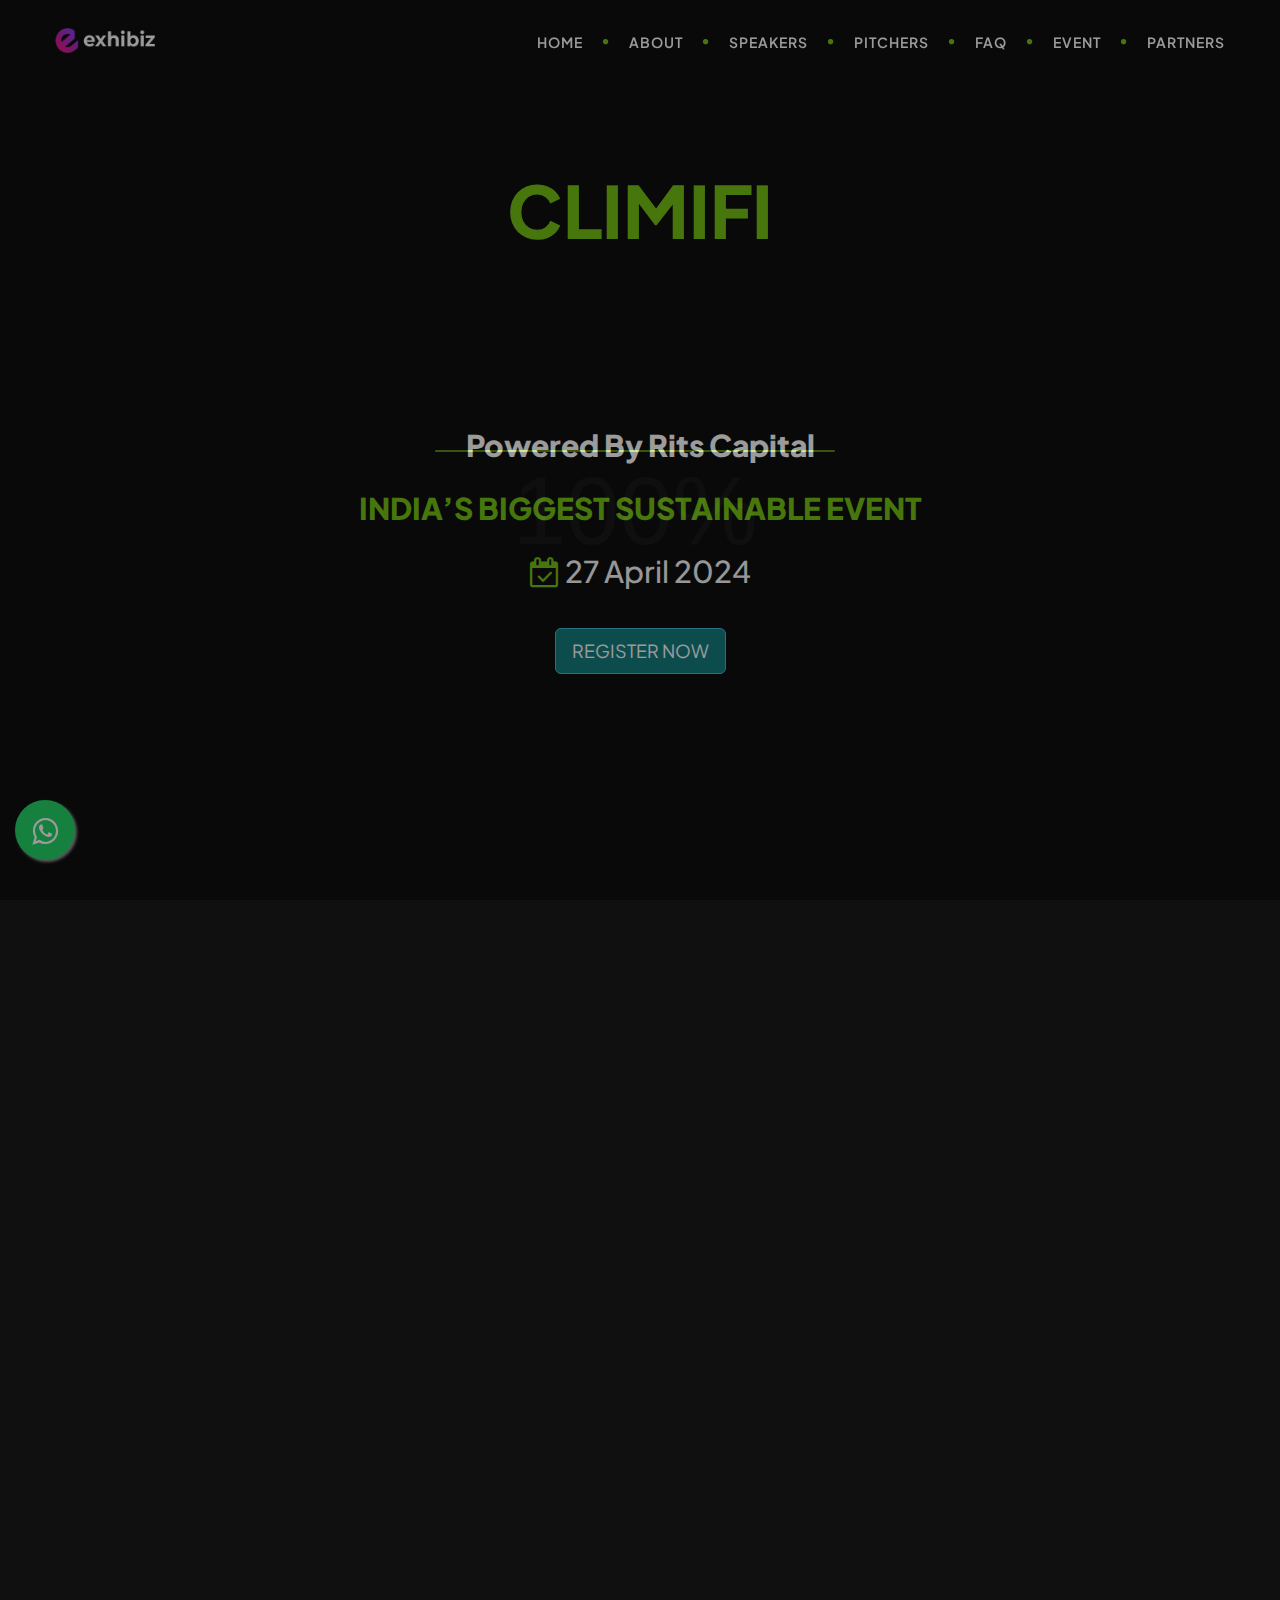
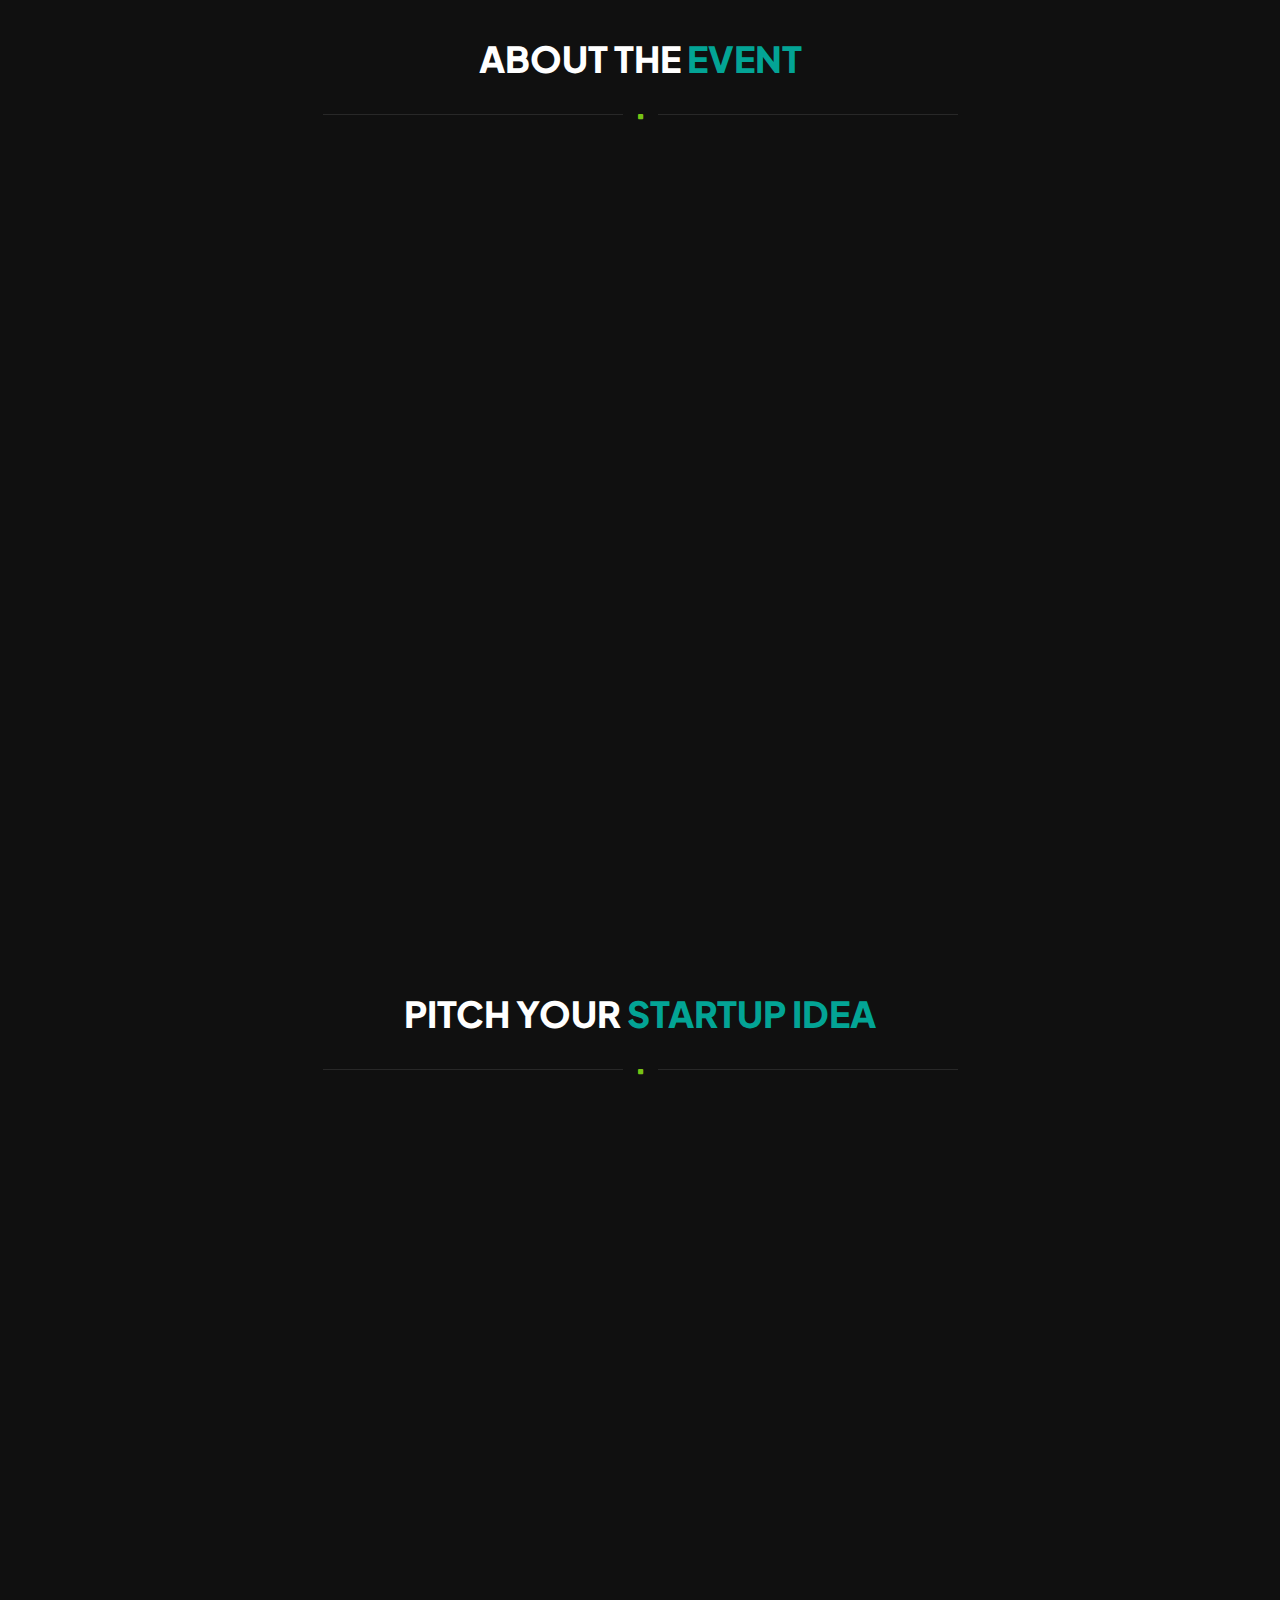
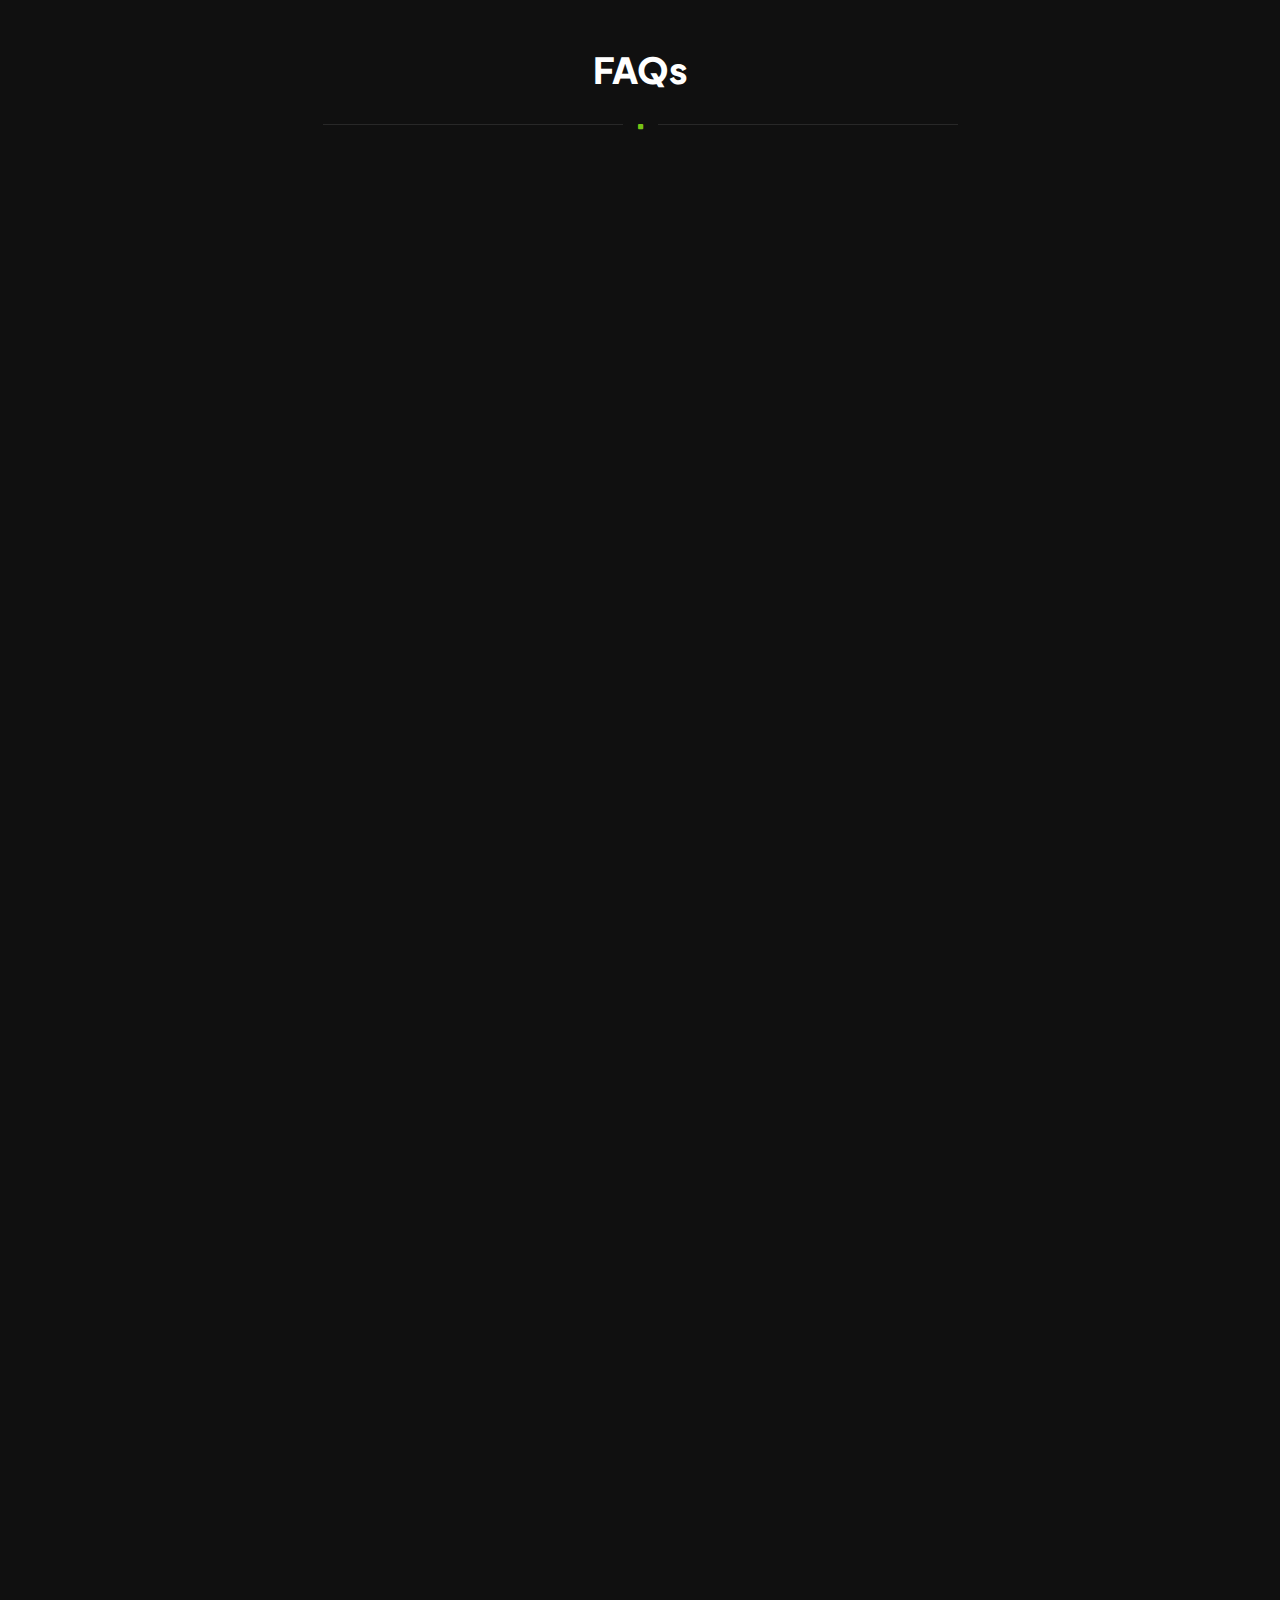
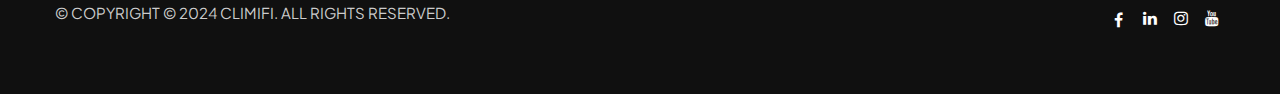
==== index.html @ d8b854db "updates" ====
<!DOCTYPE html>
<html lang="en-in">
  <head>
    <meta charset="utf-8" />
    <link rel="icon" href="images/logo.jpg" type="image/gif" sizes="16x16" />
    <title>climifi investor day</title>
    <meta name="viewport" content="width=device-width, initial-scale=1.0" />
    <meta name="description" content="INDIA’S BIGGEST SUSTAINABLE EVENT" />
    <meta name="keywords" content="climifi|event" />
    <meta name="author" content="" />

    <!-- CSS Files
    ================================================== -->
    <link
      href="css/bootstrap.min.css"
      rel="stylesheet"
      type="text/css"
      id="bootstrap"
    />
    <link
      href="css/bootstrap-grid.min.css"
      rel="stylesheet"
      type="text/css"
      id="bootstrap-grid"
    />
    <link
      href="css/bootstrap-reboot.min.css"
      rel="stylesheet"
      type="text/css"
      id="bootstrap-reboot"
    />
    <link href="css/plugins.css" rel="stylesheet" type="text/css" />
    <link href="css/style.css" rel="stylesheet" type="text/css" />
    <link href="css/rev-settings.css" rel="stylesheet" type="text/css" />
    <link href="css/color.css" rel="stylesheet" type="text/css" />
    <meta name="viewport" content="width=device-width, initial-scale=1" />
    <link
      rel="stylesheet"
      href="https://maxcdn.bootstrapcdn.com/bootstrap/3.4.1/css/bootstrap.min.css"
    />
    <script src="https://ajax.googleapis.com/ajax/libs/jquery/3.7.1/jquery.min.js"></script>
    <script src="https://maxcdn.bootstrapcdn.com/bootstrap/3.4.1/js/bootstrap.min.js"></script>

    <!-- color scheme -->
    <link
      rel="stylesheet"
      href="css/colors/magenta.css"
      type="text/css"
      id="colors"
    />

    <!-- custom font -->
    <link rel="stylesheet" href="css/font-style.css" type="text/css" />
    <!-- Google tag (gtag.js) -->
<script async src="https://www.googletagmanager.com/gtag/js?id=G-WSFBPQLBHY"></script>
<script>
  window.dataLayer = window.dataLayer || [];
  function gtag(){dataLayer.push(arguments);}
  gtag('js', new Date());

  gtag('config', 'G-WSFBPQLBHY');
</script>
  </head>

  <body id="homepage">
    <div id="wrapper">
      <!-- header begin -->
      <header class="transparent">
        <div class="info">
          <div class="container">
            <div class="row">
              <div class="col-md-12">
                <div class="column">
                  Working Hours Monday - Friday
                  <span class="id-color"><strong>08:00-16:00</strong></span>
                </div>
                <div class="column">
                  Toll Free
                  <span class="id-color"><strong>1800.899.900</strong></span>
                </div>
                <!-- social icons -->
                <div class="column social">
                  <a href="#"><i class="fa fa-facebook"></i></a>
                  <a href="#"><i class="fa fa-twitter"></i></a>
                  <a href="#"><i class="fa fa-rss"></i></a>
                  <a href="#"><i class="fa fa-google-plus"></i></a>
                  <a href="#"><i class="fa fa-envelope-o"></i></a>
                </div>
                <!-- social icons close -->
              </div>
            </div>
          </div>
        </div>

        <div class="container">
          <div class="row">
            <div class="col-md-12">
              <!-- logo begin -->
              <div id="logo">
                <a href="index.html">
                  <img
                    class="logo"
                    style="width: 100px"
                    src="images/logo.png"
                    alt=""
                  />
                </a>
              </div>
              <!-- logo close -->

              <!-- small button begin -->
              <span id="menu-btn"></span>
              <!-- small button close -->

              <!-- mainmenu begin -->
              <ul id="mainmenu" class="ms-2">
                <!-- <li><a href="#section-hero">Home<span></span></a>
                                    <ul>
                                        <li><a href="index.html">Slider Dark</a></li>
                                        <li><a href="index-event-particle-dark.html">Particle Dark</a></li>
                                        <li><a href="index-event-video-background-dark.html">Video Background Dark</a></li>
                                        <li><a href="index-event-speaker-dark.html">Speaker Dark</a></li>
                                        <li><a href="index-event-parallax-dark.html">Parallax Dark</a></li>
                                        <li><a href="index.html">Slider Light</a></li>
                                        <li><a href="index-event-particle.html">Particle Light</a></li>
                                        <li><a href="index-event-video-background.html">Video Background Light</a></li>
                                        <li><a href="index-event-speaker.html">Speaker Light</a></li>
                                        <li><a href="index-event-parallax.html">Parallax Light</a></li>
                                        <li><a href="index-event-slide-background-dark-menu-expand.html">Slider Dark V2</a></li>
                                        <li><a href="index-event-particle-dark-menu-expand.html">Particle Dark V2</a></li>
                                        <li><a href="index-event-video-background-dark-menu-expand.html">Video Background Dark V2</a></li>
                                        <li><a href="index-event-speaker-dark-menu-expand.html">Speaker Dark V2</a></li>
                                        <li><a href="index-event-parallax-dark-menu-expand.html">Parallax Dark V2</a></li>
                                    </ul>
                                </li> -->
                <li>
                  <a href="#">Home<span></span></a>
                </li>
                <li>
                  <a href="#about">About<span></span></a>
                </li>
                <li>
                  <a href="#speakers">Speakers<span></span></a>
                </li>
                <li>
                  <a href="#pitchers ">Pitchers <span></span></a>
                </li>
                <li>
                  <a href="#faq">Faq <span></span></a>
                </li>
                <li>
                  <a href="#section-sponsors">Event<span></span></a>
                </li>
                <li>
                  <a href="#partners">partners<span></span></a>
                </li>
              </ul>

              <!-- mainmenu close -->
            </div>
          </div>
        </div>
      </header>
      <!-- header close -->

      <!-- content begin -->
      <div id="content" class="no-bottom no-top">
        <section
          id="section-hero"
          class="full-height no-padding text-light"
          data-speed="5"
          data-type="background"
        >
          <div class="de-video-container home">
            <div class="de-video-content">
              <div class="container">
                <div class="row">
                  <div class="col-md-12 text-center">
                    <h1 class="title-3">
                      <span class="id-color"> CLIMIFI </span> <br />
                      <div style="min-height: 90px">
                        <span class="typed"></span>
                      </div>
                    </h1>

                    <!-- <p>powered by RITS CAPITAL</p> -->
                    <h2 class="">Powered By Rits Capital</h2>
                    <br>

                    <h2 class="id-color">INDIA’S BIGGEST SUSTAINABLE EVENT</h2>
                    <div class="d-lg-flex justify-content-center">
                      <div class="h2 padding10 pt0 pb0">
                        <i class="i_h2 fa fa-calendar-check-o id-color"></i> 27
                        April 2024
                      </div>
                      <!-- <div class="h2 padding10 pt0 pb0">
                        <i class="i_h2 fa fa-map-marker id-color"></i
                        ><span class="linear-wipe">
                         <a target="_blank" href="https://www.google.com/maps/place/DoubleTree+by+Hilton+Hotel+Gurgaon+-+New+Delhi+NCR/@28.4211871,77.1040226,13z/data=!4m9!3m8!1s0x390d21ff027e8ef3:0xad51d942e5b56df7!5m2!4m1!1i2!8m2!3d28.4220929!4d77.1045376!16s%2Fg%2F11kqt9wl77?hl=en-in&entry=ttu">DoubleTree by Hilton, Golf Course Rd, Gurugram</a> 
                        </span>
                      </div> -->

                      <!-- <div class="h6 padding10 pt0 pb0"><i class="i_h3 fa fa-map-marker id-color"></i>Palo Alto, California</div> -->
                    </div>
                    <!-- <div id="defaultCountdown" class="countdown-s2"></div> -->
                    <div class="spacer-single"></div>

                    <div>
                      <button
                        type="button"
                        class="btn btn-info btn-lg btn-color"
                        data-toggle="modal"
                        data-target="#firstModal"
                      >
                        REGISTER NOW
                      </button>
                    </div>

                    <!-- <a href="#section-ticket" class="btn-custom text-white scroll-to">Get Ticket</a> -->
                  </div>
                </div>
              </div>
            </div>

            <div class="de-video-overlay t50"></div>

            <!-- load your video here -->
            <video
              preload="true"
              autoplay="autoplay"
              loop="true"
              muted="true"
              class="videoHome"
            >
              <source src="images/video-1.mp4" type="video/mp4" />
            </video>
          </div>
        </section>

        <section id="about" data-bgimage="url(images/bg/1.png) fixed no-repeat">
          <div class="container">
            <div class="row align-items-center fff home">
              <div
                class="col-lg-12 wow fadeInLeft text-center aboutCompany"
                data-wow-delay="1s"
              >
                <h1>ABOUT <span class="highlight">CLIMIFI</span></h1>
                <div class="separator">
                  <span><i class="fa fa-square"></i></span>
                </div>
                <div class="spacer-single"></div>
                <ul class="text-left">
                  <li>
                    A bridge between
                    <span class="highlight">Green Fund Seekers </span> and
                    <span class="highlight"> Facilitators</span>
                  </li>
                  <li>
                    Early Stage Investors with ticket size of upto Rs<span
                      class="highlight"
                    >
                      1 crore</span
                    >
                  </li>
                  <li>
                    Specialist in<span class="highlight"> Equity</span> and
                    <span class="highlight">Debt </span>Transactions
                  </li>
                  <li>
                    <span class="highlight">
                      Incubation, Mentorship, Advisory</span
                    >
                    or<span class="highlight"> Consultation</span> support
                  </li>
                </ul>
                <div class="aboutdata b-t" id="counter">
                  <div>
                    <p><span class="counter">500</span>+</p>
                    <p>INVESTORS</p>
                  </div>
                  <div>
                    <p><span class="counter">200</span>+</p>
                    <p>COMPANIES</p>
                  </div>
                  <div>
                    <p><span class="counter">50</span>+</p>
                    <p>LOAN PARTNERS</p>
                  </div>
                  <div>
                    <p class="counter">20</p>
                    <p>FUNDED COMPANIES</p>
                  </div>
                  <div>
                    <p>₹<span class="counter">1000</span> Cr.</p>
                    <p>Raised</p>
                  </div>
                </div>
                <!-- <div class="aboutdata b-b" id="counter">
                  <div>
                      <p class="counter">20</p>
                      <p>FUNDED COMPANIES</p>
                  </div>
                  <div>
                      <p>₹<span class="counter">1000</span> Cr.</p>
                      <p>Raised</p>
                  </div>
                 
              </div> -->
                <br />
                <h3 class="highlight">PORTFOLIO COMPANIES</h3>
                <div class="aboutdata">
                 
                  <div>
                    <a href="https://www.xtendedspace.com/" target="_blank"><img src="./images/slider/21.png" /></a> 
                  </div>
                  <div>
                    <a href="https://sushainclinic.com/" target="_blank"><img src="./images/slider/22.png" /></a>
                  </div>
                  <!-- <div>
                    <a href="https://royalfinserv.co.in/" target="_blank"><img src="./images/slider/20.png" /></a>
                  </div> -->
                  <div>
                    <a href="https://afinoz.com/" target="_blank"><img src="./images/slider/23.png" /></a>
                  </div>
                  <div class="align-middle text-centre" style="font-size: 28px">
                    More...
                  </div>
                </div>

                <div class="spacer10"></div>

                <!-- <a href="#" class="btn-custom font-weight-bold text-white sm-mb-30">About Us</a> -->
              </div>

              <!-- <div class="col-lg-6 mb-sm-30 text-center wow fadeInRight">
              <div class="de-images">
               
                <img class="di-small-2" src="images/misc/about2.png" alt="" />
                <img
                  class="img-fluid wow fadeInRight"
                  data-wow-delay=".25s"
                  src="images/misc/about1.png"
                  alt=""
                />
              </div>
            </div> -->
            </div>
          </div>
        </section>
        <!-- <section id="blogs">        
          <h1 style="color: #fff">
          GLIMPSE OF OUR <span class="highlight"> PREVIOUS EVENT</span>
        </h1>
        <div class="separator">
          <span><i class="fa fa-square"></i></span>
        </div>
        <div id="p1"> 
          <h1>
              <div id="box">
                  <img src="https://images.unsplash.com/photo-1529626455594-4ff0802cfb7e?ixlib=rb-4.0.3&ixid=MnwxMjA3fDB8MHxwaG90by1wYWdlfHx8fGVufDB8fHx8&auto=format&fit=crop&w=387&q=80" alt="">
                  
              </div>
              <div id="box">
                  <img src="https://images.unsplash.com/photo-1531927557220-a9e23c1e4794?ixlib=rb-4.0.3&ixid=MnwxMjA3fDB8MHxwaG90by1yZWxhdGVkfDEwfHx8ZW58MHx8fHw%3D&auto=format&fit=crop&w=500&q=60" alt=""> 
                
              </div>
              <div id="box">
                  <img src="https://images.unsplash.com/photo-1674086631216-8aa6f3c6eaa1?ixlib=rb-4.0.3&ixid=MnwxMjA3fDB8MHxwaG90by1wYWdlfHx8fGVufDB8fHx8&auto=format&fit=crop&w=388&q=80" alt="">
               
              </div>
              <div id="box">
                  <img src="https://images.unsplash.com/photo-1485178575877-1a13bf489dfe?ixlib=rb-4.0.3&ixid=MnwxMjA3fDB8MHxwaG90by1yZWxhdGVkfDJ8fHxlbnwwfHx8fA%3D%3D&auto=format&fit=crop&w=500&q=60" alt="">
                 
              </div>
              <div id="box">
                  <img src="https://images.unsplash.com/photo-1665393717255-1a614d7dc2ca?ixlib=rb-4.0.3&ixid=MnwxMjA3fDB8MHxwaG90by1wYWdlfHx8fGVufDB8fHx8&auto=format&fit=crop&w=387&q=80" alt="">
               
              </div>
              <div id="box">
                  <img src="https://images.unsplash.com/photo-1507003211169-0a1dd7228f2d?ixlib=rb-4.0.3&ixid=MnwxMjA3fDB8MHxzZWFyY2h8MTZ8fHBlb3BsZXxlbnwwfHwwfHw%3D&auto=format&fit=crop&w=500&q=60" alt="">
                
              </div>
              <div id="box">
                  <img src="https://images.unsplash.com/photo-1506794778202-cad84cf45f1d?ixlib=rb-4.0.3&ixid=MnwxMjA3fDB8MHxwaG90by1yZWxhdGVkfDR8fHxlbnwwfHx8fA%3D%3D&auto=format&fit=crop&w=500&q=60" alt="">
                 
              </div>
              <div id="box">
                  <img src="https://images.unsplash.com/photo-1508835277982-1c1b0e205603?ixlib=rb-4.0.3&ixid=MnwxMjA3fDB8MHxwaG90by1yZWxhdGVkfDZ8fHxlbnwwfHx8fA%3D%3D&auto=format&fit=crop&w=500&q=60" alt="">
                 
              </div>
              <div id="box">
                  <img src="https://images.unsplash.com/photo-1560250097-0b93528c311a?ixlib=rb-4.0.3&ixid=MnwxMjA3fDB8MHxwaG90by1yZWxhdGVkfDE2fHx8ZW58MHx8fHw%3D&auto=format&fit=crop&w=500&q=60" alt="">
               
              </div>
              <div id="box">
                  <img src="https://images.unsplash.com/photo-1573496359142-b8d87734a5a2?ixlib=rb-4.0.3&ixid=MnwxMjA3fDB8MHxwaG90by1yZWxhdGVkfDEyfHx8ZW58MHx8fHw%3D&auto=format&fit=crop&w=500&q=60" alt="">
             
              </div>
              <div id="box">
                  <img src="https://images.unsplash.com/photo-1512316609839-ce289d3eba0a?ixlib=rb-4.0.3&ixid=MnwxMjA3fDB8MHxwaG90by1yZWxhdGVkfDE0fHx8ZW58MHx8fHw%3D&auto=format&fit=crop&w=500&q=60" alt="">
                
              </div>
          </h1>
          <h1>
              <div id="box">
                  <img src="https://images.unsplash.com/photo-1529626455594-4ff0802cfb7e?ixlib=rb-4.0.3&ixid=MnwxMjA3fDB8MHxwaG90by1wYWdlfHx8fGVufDB8fHx8&auto=format&fit=crop&w=387&q=80" alt="">
                  
              </div>
              <div id="box">
                  <img src="https://images.unsplash.com/photo-1531927557220-a9e23c1e4794?ixlib=rb-4.0.3&ixid=MnwxMjA3fDB8MHxwaG90by1yZWxhdGVkfDEwfHx8ZW58MHx8fHw%3D&auto=format&fit=crop&w=500&q=60" alt=""> 
                
              </div>
              <div id="box">
                  <img src="https://images.unsplash.com/photo-1674086631216-8aa6f3c6eaa1?ixlib=rb-4.0.3&ixid=MnwxMjA3fDB8MHxwaG90by1wYWdlfHx8fGVufDB8fHx8&auto=format&fit=crop&w=388&q=80" alt="">
               
              </div>
              <div id="box">
                  <img src="https://images.unsplash.com/photo-1485178575877-1a13bf489dfe?ixlib=rb-4.0.3&ixid=MnwxMjA3fDB8MHxwaG90by1yZWxhdGVkfDJ8fHxlbnwwfHx8fA%3D%3D&auto=format&fit=crop&w=500&q=60" alt="">
                 
              </div>
              <div id="box">
                  <img src="https://images.unsplash.com/photo-1665393717255-1a614d7dc2ca?ixlib=rb-4.0.3&ixid=MnwxMjA3fDB8MHxwaG90by1wYWdlfHx8fGVufDB8fHx8&auto=format&fit=crop&w=387&q=80" alt="">
               
              </div>
              <div id="box">
                  <img src="https://images.unsplash.com/photo-1507003211169-0a1dd7228f2d?ixlib=rb-4.0.3&ixid=MnwxMjA3fDB8MHxzZWFyY2h8MTZ8fHBlb3BsZXxlbnwwfHwwfHw%3D&auto=format&fit=crop&w=500&q=60" alt="">
                
              </div>
              <div id="box">
                  <img src="https://images.unsplash.com/photo-1506794778202-cad84cf45f1d?ixlib=rb-4.0.3&ixid=MnwxMjA3fDB8MHxwaG90by1yZWxhdGVkfDR8fHxlbnwwfHx8fA%3D%3D&auto=format&fit=crop&w=500&q=60" alt="">
                 
              </div>
              <div id="box">
                  <img src="https://images.unsplash.com/photo-1508835277982-1c1b0e205603?ixlib=rb-4.0.3&ixid=MnwxMjA3fDB8MHxwaG90by1yZWxhdGVkfDZ8fHxlbnwwfHx8fA%3D%3D&auto=format&fit=crop&w=500&q=60" alt="">
                 
              </div>
              <div id="box">
                  <img src="https://images.unsplash.com/photo-1560250097-0b93528c311a?ixlib=rb-4.0.3&ixid=MnwxMjA3fDB8MHxwaG90by1yZWxhdGVkfDE2fHx8ZW58MHx8fHw%3D&auto=format&fit=crop&w=500&q=60" alt="">
               
              </div>
              <div id="box">
                  <img src="https://images.unsplash.com/photo-1573496359142-b8d87734a5a2?ixlib=rb-4.0.3&ixid=MnwxMjA3fDB8MHxwaG90by1yZWxhdGVkfDEyfHx8ZW58MHx8fHw%3D&auto=format&fit=crop&w=500&q=60" alt="">
             
              </div>
              <div id="box">
                  <img src="https://images.unsplash.com/photo-1512316609839-ce289d3eba0a?ixlib=rb-4.0.3&ixid=MnwxMjA3fDB8MHxwaG90by1yZWxhdGVkfDE0fHx8ZW58MHx8fHw%3D&auto=format&fit=crop&w=500&q=60" alt="">
                 
              </div>
          </h1>
      </div> 
     </section> -->

        <!-- section begin -->
        <section id="about" data-bgimage="url(images/bg/1.png) fixed no-repeat">
          <div class="container">
            <h1 style="color: #fff">
              ABOUT THE <span class="highlight">EVENT</span>
            </h1>
            <div class="separator">
              <span><i class="fa fa-square"></i></span>
            </div>
            <div class="spacer-single"></div>
            <div class="row align-items-center fff eventWrap">
              <div class="col-lg-6 mb-sm-30 text-center wow fadeInRight">
                <div class="de-images">
                  <img
                    class="di-small wow fadeIn"
                    src="images/misc/2.png"
                    alt=""
                  />
                  <img class="di-small-2" src="images/misc/1.png" alt="" />
                  <img
                    class="img-fluid wow fadeInRight"
                    data-wow-delay=".25s"
                    src="images/misc/3.png"
                    alt=""
                  />
                </div>
              </div>
              <div
                class="col-lg-6 wow fadeInLeft event-left"
                data-wow-delay="0s"
                style="margin-bottom: 144px; padding-top: 20px"
              >
                <ul>
                  <li>
                    <span class="highlight">50+ </span> investors specialised in
                    sustainability space under one roof
                  </li>
                  <li><span class="highlight">100+ HNI’s</span></li>
                  <li>
                    Access to Combined investor network with
                    <span class="highlight">1000+ Portfolio companies </span>and
                    AUM of over<span class="highlight"> $2 Billion</span>
                  </li>
                  <li>
                    <span class="highlight">100+ Founders</span> attending the
                    event
                  </li>
                  <li><span class="highlight">8 Startups Pitch </span></li>
                  <li>
                    Online Reach -
                    <span class="highlight">10K+ Investors </span>and
                    <span class="highlight">Founder</span>
                  </li>
                </ul>
                <div class="aboutdata b-t" id="counter">
                  <div>
                    <p><span class="counter">50</span>+</p>
                    <p>SUSTANABILITY FOCUSED VC and PE INVESTORS</p>
                  </div>
                  <div>
                    <p><span class="counter">100</span>+</p>
                    <p>
                      HNI'S, UHNI'S & Family offices with 1000+ Portfolio
                      companies and AUM>$2 Billion
                    </p>
                  </div>
                  <div>
                    <p><span class="counter">100</span>+</p>
                    <p>Start-up Founders</p>
                  </div>
                  <div>
                    <p class="counter">8</p>
                    <p>Start-up Pitches</p>
                  </div>
                  <div>
                    <p><span class="counter">10</span>K+</p>
                    <p>Investors and Founders</p>
                  </div>
                </div>

                <div class="spacer10"></div>

                <!-- <a href="#" class="btn-custom font-weight-bold text-white sm-mb-30">About Us</a> -->
              </div>
            </div>
          </div>
        </section>

        <!-- section begin -->
        <section id="section-features">
          <div class="container">
            <div class="row justify-content-center">
              <div class="col-lg-4 wow fadeIn text-center" data-wow-delay="0s">
                <div class="box-number square">
                  <div class="box-icon">
                    <a onclick="openpopup('idea')" href="javascript:void(0)">
                      <img src="./images/logo/idea.png" class="width-icon" />
                    </a>
                  </div>

                  <!-- <i class="bg-color hover-color-2 fa fa-microphone text-light"></i>
                                <div class="text">
                                    <h3><span>World Class Speakers</span></h3>
                                    <p>At vero eos et accusamus et iusto odio dignissimos ducimus qui blanditiis praesentium voluptatum deleniti atque.</p>
                                </div> -->
                </div>
              </div>

              <!-- <div
                class="col-lg-4 wow fadeIn text-center"
                data-wow-delay=".25s"
              >
                <div class="box-number square">
                  <div class="box-icon">
                    <a onclick="openpopup('diss')" href="javascript:void(0)">
                      <img src="./images/logo/dis.png" class="width-icon"
                    /></a>
                  </div>
                </div>
              </div> -->

              <div class="col-lg-4 wow fadeIn text-center" data-wow-delay=".5s">
                <div class="box-number square">
                  <div class="box-icon">
                    <a onclick="openpopup('network')" href="javascript:void(0)">
                      <img src="./images/logo/network.png" class="width-icon"
                    /></a>
                  </div>
                </div>
              </div>

              <div class="spacer-single sm-hide"></div>

              <!-- <div class="col-lg-4 wow fadeIn" data-wow-delay=".75s">
                            <div class="box-number square">
                                <i class="bg-color hover-color-2 fa fa-building text-light"></i>
                                <div class="text">
                                    <h3><span>Modern Venue</span></h3>
                                    <p>At vero eos et accusamus et iusto odio dignissimos ducimus qui blanditiis praesentium voluptatum deleniti atque.</p>
                                </div>
                            </div>
                        </div>

                        <div class="col-lg-4 wow fadeIn" data-wow-delay="1s">
                            <div class="box-number square">
                                <i class="bg-color hover-color-2  fa fa-users text-light"></i>
                                <div class="text">
                                    <h3><span>New People</span></h3>
                                    <p>At vero eos et accusamus et iusto odio dignissimos ducimus qui blanditiis praesentium voluptatum deleniti atque.</p>
                                </div>
                            </div>
                        </div>

                        <div class="col-lg-4 wow fadeIn" data-wow-delay="1.25s">
                            <div class="box-number square">
                                <i class="bg-color hover-color-2 fa fa-mortar-board text-light"></i>
                                <div class="text">
                                    <h3><span>Certificates</span></h3>
                                    <p>At vero eos et accusamus et iusto odio dignissimos ducimus qui blanditiis praesentium voluptatum deleniti atque.</p>
                                </div>
                            </div>
                        </div> -->
            </div>
          </div>
        </section>
        <!-- section close -->

        <!-- section begin -->
        <!-- <section id="speakers" class="jarallax text-light">
          <img src="images/bg/banner.png" class="jarallax-img" alt="" />
          <div class="container">
            <div class="row">
              <div class="col-md-6 offset-md-3 text-center wow fadeInUp">
                <h1>SPEAKERS</h1>
                <div class="separator">
                  <span><i class="fa fa-square"></i></span>
                </div>
                <div class="spacer-single"></div>
              </div>

              <div class="clearfix"></div>

           

              <div class="col mb30 wow fadeInUp">
               
                <div class="de-team-list">
                  <div class="team-pic">
                    <img
                      src="images/logo/rahul.png"
                      class="img-responsive"
                      alt=""
                    />
                  </div>
                  <div class="team-desc">
                    <h3>Rahul Singh</h3>
                    <p class="lead">Founder & CEO, Beer Cafe Ex-ED, Reebok</p>
                    <div class="small-border"></div>
                   
                    <div class="social text-center">
                      <a
                        href="https://www.linkedin.com/in/rahul-singh-989b674/"
                        target="_blank"
                      >
                        <img
                          src="./images/logo/3b.png"
                          style="width: 100px; margin: auto"
                        />
                      </a>
                 
                    </div>
                  </div>
                </div>
             
              </div>

              <div class="col mb30 wow fadeInUp">
               
                <div class="de-team-list">
                  <div class="team-pic">
                    <img
                      src="images/logo/aditya.png"
                      class="img-responsive"
                      alt=""
                    />
                  </div>
                  <div class="team-desc">
                    <h3>Aditya Arora</h3>
                    <p class="lead">
                      CEO, Faad Network <br />Padma Shri Nominee 2020
                    </p>
                    <div class="small-border"></div>
                   
                    <div class="social text-center">
                      <a
                        href="https://www.linkedin.com/in/thefaadguy/"
                        target="_blank"
                      >
                        <img
                          src="./images/logo/3b.png"
                          style="width: 100px; margin: auto"
                        />
                      </a>
                 
                    </div>
                  </div>
                </div>
             
              </div>

              <div class="col mb30 wow fadeInUp">
               
                <div class="de-team-list">
                  <div class="team-pic">
                    <img
                      src="images/logo/brijesh.png"
                      class="img-responsive"
                      alt=""
                    />
                  </div>
                  <div class="team-desc">
                    <h3>Brijesh Damodaran</h3>
                    <p class="lead">
                      Co-founder & CIO at Auxano Capital <br>
                      Managing Partner - BellWether Associates
                    </p>
                    <div class="small-border"></div>
                   

                    <div class="social text-center">
                      <a
                        href="https://www.linkedin.com/in/brijeshdamodaran/"
                        target="_blank"
                      >
                        <img
                          src="./images/logo/3b.png"
                          style="width: 100px; margin: auto"
                        />
                      </a>
                 
                    </div>
                  </div>
                </div>
             
              </div>
              <div class="col mb30 wow fadeInUp">
               
                <div class="de-team-list">
                  <div class="team-pic">
                    <img
                      src="images/logo/eklavya.png"
                      class="img-responsive"
                      alt=""
                    />
                  </div>
                  <div class="team-desc">
                    <h3>Eklavya Gupta</h3>
                    <p class="lead">
                      I Founder, Recur Club<br />
                      Ex-Ivanhoe Cambridge
                    </p>
                    <div class="small-border"></div>
                   

                    <div class="social text-center">
                      <a
                        href="https://www.linkedin.com/in/eklavya-gupta/"
                        target="_blank"
                      >
                        <img
                          src="./images/logo/3b.png"
                          style="width: 100px; margin: auto"
                        />
                      </a>
                 
                    </div>
                  </div>
                </div>
             
              </div>
              <div class="col mb30 wow fadeInUp">
               
                <div class="de-team-list">
                  <div class="team-pic">
                    <img
                      src="images/logo/manoj.png"
                      class="img-responsive"
                      alt=""
                    />
                  </div>
                  <div class="team-desc">
                    <h3>Manoj Kohli</h3>
                    <p class="lead">
                      Chairman, Master Union<br />
                      Ex-CEO, Bharti Airtel
                    </p>
                    <div class="small-border"></div>
                   

                    <div class="social text-center">
                      <a
                        href="https://www.linkedin.com/in/manoj-kohli-34948b108/?originalSubdomain=in"
                        target="_blank"
                      >
                        <img
                          src="./images/logo/3b.png"
                          style="width: 100px; margin: auto"
                        />
                      </a>
                 
                    </div>
                  </div>
                </div>
             
              </div>
              <div class="col mb30 wow fadeInUp">
               
                <div class="de-team-list">
                  <div class="team-pic">
                    <img
                      src="images/logo/shiva.png"
                      class="img-responsive"
                      alt=""
                    />
                  </div>
                  <div class="team-desc">
                    <h3>Shiva Shanker</h3>
                    <p class="lead">
                      VC at Ankur Capital<br />
                      Ex-Head of revenue operations, Tara Urja
                    
                    </p>
                    <div class="small-border"></div>
                   

                    <div class="social text-center">
                      <a
                        href="https://www.linkedin.com/in/shankershiva/"
                        target="_blank"
                      >
                        <img
                          src="./images/logo/3b.png"
                          style="width: 100px; margin: auto"
                        />
                      </a>
                 
                    </div>
                  </div>
                </div>
             
              </div>

              <div class="clearfix"></div>
            </div>

          
          </div>
        </section> -->
        <!-- section close -->
      
        <section
          id="pitchers"
          data-bgimage="url(images/bg/1.png) fixed no-repeat"
        >
          <div class="container">
            <h1 style="color: #fff">
              PITCH YOUR<span class="highlight"> STARTUP IDEA</span>
            </h1>
            <div class="separator">
              <span><i class="fa fa-square"></i></span>
            </div>
            <div class="spacer-single"></div>
            <div class="row align-items-center fff">
              <div class="col-lg-6 mb-sm-30 text-center wow fadeInRight">
                <div class="videoWrap">
                  <!-- <img src="./images/slider/pitch.png" style="width: 280px;" /> -->
                  <video
                    height="400"
                    controls=""
                    preload="metadata"
                    class="w-100"
                  >
                    <source src="./images/video.mp4" type="video/mp4" />
                  </video>
                </div>
              </div>
              <div
                class="col-lg-6 wow fadeInLeft event-left pitch"
                data-wow-delay="0s"
                style="margin-bottom: 144px; padding-top: 20px"
              >
                <h3 class="highlights">
                  Share your 
                  <span class="highlight">Pitch Deck </span>with us and
                  <br />Get a chance to pitch in front of the
                  <span class="highlight"> 100+ INVESTORS </span>
                </h3>

                <div class="apply-now">
                  <br />
                  <button
                    type="button"
                    class="btn btn-info btn-lg btn-color"
                    data-toggle="modal"
                    data-target="#applyModal"
                  >
                    Enroll Now
                  </button>
                </div>

                <div class="spacer10"></div>

                <!-- <a href="#" class="btn-custom font-weight-bold text-white sm-mb-30">About Us</a> -->
              </div>
            </div>
          </div>
        </section>
      
        <section id="faq" data-bgimage="url(images/bg/1.png) fixed no-repeat">
          <div class="container">
            <h1 style="color: #fff">FAQs</h1>
            <div class="separator">
              <span><i class="fa fa-square"></i></span>
            </div>
            <div class="spacer-single"></div>
            <div class="row align-items-center fff">
              <div class="col-lg-12 mb-sm-30 text-center wow fadeInRight">
                <div class="accordion-container">
                  <div class="accordion-item">
                    <button class="accordion-header">
                      What is the purpose of the Green Funding Event?
                      <span class="icon">+</span>
                    </button>
                    <div class="accordion-content">
                      <p>
                        The event aims to bring together eco-conscious investors
                        and sustainable startups to foster collaboration,
                        networking, and facilitate funding opportunities for
                        environmentally friendly initiatives.
                      </p>
                    </div>
                  </div>
                  <div class="accordion-item">
                    <button class="accordion-header">
                      Who can attend the Green Funding Event?
                      <span class="icon">+</span>
                    </button>
                    <div class="accordion-content">
                      <p>
                        The event is open to anyone interested in supporting or
                        investing in green and sustainable businesses, as well
                        as startup owners seeking funding for their eco-friendly
                        ventures.
                      </p>
                    </div>
                  </div>
                  <div class="accordion-item">
                    <button class="accordion-header">
                      How can I register for the event?
                      <span class="icon">+</span>
                    </button>
                    <div class="accordion-content">
                      <p>
                        Registration details will be available on our website.
                        Simply visit the registration page, fill in the required
                        information, and secure your spot for a day of
                        networking and innovation.
                      </p>
                    </div>
                  </div>
                  <div class="accordion-item">
                    <button class="accordion-header">
                      What types of startups are eligible to pitch for funding?
                      <span class="icon">+</span>
                    </button>
                    <div class="accordion-content">
                      <p>
                        We welcome startups across various sectors with a focus
                        on sustainability, including renewable energy, green
                        technology, eco-friendly products, and initiatives
                        contributing to environmental conservation.
                      </p>
                    </div>
                  </div>
                  <div class="accordion-item">
                    <button class="accordion-header">
                      What networking opportunities will be available at the
                      event? <span class="icon">+</span>
                    </button>
                    <div class="accordion-content">
                      <p>
                        The event will feature dedicated networking sessions,
                        allowing attendees, startups, and investors to connect,
                        discuss potential collaborations, and explore
                        opportunities within the green business landscape.
                      </p>
                    </div>
                  </div>
                  <div class="accordion-item">
                    <button class="accordion-header">
                      How can investors participate in the Green Funding Event?
                      <span class="icon">+</span>
                    </button>
                    <div class="accordion-content">
                      <p>
                        Investors can register through our website to attend the
                        event. For those interested in evaluating and
                        potentially investing in startups, information on
                        becoming an event sponsor or part of the investor panel
                        will be provided.
                      </p>
                    </div>
                  </div>

                  <div class="accordion-item">
                    <button class="accordion-header">
                      Will there be any workshops or panel discussions during
                      the event? <span class="icon">+</span>
                    </button>
                    <div class="accordion-content">
                      <p>
                        Yes, the Green Funding Event will include insightful
                        workshops, panel discussions, and presentations from
                        industry experts, offering valuable insights into
                        sustainable business practices, funding trends, and
                        environmental innovation.
                      </p>
                    </div>
                  </div>
                </div>
              </div>
            </div>
          </div>
        </section>
        <!-- section begin -->
        <!-- <section id="section-schedule" aria-label="section-services-tab" data-bgimage="url(images/bg/2.png) fixed center no-repeat">
                <div class="wm wm-border dark wow fadeInDown ">schedule</div>
                <div class="container">
                    <div class="row">
                        <div class="col-md-6 offset-md-3 text-center wow fadeInUp">
                            <h1>Event Schedule</h1>
                            <div class="separator"><span><i class="fa fa-square"></i></span></div>
                            <div class="spacer-single"></div>
                        </div>

                        <div class="col-md-12 wow fadeInUp">
                            <div class="de_tab tab_style_4 text-center">
                                <ul class="de_nav de_nav_dark">
                                    <li class="active" data-link="#section-services-tab">
                                        <h3>Day <span>01</span></h3>
                                        <h4>June 20, 2023</h4>
                                    </li>
                                    <li data-link="#section-services-tab">
                                        <h3>Day <span>02</span></h3>
                                        <h4>June 21, 2023</h4>
                                    </li>
                                    <li data-link="#section-services-tab">
                                        <h3>Day <span>03</span></h3>
                                        <h4>June 22, 2023</h4>
                                    </li>
                                    <li data-link="#section-services-tab">
                                        <h3>Day <span>04</span></h3>
                                        <h4>June 23, 2023</h4>
                                    </li>
                                    <li data-link="#section-services-tab">
                                        <h3>Day <span>05</span></h3>
                                        <h4>June 24, 2023</h4>
                                    </li>
                                </ul>

                                <div class="de_tab_content text-left">

                                    <div id="tab1" class="tab_single_content dark">
                                        <div class="row">
                                            <div class="col-md-12">
                                                <div class="schedule-listing">
                                                    <div class="schedule-item">
                                                        <div class="sc-time">08:00 - 10:00 AM</div>
                                                        <div class="sc-pic">
                                                            <img src="images/team/1.jpg" class="img-circle" alt="">
                                                        </div>
                                                        <div class="sc-name">
                                                            <h4>John Smith</h4>
                                                            <span>Founder & CEO</span>
                                                        </div>
                                                        <div class="sc-info">
                                                            <h3>Introduction Creative Design</h3>
                                                            <p>In this session we will discuss about digital topics in detail. You need laptops and other tech support equipment. This session will last for 2 hours. So prepare yourself.</p>
                                                        </div>
                                                        <div class="clearfix"></div>
                                                    </div>
                                                </div>

                                                <div class="schedule-listing">
                                                    <div class="schedule-item">
                                                        <div class="sc-time">12:00 - 14:00 PM</div>
                                                        <div class="sc-pic">
                                                            <img src="images/team/2.jpg" class="img-circle" alt="">
                                                        </div>
                                                        <div class="sc-name">
                                                            <h4>Michael Dennis</h4>
                                                            <span>Founder & CEO</span>
                                                        </div>
                                                        <div class="sc-info">
                                                            <h3>Getting Started With Creative Design</h3>
                                                            <p>In this session we will discuss about digital topics in detail. You need laptops and other tech support equipment. This session will last for 2 hours. So prepare yourself.</p>
                                                        </div>
                                                        <div class="clearfix"></div>
                                                    </div>
                                                </div>

                                                <div class="schedule-listing">
                                                    <div class="schedule-item">
                                                        <div class="sc-time">16:00 - 18:00 PM</div>
                                                        <div class="sc-pic">
                                                            <img src="images/team/3.jpg" class="img-circle" alt="">
                                                        </div>
                                                        <div class="sc-name">
                                                            <h4>Sarah Michelle</h4>
                                                            <span>Founder & CEO</span>
                                                        </div>
                                                        <div class="sc-info">
                                                            <h3>Prepare Your Design Concept</h3>
                                                            <p>In this session we will discuss about digital topics in detail. You need laptops and other tech support equipment. This session will last for 2 hours. So prepare yourself.</p>
                                                        </div>
                                                        <div class="clearfix"></div>
                                                    </div>
                                                </div>

                                                <div class="schedule-listing">
                                                    <div class="schedule-item">
                                                        <div class="sc-time">20:00 - 22:00 PM</div>
                                                        <div class="sc-pic">
                                                            <img src="images/team/4.jpg" class="img-circle" alt="">
                                                        </div>
                                                        <div class="sc-name">
                                                            <h4>Katty Wilson</h4>
                                                            <span>Founder & CEO</span>
                                                        </div>
                                                        <div class="sc-info">
                                                            <h3>Creative Design Implementation Basic</h3>
                                                            <p>In this session we will discuss about digital topics in detail. You need laptops and other tech support equipment. This session will last for 2 hours. So prepare yourself.</p>
                                                        </div>
                                                        <div class="clearfix"></div>
                                                    </div>
                                                </div>
                                            </div>
                                        </div>
                                    </div>

                                    <div id="tab2" class="tab_single_content dark">
                                        <div class="row">
                                            <div class="col-md-12">
                                                <div class="schedule-listing">
                                                    <div class="schedule-item">
                                                        <div class="sc-time">08:00 - 12:00 AM</div>
                                                        <div class="sc-pic">
                                                            <img src="images/team/5.jpg" class="img-circle" alt="">
                                                        </div>
                                                        <div class="sc-name">
                                                            <h4>Rose Shipp</h4>
                                                            <span>Founder & CEO</span>
                                                        </div>
                                                        <div class="sc-info">
                                                            <h3>Creative Design Implementation Basic 2</h3>
                                                            <p>In this session we will discuss about digital topics in detail. You need laptops and other tech support equipment. This session will last for 2 hours. So prepare yourself.</p>
                                                        </div>
                                                        <div class="clearfix"></div>
                                                    </div>
                                                </div>

                                                <div class="schedule-listing">
                                                    <div class="schedule-item">
                                                        <div class="sc-time">12:00 - 14:00 PM</div>
                                                        <div class="sc-pic">
                                                            <img src="images/team/6.jpg" class="img-circle" alt="">
                                                        </div>
                                                        <div class="sc-name">
                                                            <h4>Isaac Nicholas</h4>
                                                            <span>Founder & CEO</span>
                                                        </div>
                                                        <div class="sc-info">
                                                            <h3>How to Design Happiness</h3>
                                                            <p>In this session we will discuss about digital topics in detail. You need laptops and other tech support equipment. This session will last for 2 hours. So prepare yourself.</p>
                                                        </div>
                                                        <div class="clearfix"></div>
                                                    </div>
                                                </div>

                                                <div class="schedule-listing">
                                                    <div class="schedule-item">
                                                        <div class="sc-time">16:00 - 18:00 PM</div>
                                                        <div class="sc-pic">
                                                            <img src="images/team/7.jpg" class="img-circle" alt="">
                                                        </div>
                                                        <div class="sc-name">
                                                            <h4>John Arnold</h4>
                                                            <span>Founder & CEO</span>
                                                        </div>
                                                        <div class="sc-info">
                                                            <h3>Good Storytelling For Great Design</h3>
                                                            <p>In this session we will discuss about digital topics in detail. You need laptops and other tech support equipment. This session will last for 2 hours. So prepare yourself.</p>
                                                        </div>
                                                        <div class="clearfix"></div>
                                                    </div>
                                                </div>

                                                <div class="schedule-listing">
                                                    <div class="schedule-item">
                                                        <div class="sc-time">20:00 - 22:00 PM</div>
                                                        <div class="sc-pic">
                                                            <img src="images/team/1.jpg" class="img-circle" alt="">
                                                        </div>
                                                        <div class="sc-name">
                                                            <h4>John Smith</h4>
                                                            <span>Founder & CEO</span>
                                                        </div>
                                                        <div class="sc-info">
                                                            <h3>Unintuitive Lessons on Being a Designer</h3>
                                                            <p>In this session we will discuss about digital topics in detail. You need laptops and other tech support equipment. This session will last for 2 hours. So prepare yourself.</p>
                                                        </div>
                                                        <div class="clearfix"></div>
                                                    </div>
                                                </div>
                                            </div>
                                        </div>
                                    </div>

                                    <div id="tab3" class="tab_single_content dark">
                                        <div class="row">
                                            <div class="col-md-12">
                                                <div class="schedule-listing">
                                                    <div class="schedule-item">
                                                        <div class="sc-time">08:00 - 12:00 AM</div>
                                                        <div class="sc-pic">
                                                            <img src="images/team/2.jpg" class="img-circle" alt="">
                                                        </div>
                                                        <div class="sc-name">
                                                            <h4>Michael Dennis</h4>
                                                            <span>Founder & CEO</span>
                                                        </div>
                                                        <div class="sc-info">
                                                            <h3>The Secret of Great App Design</h3>
                                                            <p>In this session we will discuss about digital topics in detail. You need laptops and other tech support equipment. This session will last for 2 hours. So prepare yourself.</p>
                                                        </div>
                                                        <div class="clearfix"></div>
                                                    </div>
                                                </div>

                                                <div class="schedule-listing">
                                                    <div class="schedule-item">
                                                        <div class="sc-time">12:00 - 14:00 PM</div>
                                                        <div class="sc-pic">
                                                            <img src="images/team/3.jpg" class="img-circle" alt="">
                                                        </div>
                                                        <div class="sc-name">
                                                            <h4>Sarah Michelle</h4>
                                                            <span>Founder & CEO</span>
                                                        </div>
                                                        <div class="sc-info">
                                                            <h3>Use Design Thinking in Your Everyday Routine</h3>
                                                            <p>In this session we will discuss about digital topics in detail. You need laptops and other tech support equipment. This session will last for 2 hours. So prepare yourself.</p>
                                                        </div>
                                                        <div class="clearfix"></div>
                                                    </div>
                                                </div>

                                                <div class="schedule-listing">
                                                    <div class="schedule-item">
                                                        <div class="sc-time">16:00 - 18:00 PM</div>
                                                        <div class="sc-pic">
                                                            <img src="images/team/4.jpg" class="img-circle" alt="">
                                                        </div>
                                                        <div class="sc-name">
                                                            <h4>Katty Wilson</h4>
                                                            <span>Founder & CEO</span>
                                                        </div>
                                                        <div class="sc-info">
                                                            <h3>Design Into The Real World</h3>
                                                            <p>In this session we will discuss about digital topics in detail. You need laptops and other tech support equipment. This session will last for 2 hours. So prepare yourself.</p>
                                                        </div>
                                                        <div class="clearfix"></div>
                                                    </div>
                                                </div>

                                                <div class="schedule-listing">
                                                    <div class="schedule-item">
                                                        <div class="sc-time">20:00 - 22:00 AM</div>
                                                        <div class="sc-pic">
                                                            <img src="images/team/5.jpg" class="img-circle" alt="">
                                                        </div>
                                                        <div class="sc-name">
                                                            <h4>Rose Shipp</h4>
                                                            <span>Founder & CEO</span>
                                                        </div>
                                                        <div class="sc-info">
                                                            <h3>Advanced Design Implementation</h3>
                                                            <p>In this session we will discuss about digital topics in detail. You need laptops and other tech support equipment. This session will last for 2 hours. So prepare yourself.</p>
                                                        </div>
                                                        <div class="clearfix"></div>
                                                    </div>
                                                </div>
                                            </div>
                                        </div>
                                    </div>

                                    <div id="tab4" class="tab_single_content dark">
                                        <div class="row">
                                            <div class="col-md-12">
                                                <div class="schedule-listing">
                                                    <div class="schedule-item">
                                                        <div class="sc-time">08:00 - 12:00 AM</div>
                                                        <div class="sc-pic">
                                                            <img src="images/team/6.jpg" class="img-circle" alt="">
                                                        </div>
                                                        <div class="sc-name">
                                                            <h4>Isaac Nicholas</h4>
                                                            <span>Founder & CEO</span>
                                                        </div>
                                                        <div class="sc-info">
                                                            <h3>Advanced Design Implementation 2</h3>
                                                            <p>In this session we will discuss about digital topics in detail. You need laptops and other tech support equipment. This session will last for 2 hours. So prepare yourself.</p>
                                                        </div>
                                                        <div class="clearfix"></div>
                                                    </div>
                                                </div>

                                                <div class="schedule-listing">
                                                    <div class="schedule-item">
                                                        <div class="sc-time">12:00 - 14:00 PM</div>
                                                        <div class="sc-pic">
                                                            <img src="images/team/7.jpg" class="img-circle" alt="">
                                                        </div>
                                                        <div class="sc-name">
                                                            <h4>John Arnold</h4>
                                                            <span>Founder & CEO</span>
                                                        </div>
                                                        <div class="sc-info">
                                                            <h3>Branding, Identity &amp; Logo Design Explained</h3>
                                                            <p>In this session we will discuss about digital topics in detail. You need laptops and other tech support equipment. This session will last for 2 hours. So prepare yourself.</p>
                                                        </div>
                                                        <div class="clearfix"></div>
                                                    </div>
                                                </div>

                                                <div class="schedule-listing">
                                                    <div class="schedule-item">
                                                        <div class="sc-time">16:00 - 18:00 PM</div>
                                                        <div class="sc-pic">
                                                            <img src="images/team/1.jpg" class="img-circle" alt="">
                                                        </div>
                                                        <div class="sc-name">
                                                            <h4>John Smith</h4>
                                                            <span>Founder & CEO</span>
                                                        </div>
                                                        <div class="sc-info">
                                                            <h3>The Art of Personal Branding</h3>
                                                            <p>In this session we will discuss about digital topics in detail. You need laptops and other tech support equipment. This session will last for 2 hours. So prepare yourself.</p>
                                                        </div>
                                                        <div class="clearfix"></div>
                                                    </div>
                                                </div>

                                                <div class="schedule-listing">
                                                    <div class="schedule-item">
                                                        <div class="sc-time">20:00 - 22:00 PM</div>
                                                        <div class="sc-pic">
                                                            <img src="images/team/2.jpg" class="img-circle" alt="">
                                                        </div>
                                                        <div class="sc-name">
                                                            <h4>Michael Dennis</h4>
                                                            <span>Founder & CEO</span>
                                                        </div>
                                                        <div class="sc-info">
                                                            <h3>8 Secret Benefits of Branding</h3>
                                                            <p>In this session we will discuss about digital topics in detail. You need laptops and other tech support equipment. This session will last for 2 hours. So prepare yourself.</p>
                                                        </div>
                                                        <div class="clearfix"></div>
                                                    </div>
                                                </div>
                                            </div>
                                        </div>
                                    </div>

                                    <div id="tab5" class="tab_single_content dark">
                                        <div class="row">
                                            <div class="col-md-12">
                                                <div class="schedule-listing">
                                                    <div class="schedule-item">
                                                        <div class="sc-time">08:00 - 12:00 AM</div>
                                                        <div class="sc-pic">
                                                            <img src="images/team/1.jpg" class="img-circle" alt="">
                                                        </div>
                                                        <div class="sc-name">
                                                            <h4>John Smith</h4>
                                                            <span>Founder & CEO</span>
                                                        </div>
                                                        <div class="sc-info">
                                                            <h3>How To Brand A Startup On A Small Budget</h3>
                                                            <p>In this session we will discuss about digital topics in detail. You need laptops and other tech support equipment. This session will last for 2 hours. So prepare yourself.</p>
                                                        </div>
                                                        <div class="clearfix"></div>
                                                    </div>
                                                </div>

                                                <div class="schedule-listing">
                                                    <div class="schedule-item">
                                                        <div class="sc-time">08:00 - 12:00 AM</div>
                                                        <div class="sc-pic">
                                                            <img src="images/team/2.jpg" class="img-circle" alt="">
                                                        </div>
                                                        <div class="sc-name">
                                                            <h4>John Smith</h4>
                                                            <span>Founder & CEO</span>
                                                        </div>
                                                        <div class="sc-info">
                                                            <h3>Establishing a Brand Identity</h3>
                                                            <p>In this session we will discuss about digital topics in detail. You need laptops and other tech support equipment. This session will last for 2 hours. So prepare yourself.</p>
                                                        </div>
                                                        <div class="clearfix"></div>
                                                    </div>
                                                </div>

                                                <div class="schedule-listing">
                                                    <div class="schedule-item">
                                                        <div class="sc-time">08:00 - 12:00 AM</div>
                                                        <div class="sc-pic">
                                                            <img src="images/team/3.jpg" class="img-circle" alt="">
                                                        </div>
                                                        <div class="sc-name">
                                                            <h4>Sarah Michelle</h4>
                                                            <span>Founder & CEO</span>
                                                        </div>
                                                        <div class="sc-info">
                                                            <h3>Interview With World Class Designer</h3>
                                                            <p>In this session we will discuss about digital topics in detail. You need laptops and other tech support equipment. This session will last for 2 hours. So prepare yourself.</p>
                                                        </div>
                                                        <div class="clearfix"></div>
                                                    </div>
                                                </div>

                                                <div class="schedule-listing">
                                                    <div class="schedule-item">
                                                        <div class="sc-time">08:00 - 12:00 AM</div>
                                                        <div class="sc-pic">
                                                            <img src="images/team/4.jpg" class="img-circle" alt="">
                                                        </div>
                                                        <div class="sc-name">
                                                            <h4>Katty Wilson</h4>
                                                            <span>Founder & CEO</span>
                                                        </div>
                                                        <div class="sc-info">
                                                            <h3>Close Event Ceremony &amp; Doorprize</h3>
                                                            <p>In this session we will discuss about digital topics in detail. You need laptops and other tech support equipment. This session will last for 2 hours. So prepare yourself.</p>
                                                        </div>
                                                        <div class="clearfix"></div>
                                                    </div>
                                                </div>
                                            </div>
                                        </div>
                                    </div>
                                </div>
                            </div>
                        </div>
                    </div>
                </div>
            </section> -->
        <!-- section close -->

        <!-- section begin -->
        <section id="passes" class="jarallax text-light hidden">
          <!-- <img src="images/bg/2.jpg" class="jarallax-img" alt="" /> -->
          <div class="container">
            <div class="row">
              <div class="col-lg-4 col-md-6">
                <div class="pricing-s1 mb30 wow fadeInUp bg-gradients">
                  <div class="top-circle">
                    <div></div>
                  </div>
                  <div class="top">
                    <h1>₹ 5,000</h1>

                    <div>
                      <h2 class="text-center">INVESTORS PASS</h2>
                    </div>

                    <!-- <p class="price"><span class="currency id-color">$</span> <b>49.99</b></p> -->
                  </div>
                  <div class="bottom">
                    <ul>
                      <li>
                        <i class="icon_check_alt2"></i>Access to all sessions
                      </li>
                      <li>
                        <i class="icon_check_alt2"></i>Unrivalled investment
                        opportunities
                      </li>
                      <li>
                        <i class="icon_check_alt2"></i>Exclusive networking
                        opportunity
                      </li>
                      <li><i class="icon_check_alt2"></i>Dinner & High Tea</li>
                      <li>
                        <i class="icon_check_alt2"></i>Delegate kit, goodies,
                        etc
                      </li>
                    </ul>
                    <div class="mb-2 bottom-register">
                      <a href="" class="btn btn-custom text-white btn-color"
                        >REGISTER NOW</a
                      >
                    </div>
                  </div>
                </div>
              </div>
              <div class="col-lg-4 col-md-6">
                <div class="pricing-s1 mb30 wow fadeInUp bg-gradients">
                  <div class="top-circle">
                    <div></div>
                  </div>
                  <!-- <div class="ribbon color-2 text-white">Recommend</div> -->
                  <div class="top">
                    <h1 class="text-center">₹ 5,000</h1>
                    <div>
                      <h2>DELEGATE PASS</h2>
                    </div>
                    <!-- <p class="price"><span class="currency id-color">$</span> <b>79.99</b></p> -->
                  </div>
                  <div class="bottom">
                    <ul>
                      <li>
                        <i class="icon_check_alt2"></i>Access to all sessions
                      </li>
                      <li>
                        <i class="icon_check_alt2"></i>Unrivalled investment
                        opportunities
                      </li>
                      <li>
                        <i class="icon_check_alt2"></i>Exclusive networking
                        opportunity
                      </li>
                      <li><i class="icon_check_alt2"></i>Dinner & High Tea</li>
                      <li>
                        <i class="icon_check_alt2"></i>Delegate kit, goodies,
                        etc
                      </li>
                    </ul>
                    <div class="mb-2 bottom-register">
                      <a href="" class="btn btn-custom text-white btn-color"
                        >REGISTER NOW</a
                      >
                    </div>
                  </div>
                </div>
              </div>
              <div class="col-lg-4 col-md-6">
                <div class="pricing-s1 mb30 wow fadeInUp bg-gradients">
                  <div class="top-circle">
                    <div></div>
                  </div>
                  <div class="top">
                    <h1 class="text-center">₹ 5,000</h1>
                    <div>
                      <h2>FOUNDERS PASS</h2>
                    </div>
                    <!-- <p class="price"><span class="currency id-color">$</span> <b>79.99</b></p> -->
                  </div>

                  <div class="bottom">
                    <ul>
                      <li>
                        <i class="icon_check_alt2"></i>Access to all sessions
                      </li>
                      <li>
                        <i class="icon_check_alt2"></i>Funding opportunity
                      </li>
                      <li>
                        <i class="icon_check_alt2"></i>Co-Founder match making
                      </li>
                      <li>
                        <i class="icon_check_alt2"></i>Meet your dream investor
                      </li>
                      <li><i class="icon_check_alt2"></i>Dinner & High Tea</li>

                      <li>
                        <i class="icon_check_alt2"></i>Delegate kit, goodies,
                        etc.
                      </li>
                    </ul>

                    <div class="mb-2 bottom-register">
                      <a href="" class="btn btn-custom text-white btn-color"
                        >REGISTER NOW</a
                      >
                    </div>
                  </div>
                </div>
              </div>
            </div>
            <!-- <div class="row" id="itinerary">
                <div class="col-md-12 offset-md-12 text-center wow fadeInUp">
                    <h2 class="text-center head">SCHEDULE</h2>
                   <div class="scheduleWrap">
                        <table>
                            <tr>
                                <td>WELCOME ADDRESS</td>
                                <td>:</td>
                                <td>2:00 - 2:10</td>
                            </tr>
                            <tr>
                                <td>VISION FOR A SUSTAINABLE FUTURE</td>
                                <td>:</td>
                                <td>2:10 - 2:20</td>
                            </tr>
                            <tr>
                                <td>PANEL DISCUSSION - 1</td>
                                <td>:</td>
                                <td>2:20 - 2:50</td>
                            </tr>
                            <tr>
                                <td>PITCH SESSIONS</td>
                                <td>:</td>
                                <td>2:50 - 4:50</td>
                            </tr>
                            <tr>
                                <td>HIGH TEA</td>
                                <td>:</td>
                                <td>4:50 - 5:20</td>
                            </tr>
                            <tr>
                                <td>PANEL DISCUSSION - 2</td>
                                <td>:</td>
                                <td>5:20 - 5:50</td>
                            </tr>
                            <tr>
                                <td>DEEP-DIVE INTO OTHER INVESTMENTS</td>
                                <td>:</td>
                                <td>5:50 - 6:50</td>
                            </tr>
                            <tr>
                                <td>CLOSING CEREMONY</td>
                                <td>:</td>
                                <td>6:50 - 7:10</td>
                            </tr>
                            <tr>
                                <td>NETWORKING DINNER</td>
                                <td>:</td>
                                <td>7:10 - 8:00</td>
                            </tr>
                        </table>
                   </div>
                </div>
            </div> -->
          </div>
        </section>
        <!-- section close -->

        <!-- section begin -->
        <!-- <section id="partners" style="padding-bottom: 0px;" data-bgimage="">
          <div class="container">
            <div class="row">
              <div class="col-md-6 offset-md-3 text-center wow fadeInUp">
                <h1 class="fff">ECOSYSTEM PARTNERS</h1>
                <div class="separator">
                  <span><i class="fa fa-square"></i></span>
                </div>
              </div>

              <div class="col-md-12 text-center wow fadeInUp">
                <div class="spacer-single"></div>
                <a href="https://www.recurclub.com/" target="_blank">
                <img
                  src="images/slider/ecosystem-img.png"
                  alt=""
                  class="grey-hover"
                />
              </a>

                <div class="spacer-double"></div>

                <h3>Silver Sponsors</h3>
                          <div class="spacer-single"></div>
                          <img src="images/logo/5.png" alt="" class="grey-hover">
                          <img src="images/logo/6.png" alt="" class="grey-hover">
                          <img src="images/logo/7.png" alt="" class="grey-hover">
                          <img src="images/logo/8b.png" alt="" class="grey-hover">
              </div>
            </div>
          </div>
        </section> -->

        <section id="partner" style="padding-top: 0px;" data-bgimage="">
          <div class="container">
            <div class="row">
              <div class="col-md-6 offset-md-3 text-center wow fadeInUp">
                <h1 class="fff">EVENT PARTNERS</h1>
                <div class="separator">
                  <span><i class="fa fa-square"></i></span>
                </div>
              </div>

              <div class="col-md-12 text-center wow fadeInUp">
                <div class="spacer-single"></div>
                <a href="https://thebeercafe.com/" target="_blank"> <img src="images/slider/Beer.webp" alt="" class="grey-hover" /></a>
                <!-- <img src="images/slider/2.png" alt="" class="grey-hover" /> -->
                <a href="https://www.lavamobiles.com/" target="_blank"><img src="images/slider/LAVA.webp" alt="" class="grey-hover" /></a>
                <!-- <a href="https://royalfinserv.co.in/" target="_blank"><img src="images/slider/4.png" alt="" class="grey-hover" /></a> -->
                <a href="https://ritscapital.com/" target="_blank"><img src="images/slider/RITS.webp" alt="" class="grey-hover" /></a>
                <a href="" target="_blank"><img src="images/logo/IPVlogo.webp" alt="" class="grey-hover" /></a>

                <div class="spacer-double"></div>

                <!-- <h3>Silver Sponsors</h3>
                            <div class="spacer-single"></div>
                            <img src="images/logo/5.png" alt="" class="grey-hover">
                            <img src="images/logo/6.png" alt="" class="grey-hover">
                            <img src="images/logo/7.png" alt="" class="grey-hover">
                            <img src="images/logo/8b.png" alt="" class="grey-hover"> -->
              </div>
            </div>
          </div>
        </section>

        <section id="partners" style="padding-top: 0px;padding-bottom: 0px" data-bgimage="">
          <div class="container">
            <div class="row">
              <div class="col-md-6 offset-md-3 text-center wow fadeInUp">
                <h1 class="fff">MEDIA PARTNER</h1>
                <div class="separator">
                  <span><i class="fa fa-square"></i></span>
                </div>
              </div>

              <div class="col-md-12 text-center wow fadeInUp">
                <div class="spacer-single"></div>
                <a href="https://startupnews.fyi/" target="_blank">
                <img
                  src="images/slider/media.jpeg"
                  alt=""
                  class="grey-hover"
                  style="width:200px"
                />
              </a>

                <div class="spacer-double"></div>

                <!-- <h3>Silver Sponsors</h3>
                          <div class="spacer-single"></div>
                          <img src="images/logo/5.png" alt="" class="grey-hover">
                          <img src="images/logo/6.png" alt="" class="grey-hover">
                          <img src="images/logo/7.png" alt="" class="grey-hover">
                          <img src="images/logo/8b.png" alt="" class="grey-hover"> -->
              </div>
            </div>
          </div>
        </section>

     
        <!-- section close -->

        <!-- section begin -->
        <!-- <section id="section-testimonials" aria-label="section" class="text-light">
				<div class="wm wm-border dark wow fadeInDown">testimonials</div>
                <div class="container">
                    <div class="row">

                        <div class="col-md-8 offset-md-2">
                            
							<div id="testimonial-carousel-single" class="owl-carousel owl-theme wow fadeInUp">
								<blockquote class="testimonial-big">
									<span class="title">I've got lot experiences!</span>
									I'm always impressed with the event. Lorem ipsum dolor sit amet, consectetur adipisicing elit, sed do eiusmod tempor incididunt ut labore et dolore magna aliqua. Ut enim ad minim veniam, quis nostrud exercitation ullamco laboris nisi ut aliquip.

									<span class="name">John, Customer</span>
								</blockquote>
								
								<blockquote class="testimonial-big">
									<span class="title">Exceeded my expectations!</span>
									Just wow! I'm always impressed with the event. Lorem ipsum dolor sit amet, consectetur adipisicing elit, sed do eiusmod tempor incididunt ut labore et dolore magna aliqua. Ut enim ad minim veniam, quis nostrud exercitation ullamco.

									<span class="name">Sandra, Customer</span>
								</blockquote>
								
								<blockquote class="testimonial-big">
									<span class="title">Better than I think!</span>
									I'm always impressed with the event. Lorem ipsum dolor sit amet, consectetur adipisicing elit, sed do eiusmod tempor incididunt ut labore et dolore magna aliqua. Ut enim ad minim veniam, quis nostrud exercitation ullamco laboris nisi ut aliquip.

									<span class="name">Michael, Customer</span>
								</blockquote>
							</div>
							
                        </div>

                    </div>
					
                </div>
            </section> -->
        <!-- section close -->

        <!-- section begin -->
        <!-- <section id="section-register">
                <div class="wm wm-border dark wow fadeInDown">register</div>
				<div class="container">
                    <div class="row">
						<div class="col-md-6 offset-md-3 text-center wow fadeInUp">
                            <h1>Register Now</h1>
                            <div class="separator"><span><i class="fa fa-square"></i></span></div>
                            <div class="spacer-single"></div>
                        </div>

                        <div class="col-md-8 offset-md-2 wow fadeInUp">
                            <form name="contactForm" id='contact_form' method="post" action='email.php'>
                                <div class="row">
                                    <div class="col-md-6">
                                        <div id='name_error' class='error'>Please enter your name.</div>
                                        <div>
                                            <input type='text' name='name' id='name' class="form-control" placeholder="Your Name">
                                        </div>

                                        <div id='email_error' class='error'>Please enter your valid E-mail ID.</div>
                                        <div>
                                            <input type='text' name='email' id='email' class="form-control" placeholder="Your Email">
                                        </div>

                                        <div id='phone_error' class='error'>Please enter your phone number.</div>
                                        <div>
                                            <input type='text' name='phone' id='phone' class="form-control" placeholder="Your Phone">
                                        </div>
                                    </div>
                                    <div class="col-md-6">
                                        <div id='message_error' class='error'>Please enter your message.</div>
                                        <div>
                                            <textarea name='message' id='message' class="form-control" placeholder="Additional Message"></textarea>
                                        </div>
                                    </div>

                                    <div class="col-md-12 text-center">
                                        <p id='submit'>
                                            <input type='submit' id='send_message' value='Register Now' class="btn btn-line">
                                        </p>
                                        <div id='mail_success' class='success'>Your message has been sent successfully.</div>
                                        <div id='mail_fail' class='error'>Sorry, error occured this time sending your message.</div>
                                    </div>
                                </div>
                            </form>
                        </div>


                    </div>
                </div>

            </section> -->
        <!-- section close -->

        <!-- section begin -->

        <!-- logo carousel section close -->

        <!-- <section id="section-fun-facts" class="jarallax text-light">
                <img src="images/bg/3.jpg" class="jarallax-img" alt="">
                <div class="container">
						<div class="row">
                            <div class="col-md-3 col-xs-6 wow fadeIn" data-wow-delay=".5s">
                                <div class="de_count" >
                                    <i class="icon_id-2 id-color-2"></i>
                                    <h3>8800</h3>
                                    <span class="text-white">Participants</span>
                                </div>
                            </div>

                            <div class="col-md-3 col-xs-6 wow fadeIn" data-wow-delay=".5s">
                                <div class="de_count">
                                    <i class="icon_easel id-color-2"></i>
                                    <h3>300</h3>
                                    <span class="text-white">Topics</span>
                                </div>
                            </div>

                            <div class="col-md-3 col-xs-6 wow fadeIn" data-wow-delay=".5s">
                                <div class="de_count">
                                    <i class="icon_headphones id-color-2"></i>
                                    <h3>50</h3>
                                    <span class="text-white">Speakers</span>
                                </div>
                            </div>

                            <div class="col-md-3 col-xs-6 wow fadeIn" data-wow-delay=".5s">
                                <div class="de_count">
                                    <i class="icon_globe id-color-2"></i>
                                    <h3>20</h3>
                                    <span class="text-white">Awards</span>
                                </div>
                            </div>
                        </div>
                    </div>
                </section> -->

        <!-- First Modal -->
        <div
          class="modal fade"
          id="applyModal"
          tabindex="-1"
          role="dialog"
          aria-labelledby="firstModalLabel"
          aria-hidden="true"
        >
        <div class="modal-dialog">
          <div class="modal-content" id="applyContent">
            <div class="modal-body">
              <div class="modal-body">
                <div class="formWrap">
                  <label>Name<span>*</span></label>
                  <input name="name" placeholder="Enter Name"  id="name" />
                  <label>Number<span>*</span></label>
                  <input name="name" placeholder="Enter Contact Number"  id="contact" />
                  <label>Email ID<span>*</span></label>
                  <input name="email" placeholder="Enter Email Address"  id="email" />
                  <label>Company Name</label>
                  <input name="company" placeholder="Enter Company Name" id="company" />
                  <label>Linkedin Profile<span>*</span></label>
                  <input name="linkdin" id="linkdin" placeholder="Enter Your Linkdin Profile " />
                  
                  <p class="error text-left" id="apply_error"></p>
                  <div class="text-center">
                    <button onclick="applyNow()" id="submitSecondModal">
                      Apply Now
                    </button>
                  </div>
                  <br />
                </div>
              </div>
            </div>
          </div>
        </div>
        </div>

        <!-- Second Modal -->
        <div
          class="modal fade"
          id="firstModal"
          tabindex="-1"
          role="dialog"
          aria-labelledby="secondModalLabel"
          aria-hidden="true"
        >
          <div class="modal-dialog">
            <div class="modal-content" id="regContent">
              <div class="modal-body">
                <div class="modal-body">
                  <div class="formWrap">
                    <label>Name<span>*</span></label>
                    <input name="name" placeholder="Enter Name"  id="reg_name" />
                  <label>Number<span>*</span></label>
                  <input name="contact" type="number" placeholder="Enter Contact Number"  id="reg_contact" />
                  <label>Email ID<span>*</span></label>
                  <input name="email" placeholder="Enter Email Address"  id="reg_email" />
                  <label>Linkedin Profile<span>*</span></label>
                  <input name="linkdin" id="reg_linkdin" placeholder="Enter Your Linkdin Profile" />
                  <label>I Am </label>
                  <select id="i_am">
                    <option value="Founder">Founder</option>
                    <option value="Investor">Investor</option>
                    <option value="Delegate">Delegate</option>
                  </select>
                  <p class="error text-left" id="reg_error"></p>
                    <div class="text-center">
                      <button onclick="submit()" id="submiFirst">
                        Register
                      </button>
                    </div>
                    <br />
                    <!-- <h4 class="text-center highlight">First 100 slots free!</h4> -->
                  </div>
                </div>
              </div>
            </div>
          </div>
        </div>

        <!-- footer begin -->
        <footer class="style-2">
          <div class="container">
            <div class="row align-items-middle">
              <div class="col-md-6 text-left">
                &copy; COPYRIGHT © 2024 CLIMIFI. ALL RIGHTS RESERVED.
              </div>
              <div class="col-md-3">
                <!-- <img src="images/logo.png" class="logo-small" alt=""><br> -->
              </div>

              <div class="col-md-3 text-right">
                <div class="social-icons">
                  <a
                    href="https://www.facebook.com/Climifi/?show_switched_toast=0&show_invite_to_follow=0&show_switched_tooltip=0&show_podcast_settings=0&show_community_review_changes=0&show_community_rollback=0&show_follower_visibility_disclosure=0"
                    ><i class="fa fa-facebook fa-lg"></i
                  ></a>
                  <a href="https://www.linkedin.com/in/climifi/"
                    ><i class="fa fa-linkedin"></i
                  ></a>
                  <a href="https://www.instagram.com/climifi/ "
                    ><i class="fa fa-instagram"></i
                  ></a>
                  <a href="https://www.youtube.com/@climifi "
                    ><i class="fa fa-youtube"></i
                  ></a>
                </div>

                <!-- Modal -->
                <div class="modal fade" id="myModal" role="dialog">
                  <div class="modal-dialog">
                    <!-- Modal content-->
                    <div class="modal-content">
                      <button
                        type="button"
                        class="close"
                        data-dismiss="modal"
                        id="model_close"
                      >
                        &times;
                      </button>

                      <div class="modal-body">
                        <div class="formWrap">
                          <label>Name<span>*</span></label>
                          <input name="name" id="name" />
                          <label>Number<span>*</span></label>
                          <input name="name" id="contact" />
                          <label>Email ID<span>*</span></label>
                          <input name="email" id="email" />

                          <div class="text-center">
                            <button onclick="submit()" id="submitBtn">
                              Register
                            </button>
                          </div>
                          <br />
                          <h4 class="text-center highlight">
                            First 100 slots free!
                          </h4>
                        </div>
                      </div>
                    </div>
                  </div>
                </div>
                <!-- Modal -->
              </div>
            </div>
          </div>

          <a href="#" id="back-to-top" class="custom-1"></a>
        </footer>
        <!-- footer close -->
      </div>
    </div>

    <div id="de-extra-wrap" class="de_light">
      <span id="b-menu-close">
        <span></span>
        <span></span>
      </span>
      <div class="de-extra-content">
        <h3>Information</h3>
        <p>
          Sed ut perspiciatis unde omnis iste natus error sit voluptatem
          accusantium doloremque laudantium, totam rem aperiam, eaque ipsa quae
          ab illo inventore veritatis et quasi architecto beatae vitae dicta
          sunt explicabo.
        </p>

        <div class="spacer10"></div>

        <div class="p-4 border">
          <div class="text-center">
            <h1>485 of 1000</h1>
            <p>Seats available</p>
            <a
              href="#section-ticket"
              class="btn-custom btn-fullwidth text-white scroll-to"
              >Get Your Ticket</a
            >
          </div>
        </div>

        <div class="spacer-single"></div>

        <h3>Where &amp; When?</h3>
        <div class="h6 padding10 pt0 pb0">
          <i class="i_h3 fa fa-calendar-check-o id-color"></i>June 20th to 25th
        </div>
        <div class="h6 padding10 pt0 pb0">
          <i class="i_h3 fa fa-map-marker id-color"></i>Palo Alto, California
        </div>
        <div class="h6 padding10 pt0 pb0">
          <i class="i_h3 fa fa-phone id-color"></i>1 200 300 9000
        </div>
        <div class="h6 padding10 pt0 pb0">
          <i class="i_h3 fa fa-envelope-o id-color"></i>info@exhibiztheme.com
        </div>
      </div>
    </div>
    <div id="de-overlay"></div>
    <button
      type="hidden"
      id="model2Btn"
      class="btn btn-info btn-lg btn-color hidden"
      data-toggle="modal"
      data-target="#model2"
    >
      REGISTER NOW
    </button>

    <div class="modal fade" id="model2" role="dialog">
      <div class="modal-dialog">
        <!-- Modal content-->
        <div class="modal-content">
          <button
            type="button"
            class="close"
            data-dismiss="modal"
            id="model_close"
          >
            &times;
          </button>

          <div class="modal-body">
            <div id="content_body">
              <p>content..</p>
            </div>
          </div>
        </div>
      </div>
    </div>

    <!-- Javascript Files
    ================================================== -->
    <script src="js/plugins.js"></script>
    <script src="js/designesia.js"></script>
    <script src="js/validation.js"></script>
    <script src="js/countdown-custom.js"></script>

    <script>
        var reg = "^[0-9]*$";
  var regex = /^\w+([\.-]?\w+)*@\w+([\.-]?\w+)*(\.\w{2,3})+$/;

  function validURL(str) {
  var pattern = new RegExp('^(https?:\\/\\/)?'+ // protocol
    '((([a-z\\d]([a-z\\d-]*[a-z\\d])*)\\.)+[a-z]{2,}|'+ // domain name
    '((\\d{1,3}\\.){3}\\d{1,3}))'+ // OR ip (v4) address
    '(\\:\\d+)?(\\/[-a-z\\d%_.~+]*)*'+ // port and path
    '(\\?[;&a-z\\d%_.~+=-]*)?'+ // query string
    '(\\#[-a-z\\d_]*)?$','i'); // fragment locator
  return !!pattern.test(str);
}

      async function submit() {
       
        const name = document.getElementById("reg_name").value;
        const email = document.getElementById("reg_email").value;
        const contact = document.getElementById("reg_contact").value;
        const linkdin = document.getElementById("reg_linkdin").value;
        const i_am = document.getElementById("i_am").value;
        document.getElementById("reg_error").innerHTML = "";
        trackSubmitEvent(name,email,contact,linkdin,i_am);
  if (!name) {
    document.getElementById("reg_error").innerHTML = "Name is mandatory!";
  } else if (!contact) {
    document.getElementById("reg_error").innerHTML = "Contact is mandatory!";
  } else if (!contact.match(reg) || contact.length !== 10) {
    document.getElementById("reg_error").innerHTML = "Contact should be 10 digit!";
  } 
  else if(!email){
    document.getElementById("reg_error").innerHTML = "Email is mandatory!";
  }
  
  else if (email && !email.match(regex)) {
    document.getElementById("reg_error").innerHTML = "Invalid email address!";
  }
  else if(!validURL(linkdin)){
    document.getElementById("reg_error").innerHTML = "Invalid linkdin profile!";
  }
  
  else {
          document.getElementById("submiFirst").disabled = true; 
         
        const comment = `contact - ${contact}, Linkdin url - ${linkdin}, Role - ${i_am}`;

var payload = {
  name: name,
  email: email,
  sponsor: "contact-" + contact,
  message: comment,
  website: "investorday",
};
const rawResponse = await fetch(
  "https://api.khubero.com/website/contact",
  {
    method: "POST",
    headers: {
      Accept: "application/json",
      "Content-Type": "application/json",
    },
    body: JSON.stringify(payload),
  }
);


const content = await rawResponse.json();
window.location.href = "success.html";
// window.location.href = "https://climifi.com/register/";
        

  }



      }
    </script>
     <script>
    
     
      async function applyNow() {

        const name = document.getElementById("name").value;
        const email = document.getElementById("email").value;
        const contact = document.getElementById("contact").value;
        const company = document.getElementById("company").value;
        const linkdin = document.getElementById("linkdin").value;
        document.getElementById("apply_error").innerHTML = "";

        if (!name) {
    document.getElementById("apply_error").innerHTML = "Name is mandatory!";
  } else if (!contact) {
    document.getElementById("apply_error").innerHTML = "Contact is mandatory!";
  } else if (!contact.match(reg) || contact.length !== 10) {
    document.getElementById("apply_error").innerHTML = "Contact should be 10 digit!";
  } 
  else if(!email){
    document.getElementById("apply_error").innerHTML = "Email is mandatory!";
  }
  
  else if (email && !email.match(regex)) {
    document.getElementById("apply_error").innerHTML = "Invalid email address!";
  }
  else if(!validURL(linkdin)){
    document.getElementById("apply_error").innerHTML = "Invalid linkdin profile!";
  }
  else{
    document.getElementById("submitSecondModal").disabled = true;
        const comment = `Apply now enquiry ===>  contact - ${contact}, Company- ${company}, Linkdin Url - ${linkdin}`;

        var payload = {
          name: name,
          email: email,
          message: comment,
          website: "investorday",
        };
        const rawResponse = await fetch(
          "https://api.khubero.com/website/contact",
          {
            method: "POST",
            headers: {
              Accept: "application/json",
              "Content-Type": "application/json",
            },
            body: JSON.stringify(payload),
          }
        );

        const content = await rawResponse.json();

        window.location.href = "https://climifi.com/apply/";

      }
    }
    </script>
    <script>
      function openpopup(a) {
        if (a === "idea") {
          document.getElementById("content_body").innerHTML = `
            <h3>Pitch Sessions </h3>
            <p>Watch as emerging startups present their groundbreaking ideas to a panel of experienced investors. Witness the energy and creativity of entrepreneurs.</p>    
            `;
        }

        if (a === "diss") {
          document.getElementById("content_body").innerHTML = `
            <h3>Panel Discussions</h3>
            <p>Engage in thought-provoking discussions on key industry topics and discover latest trends. Gain insights from industry leaders and visionaries.</p>    
            `;
        }
        if (a === "network") {
          document.getElementById("content_body").innerHTML = `
            <h3>Networking session </h3>
            <p>Connect with a diverse group of investors, from angel investors to venture capitalists, all under one roof.</p>    
            `;
        }
        document.getElementById("model2Btn").click();
      }

      document.querySelectorAll(".accordion-header").forEach((button) => {
        button.addEventListener("click", () => {
          const accordionContent = button.nextElementSibling;

          button.classList.toggle("active");

          if (button.classList.contains("active")) {
            accordionContent.style.maxHeight =
              accordionContent.scrollHeight + "px";
          } else {
            accordionContent.style.maxHeight = 0;
          }

          // Close other open accordion items
          document
            .querySelectorAll(".accordion-header")
            .forEach((otherButton) => {
              if (otherButton !== button) {
                otherButton.classList.remove("active");
                otherButton.nextElementSibling.style.maxHeight = 0;
              }
            });
        });
      });
    </script>
    <!-- 
<script src="https://ajax.googleapis.com/ajax/libs/jquery/3.5.1/jquery.min.js"></script> -->

    <script>
      // Open Second Modal on Button Click
      $("#submitFirstModal").on("click", function () {
        // Close the first modal
        $("#firstModal").modal("hide");
        // Open the second modal
        $("#secondModal").modal("show");
        // Add class 'd-none' to #firstModal when #secondModal is shown
        $("#secondModal").on("shown.bs.modal", function () {
          $("#firstModal").addClass("d-none");
        });
      });
      $("#submitSecondModal").on("click", function () {
        // Close the second modal
        $("#secondModal").modal("hide");
        $(".modal-backdrop").css("display", "none");
      });



  function trackSubmitEvent(name,email,contact,linkdin,i_am) {
    // Replace 'category', 'action', and 'label' with your desired values
    gtag('event', 'submit', {
      'event_name': name,
      'event_email': email,
      'event_contact': contact,
      'event_linkdin':linkdin,
      'event_i_am':i_am
    });
  }
    </script>


<a  class="whats-app" href="https://api.whatsapp.com/send?phone=918448392753&text=Hello" target="_blank">
  <i class="fa fa-whatsapp my-float"></i>
</a>
  </body>
</html>
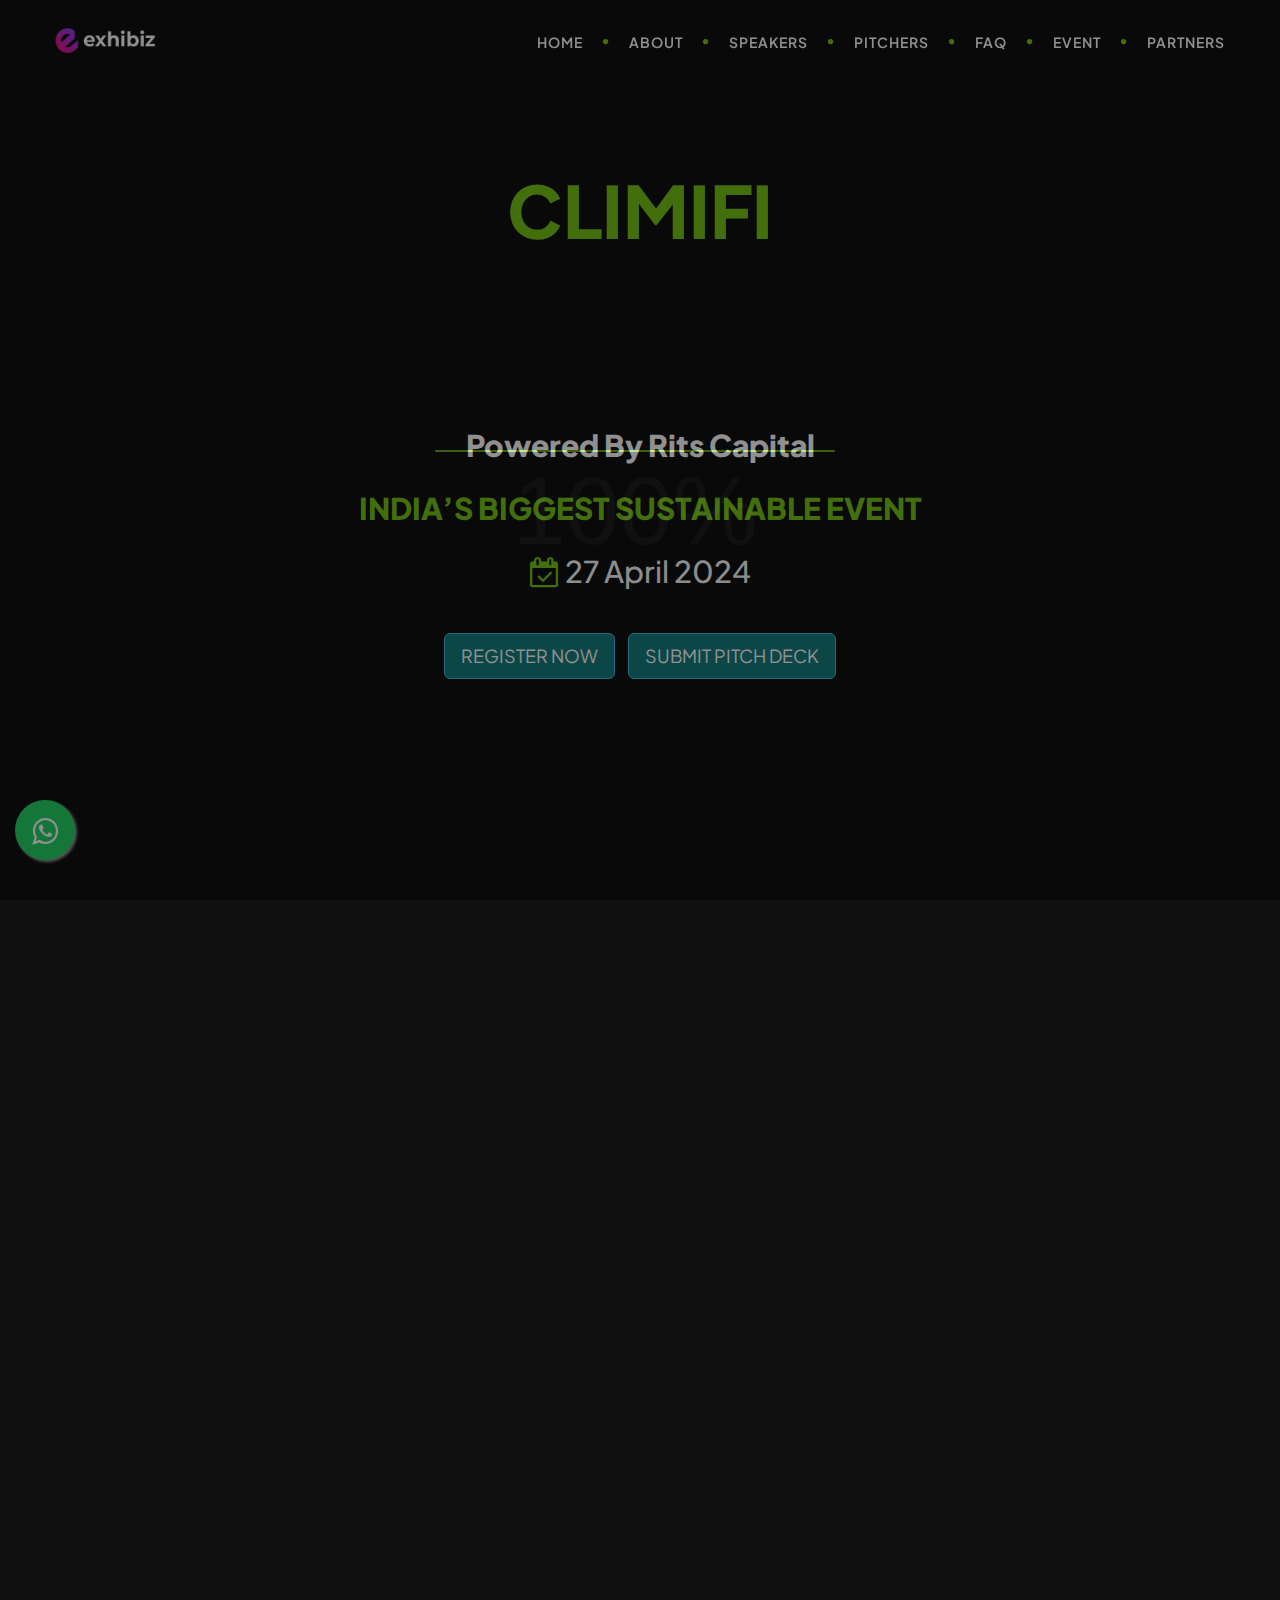
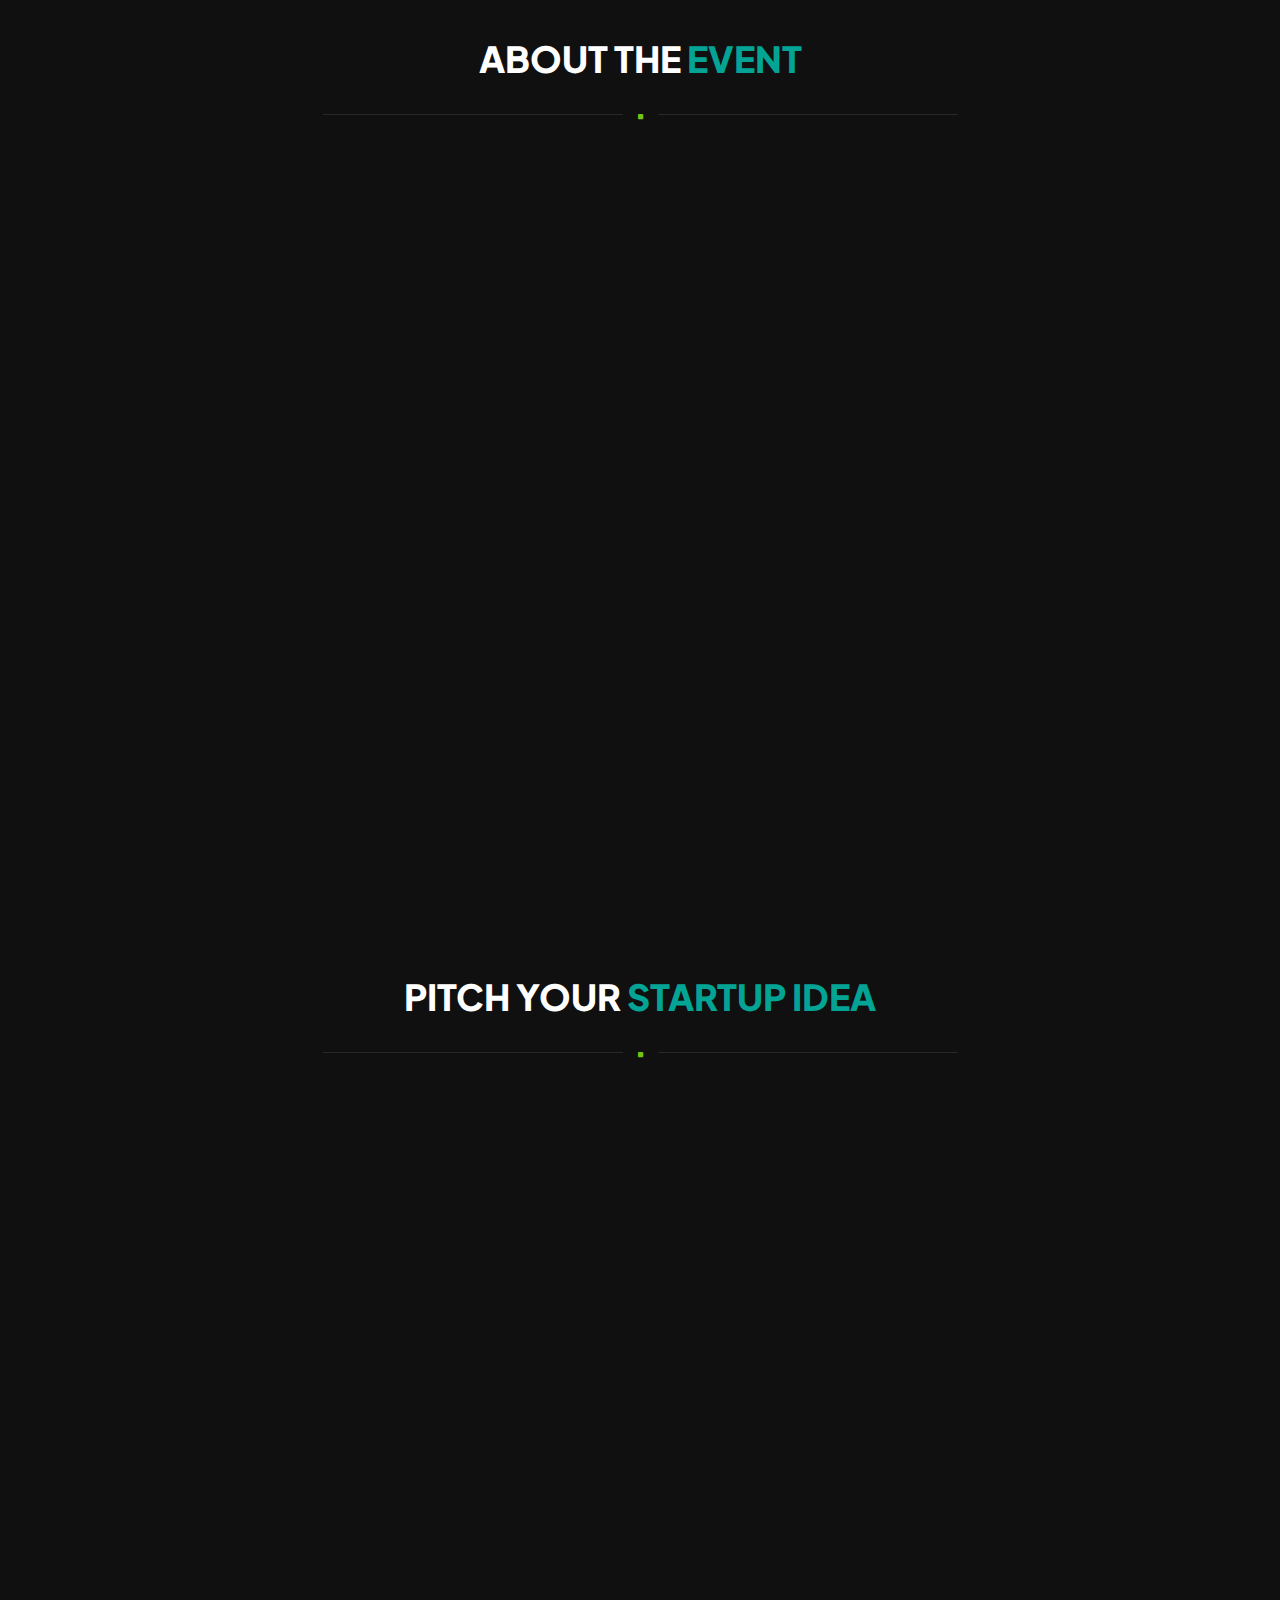
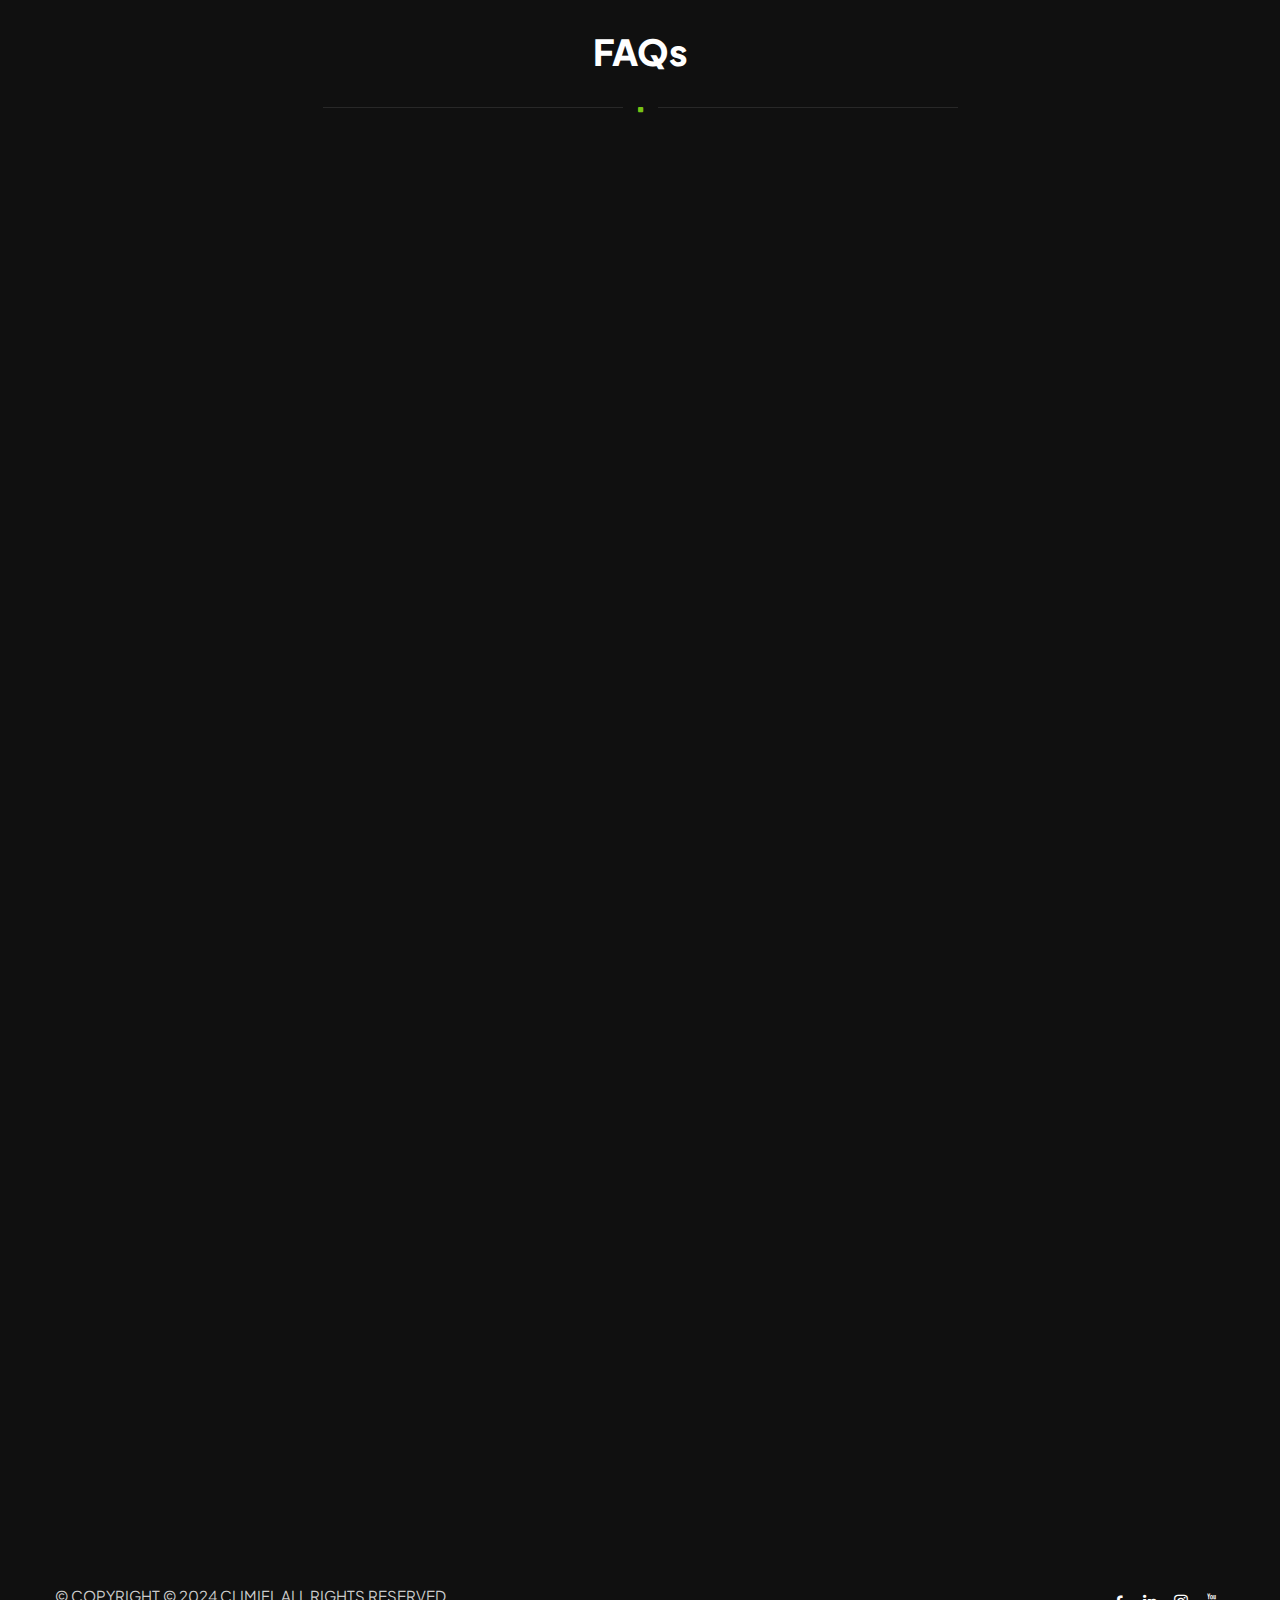
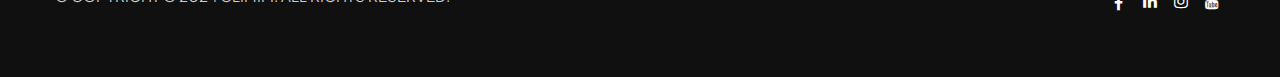
==== commit 24dde8bd: "new" ====
--- a/index.html
+++ b/index.html
@@ -214,6 +214,15 @@
                       >
                         REGISTER NOW
                       </button>
+                      <button
+                      onclick="redirectToPage()"
+                      type="button"
+                      class="btn btn-info btn-lg  btn-color"
+                  
+                      
+                    >
+                      SUBMIT PITCH DECK
+                    </button>
                     </div>
 
                     <!-- <a href="#section-ticket" class="btn-custom text-white scroll-to">Get Ticket</a> -->
@@ -357,93 +366,93 @@
         <div id="p1"> 
           <h1>
               <div id="box">
-                  <img src="https://images.unsplash.com/photo-1529626455594-4ff0802cfb7e?ixlib=rb-4.0.3&ixid=MnwxMjA3fDB8MHxwaG90by1wYWdlfHx8fGVufDB8fHx8&auto=format&fit=crop&w=387&q=80" alt="">
+                  <img src="/images/portfolio/g1.jpg" alt="">
                   
               </div>
               <div id="box">
-                  <img src="https://images.unsplash.com/photo-1531927557220-a9e23c1e4794?ixlib=rb-4.0.3&ixid=MnwxMjA3fDB8MHxwaG90by1yZWxhdGVkfDEwfHx8ZW58MHx8fHw%3D&auto=format&fit=crop&w=500&q=60" alt=""> 
+                  <img src="/images/portfolio/g2.jpg" alt=""> 
                 
               </div>
               <div id="box">
-                  <img src="https://images.unsplash.com/photo-1674086631216-8aa6f3c6eaa1?ixlib=rb-4.0.3&ixid=MnwxMjA3fDB8MHxwaG90by1wYWdlfHx8fGVufDB8fHx8&auto=format&fit=crop&w=388&q=80" alt="">
+                  <img src="/images/portfolio/g3.jpg" alt="">
                
               </div>
               <div id="box">
-                  <img src="https://images.unsplash.com/photo-1485178575877-1a13bf489dfe?ixlib=rb-4.0.3&ixid=MnwxMjA3fDB8MHxwaG90by1yZWxhdGVkfDJ8fHxlbnwwfHx8fA%3D%3D&auto=format&fit=crop&w=500&q=60" alt="">
+                  <img src="/images/portfolio/g4.jpg" alt="">
                  
               </div>
               <div id="box">
-                  <img src="https://images.unsplash.com/photo-1665393717255-1a614d7dc2ca?ixlib=rb-4.0.3&ixid=MnwxMjA3fDB8MHxwaG90by1wYWdlfHx8fGVufDB8fHx8&auto=format&fit=crop&w=387&q=80" alt="">
+                  <img src="/images/portfolio/g5.jpg" alt="">
                
               </div>
               <div id="box">
-                  <img src="https://images.unsplash.com/photo-1507003211169-0a1dd7228f2d?ixlib=rb-4.0.3&ixid=MnwxMjA3fDB8MHxzZWFyY2h8MTZ8fHBlb3BsZXxlbnwwfHwwfHw%3D&auto=format&fit=crop&w=500&q=60" alt="">
+                  <img src="/images/portfolio/g6.jpg" alt="">
                 
               </div>
               <div id="box">
-                  <img src="https://images.unsplash.com/photo-1506794778202-cad84cf45f1d?ixlib=rb-4.0.3&ixid=MnwxMjA3fDB8MHxwaG90by1yZWxhdGVkfDR8fHxlbnwwfHx8fA%3D%3D&auto=format&fit=crop&w=500&q=60" alt="">
+                  <img src="/images/portfolio/g7.jpg" alt="">
                  
               </div>
               <div id="box">
-                  <img src="https://images.unsplash.com/photo-1508835277982-1c1b0e205603?ixlib=rb-4.0.3&ixid=MnwxMjA3fDB8MHxwaG90by1yZWxhdGVkfDZ8fHxlbnwwfHx8fA%3D%3D&auto=format&fit=crop&w=500&q=60" alt="">
+                  <img src="/images/portfolio/g8.jpg" alt="">
                  
               </div>
               <div id="box">
-                  <img src="https://images.unsplash.com/photo-1560250097-0b93528c311a?ixlib=rb-4.0.3&ixid=MnwxMjA3fDB8MHxwaG90by1yZWxhdGVkfDE2fHx8ZW58MHx8fHw%3D&auto=format&fit=crop&w=500&q=60" alt="">
+                  <img src="/images/portfolio//g9.jpg" alt="">
                
               </div>
               <div id="box">
-                  <img src="https://images.unsplash.com/photo-1573496359142-b8d87734a5a2?ixlib=rb-4.0.3&ixid=MnwxMjA3fDB8MHxwaG90by1yZWxhdGVkfDEyfHx8ZW58MHx8fHw%3D&auto=format&fit=crop&w=500&q=60" alt="">
+                  <img src="/images/portfolio/g10.jpg" alt="">
              
               </div>
               <div id="box">
-                  <img src="https://images.unsplash.com/photo-1512316609839-ce289d3eba0a?ixlib=rb-4.0.3&ixid=MnwxMjA3fDB8MHxwaG90by1yZWxhdGVkfDE0fHx8ZW58MHx8fHw%3D&auto=format&fit=crop&w=500&q=60" alt="">
+                  <img src="/images/portfolio/g11.jpg" alt="">
                 
               </div>
           </h1>
           <h1>
               <div id="box">
-                  <img src="https://images.unsplash.com/photo-1529626455594-4ff0802cfb7e?ixlib=rb-4.0.3&ixid=MnwxMjA3fDB8MHxwaG90by1wYWdlfHx8fGVufDB8fHx8&auto=format&fit=crop&w=387&q=80" alt="">
+                  <img src="/images/portfolio/g1.jpg" alt="">
                   
               </div>
               <div id="box">
-                  <img src="https://images.unsplash.com/photo-1531927557220-a9e23c1e4794?ixlib=rb-4.0.3&ixid=MnwxMjA3fDB8MHxwaG90by1yZWxhdGVkfDEwfHx8ZW58MHx8fHw%3D&auto=format&fit=crop&w=500&q=60" alt=""> 
+                  <img src="/images/portfolio/g2.jpg" alt=""> 
                 
               </div>
               <div id="box">
-                  <img src="https://images.unsplash.com/photo-1674086631216-8aa6f3c6eaa1?ixlib=rb-4.0.3&ixid=MnwxMjA3fDB8MHxwaG90by1wYWdlfHx8fGVufDB8fHx8&auto=format&fit=crop&w=388&q=80" alt="">
+                  <img src="/images/portfolio/g3.jpg" alt="">
                
               </div>
               <div id="box">
-                  <img src="https://images.unsplash.com/photo-1485178575877-1a13bf489dfe?ixlib=rb-4.0.3&ixid=MnwxMjA3fDB8MHxwaG90by1yZWxhdGVkfDJ8fHxlbnwwfHx8fA%3D%3D&auto=format&fit=crop&w=500&q=60" alt="">
+                  <img src="/images/portfolio/g4.jpg" alt="">
                  
               </div>
               <div id="box">
-                  <img src="https://images.unsplash.com/photo-1665393717255-1a614d7dc2ca?ixlib=rb-4.0.3&ixid=MnwxMjA3fDB8MHxwaG90by1wYWdlfHx8fGVufDB8fHx8&auto=format&fit=crop&w=387&q=80" alt="">
+                  <img src="/images/portfolio/g5.jpg" alt="">
                
               </div>
               <div id="box">
-                  <img src="https://images.unsplash.com/photo-1507003211169-0a1dd7228f2d?ixlib=rb-4.0.3&ixid=MnwxMjA3fDB8MHxzZWFyY2h8MTZ8fHBlb3BsZXxlbnwwfHwwfHw%3D&auto=format&fit=crop&w=500&q=60" alt="">
+                  <img src="/images/portfolio/g6.jpg" alt="">
                 
               </div>
               <div id="box">
-                  <img src="https://images.unsplash.com/photo-1506794778202-cad84cf45f1d?ixlib=rb-4.0.3&ixid=MnwxMjA3fDB8MHxwaG90by1yZWxhdGVkfDR8fHxlbnwwfHx8fA%3D%3D&auto=format&fit=crop&w=500&q=60" alt="">
+                  <img src="/images/portfolio/g7.jpg" alt="">
                  
               </div>
               <div id="box">
-                  <img src="https://images.unsplash.com/photo-1508835277982-1c1b0e205603?ixlib=rb-4.0.3&ixid=MnwxMjA3fDB8MHxwaG90by1yZWxhdGVkfDZ8fHxlbnwwfHx8fA%3D%3D&auto=format&fit=crop&w=500&q=60" alt="">
+                  <img src="/images/portfolio/g8.jpg" alt="">
                  
               </div>
               <div id="box">
-                  <img src="https://images.unsplash.com/photo-1560250097-0b93528c311a?ixlib=rb-4.0.3&ixid=MnwxMjA3fDB8MHxwaG90by1yZWxhdGVkfDE2fHx8ZW58MHx8fHw%3D&auto=format&fit=crop&w=500&q=60" alt="">
+                  <img src="/images/portfolio//g9.jpg" alt="">
                
               </div>
               <div id="box">
-                  <img src="https://images.unsplash.com/photo-1573496359142-b8d87734a5a2?ixlib=rb-4.0.3&ixid=MnwxMjA3fDB8MHxwaG90by1yZWxhdGVkfDEyfHx8ZW58MHx8fHw%3D&auto=format&fit=crop&w=500&q=60" alt="">
+                  <img src="/images/portfolio/g10.jpg" alt="">
              
               </div>
               <div id="box">
-                  <img src="https://images.unsplash.com/photo-1512316609839-ce289d3eba0a?ixlib=rb-4.0.3&ixid=MnwxMjA3fDB8MHxwaG90by1yZWxhdGVkfDE0fHx8ZW58MHx8fHw%3D&auto=format&fit=crop&w=500&q=60" alt="">
+                  <img src="/images/portfolio/g11.jpg" alt="">
                  
               </div>
           </h1>
@@ -494,7 +503,7 @@
                     AUM of over<span class="highlight"> $2 Billion</span>
                   </li>
                   <li>
-                    <span class="highlight">100+ Founders</span> attending the
+                    <span class="highlight">50+ Founders</span> attending the
                     event
                   </li>
                   <li><span class="highlight">8 Startups Pitch </span></li>
@@ -517,7 +526,7 @@
                     </p>
                   </div>
                   <div>
-                    <p><span class="counter">100</span>+</p>
+                    <p><span class="counter">50</span>+</p>
                     <p>Start-up Founders</p>
                   </div>
                   <div>
@@ -1909,8 +1918,11 @@
                   <input name="email" placeholder="Enter Email Address"  id="email" />
                   <label>Company Name</label>
                   <input name="company" placeholder="Enter Company Name" id="company" />
-                  <label>Linkedin Profile<span>*</span></label>
+                  <label>Linkedin Profile<span></span></label>
                   <input name="linkdin" id="linkdin" placeholder="Enter Your Linkdin Profile " />
+
+                  <label>Upload Pitch Deck<span></span></label>
+                  <input name="file" type="file" id="pitchdeck" placeholder="Upload pitch deck " />
                   
                   <p class="error text-left" id="apply_error"></p>
                   <div class="text-center">
@@ -1946,7 +1958,7 @@
                   <input name="contact" type="number" placeholder="Enter Contact Number"  id="reg_contact" />
                   <label>Email ID<span>*</span></label>
                   <input name="email" placeholder="Enter Email Address"  id="reg_email" />
-                  <label>Linkedin Profile<span>*</span></label>
+                  <label>Linkedin Profile<span></span></label>
                   <input name="linkdin" id="reg_linkdin" placeholder="Enter Your Linkdin Profile" />
                   <label>I Am </label>
                   <select id="i_am">
@@ -2167,9 +2179,9 @@
   else if (email && !email.match(regex)) {
     document.getElementById("reg_error").innerHTML = "Invalid email address!";
   }
-  else if(!validURL(linkdin)){
-    document.getElementById("reg_error").innerHTML = "Invalid linkdin profile!";
-  }
+  // else if(!validURL(linkdin)){
+  //   document.getElementById("reg_error").innerHTML = "Invalid linkdin profile!";
+  // }
   
   else {
           document.getElementById("submiFirst").disabled = true; 
@@ -2233,12 +2245,27 @@
   else if (email && !email.match(regex)) {
     document.getElementById("apply_error").innerHTML = "Invalid email address!";
   }
-  else if(!validURL(linkdin)){
-    document.getElementById("apply_error").innerHTML = "Invalid linkdin profile!";
-  }
+  // else if(!validURL(linkdin)){
+  //   document.getElementById("apply_error").innerHTML = "Invalid linkdin profile!";
+  // }
   else{
     document.getElementById("submitSecondModal").disabled = true;
         const comment = `Apply now enquiry ===>  contact - ${contact}, Company- ${company}, Linkdin Url - ${linkdin}`;
+
+        var fileInput = document.getElementById('pitchdeck');
+    var file = fileInput.files[0];
+
+    const formData = new FormData();
+      formData.append("file", file);
+   
+
+
+
+        formData.append('name', name);
+        formData.append('email', email);
+        formData.append('message', comment);
+        formData.append('website', 'investorday');
+
 
         var payload = {
           name: name,
@@ -2246,19 +2273,15 @@
           message: comment,
           website: "investorday",
         };
-        const rawResponse = await fetch(
-          "https://api.khubero.com/website/contact",
-          {
-            method: "POST",
-            headers: {
-              Accept: "application/json",
-              "Content-Type": "application/json",
-            },
-            body: JSON.stringify(payload),
-          }
-        );
-
-        const content = await rawResponse.json();
+        //"https://api.khubero.com/website/contact"
+        const endpoint = 'https://api.khubero.com/website/websitefile';
+        const res = await fetch(endpoint, {
+  method: 'POST',
+  body: formData
+})
+
+
+        const content = await res.json();
 
         window.location.href = "https://climifi.com/apply/";
 
@@ -2348,6 +2371,11 @@
     });
   }
     </script>
+      <script>
+        function redirectToPage() {
+          window.location.href = '#pitchers'; // Replace 'https://example.com' with the URL of the page you want to redirect to
+        }
+      </script>
 
 
 <a  class="whats-app" href="https://api.whatsapp.com/send?phone=918448392753&text=Hello" target="_blank">
--- a/css/style.css
+++ b/css/style.css
@@ -7792,6 +7792,8 @@
 	}
 	.btn-color{
 		background: #167d7f !important;
+		/* margin-left: 10px; */
+		margin: 5px;
 
 	}
 	.bg-gradients{
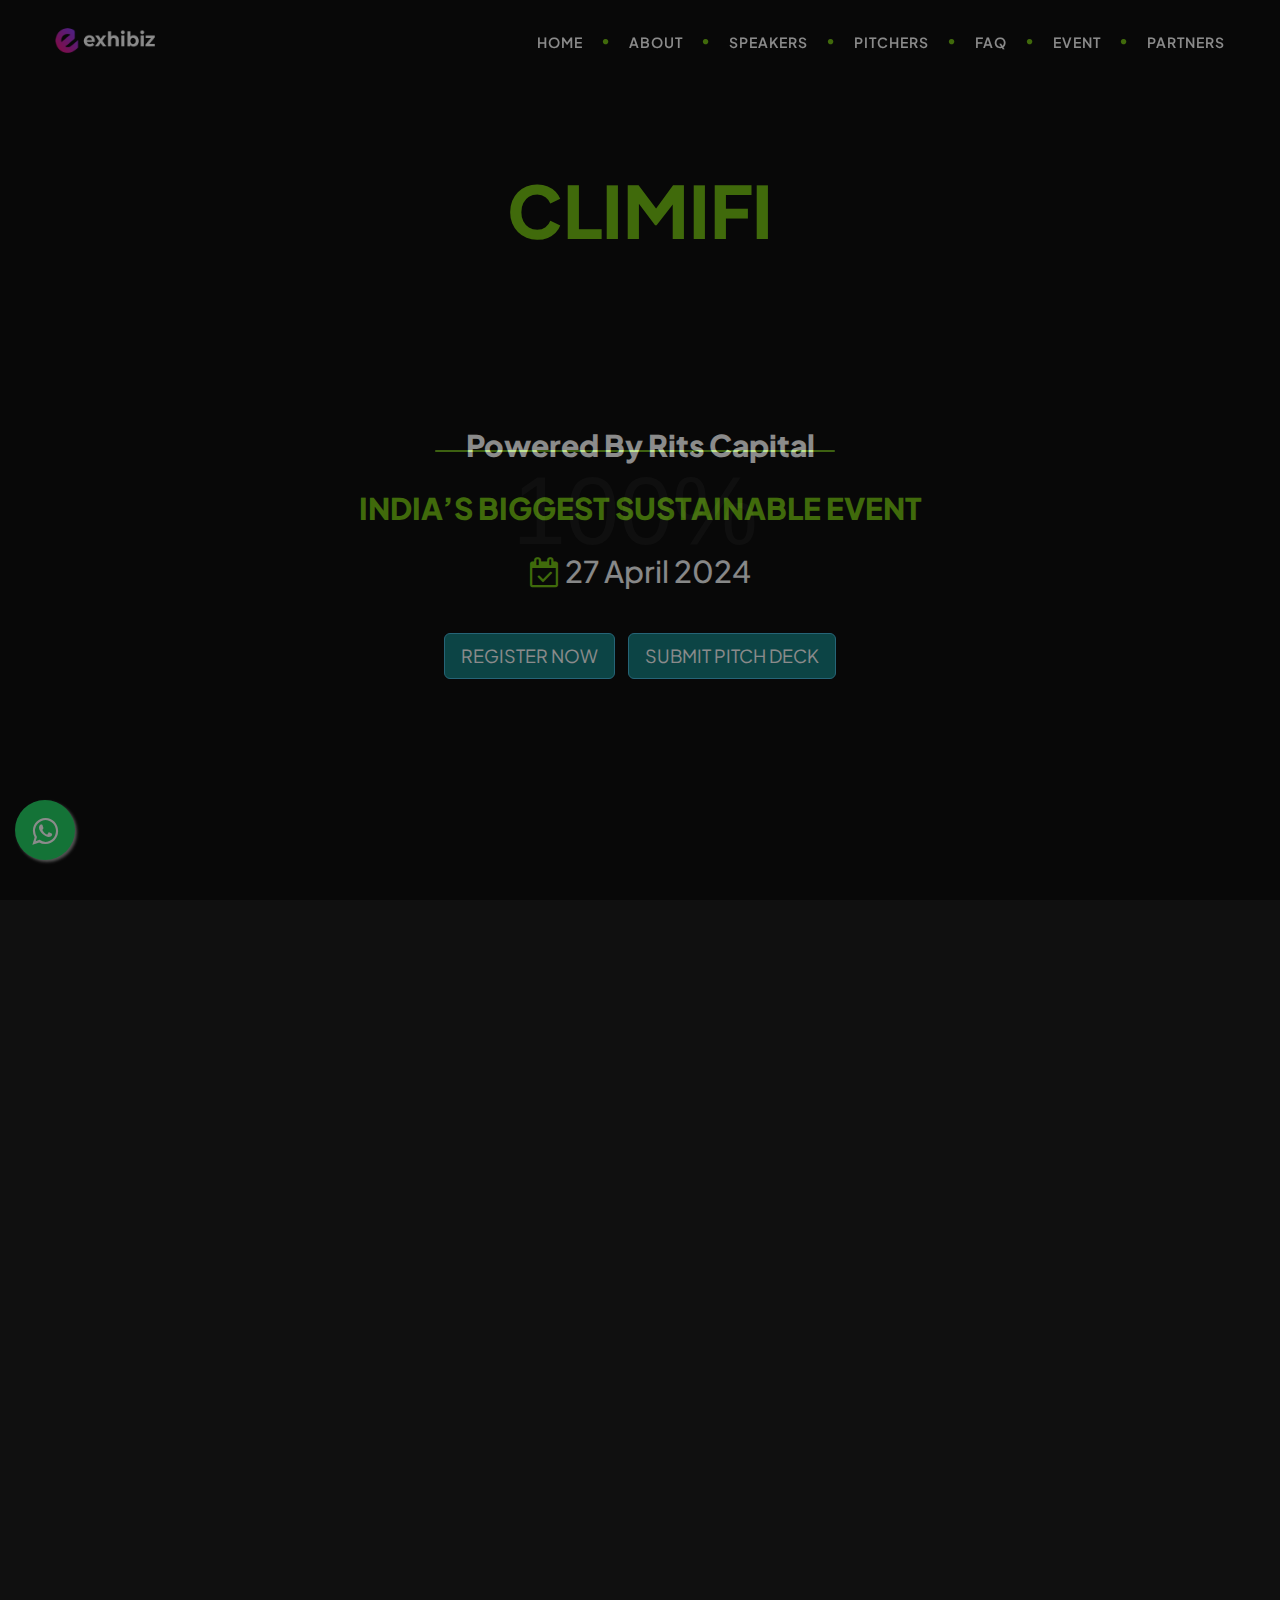
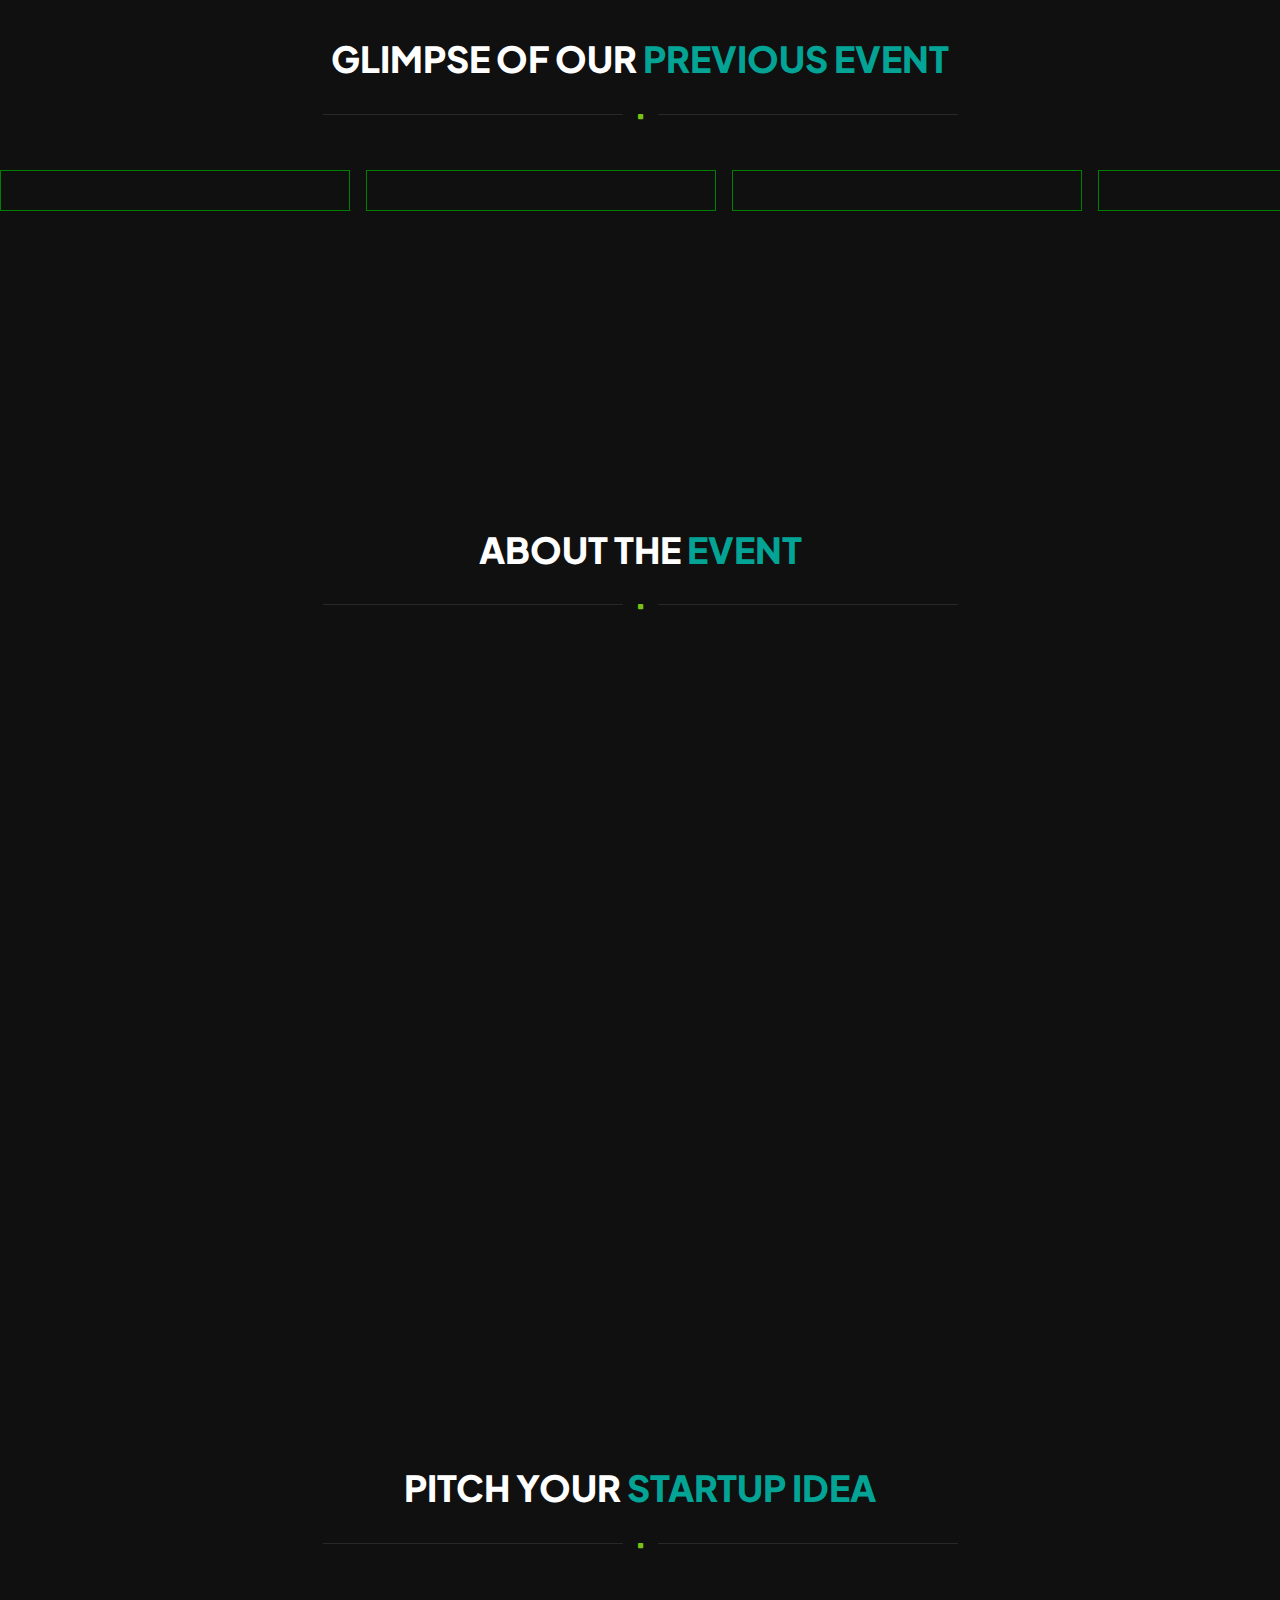
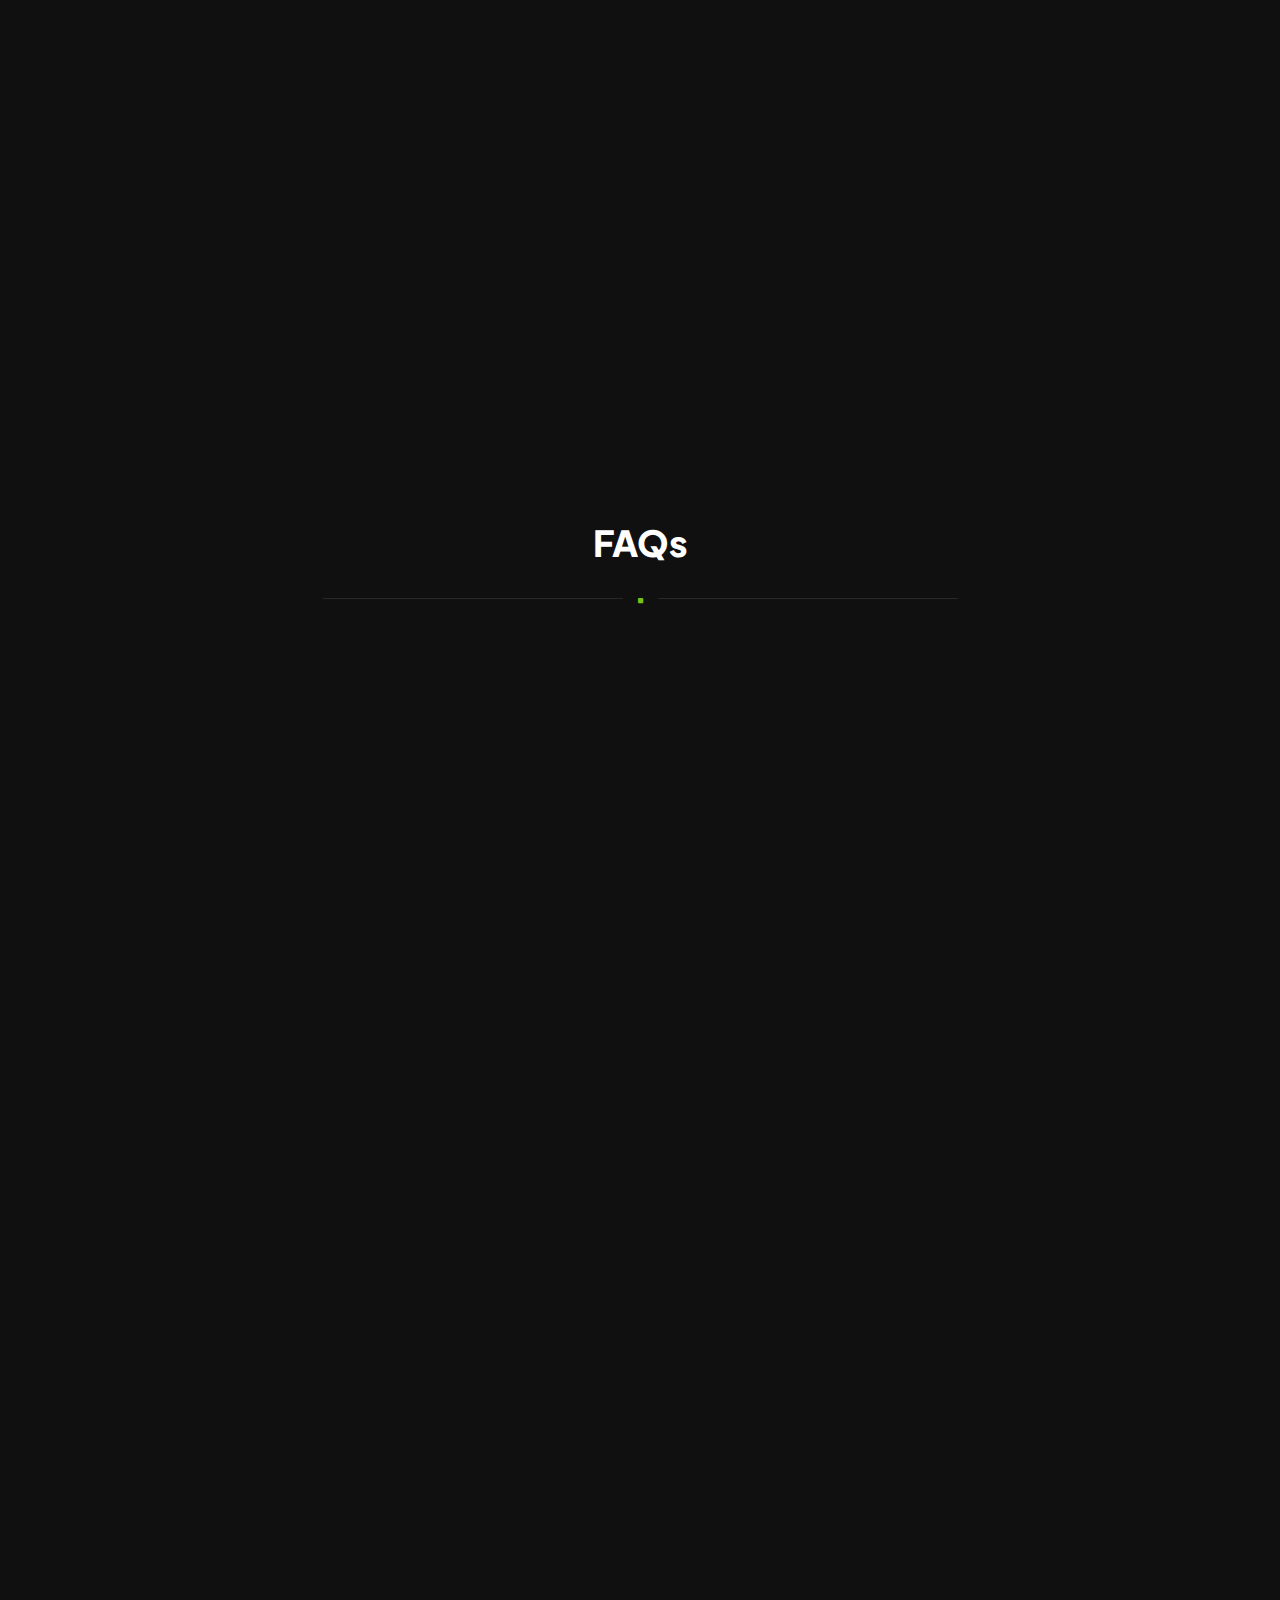
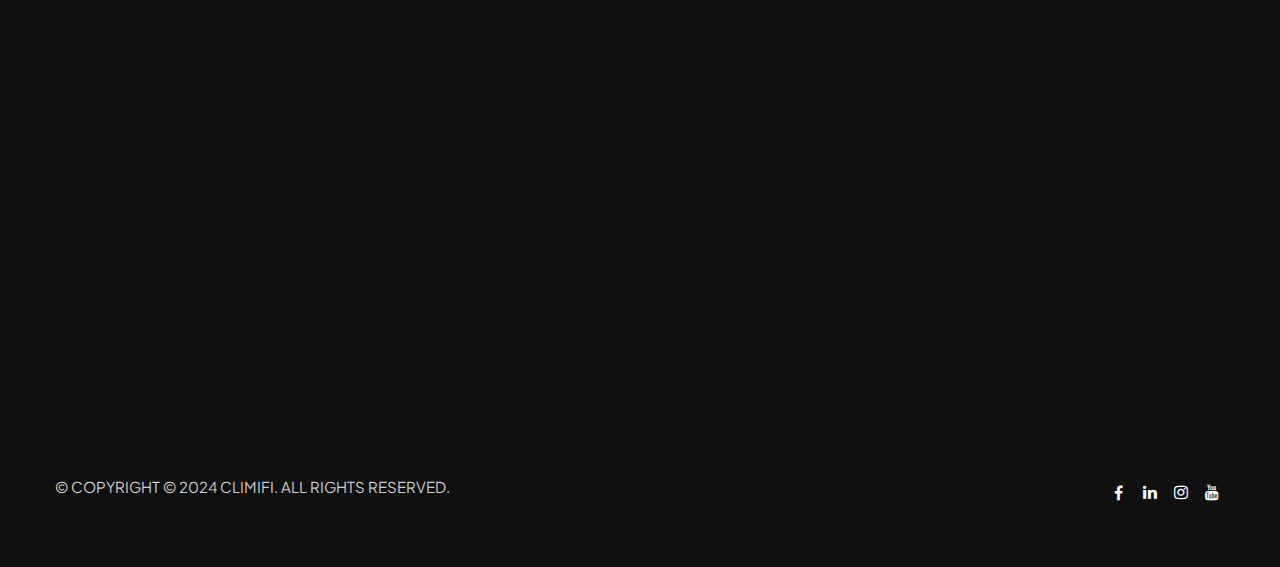
==== commit 91a3fb27: "updates" ====
--- a/index.html
+++ b/index.html
@@ -356,7 +356,7 @@
             </div>
           </div>
         </section>
-        <!-- <section id="blogs">        
+        <section id="blogs">        
           <h1 style="color: #fff">
           GLIMPSE OF OUR <span class="highlight"> PREVIOUS EVENT</span>
         </h1>
@@ -366,7 +366,7 @@
         <div id="p1"> 
           <h1>
               <div id="box">
-                  <img src="/images/portfolio/g1.jpg" alt="">
+                  <img src="/images/portfolio/g6.jpg" alt="">
                   
               </div>
               <div id="box">
@@ -374,7 +374,7 @@
                 
               </div>
               <div id="box">
-                  <img src="/images/portfolio/g3.jpg" alt="">
+                  <img src="/images/portfolio/g8.jpg" alt="">
                
               </div>
               <div id="box">
@@ -382,11 +382,11 @@
                  
               </div>
               <div id="box">
-                  <img src="/images/portfolio/g5.jpg" alt="">
+                  <img src="/images/portfolio/g9.jpg" alt="">
                
               </div>
               <div id="box">
-                  <img src="/images/portfolio/g6.jpg" alt="">
+                  <img src="/images/portfolio/g1.jpg" alt="">
                 
               </div>
               <div id="box">
@@ -394,11 +394,11 @@
                  
               </div>
               <div id="box">
-                  <img src="/images/portfolio/g8.jpg" alt="">
+                  <img src="/images/portfolio/g2.jpg" alt="">
                  
               </div>
               <div id="box">
-                  <img src="/images/portfolio//g9.jpg" alt="">
+                  <img src="/images/portfolio//g5.jpg" alt="">
                
               </div>
               <div id="box">
@@ -412,7 +412,7 @@
           </h1>
           <h1>
               <div id="box">
-                  <img src="/images/portfolio/g1.jpg" alt="">
+                  <img src="/images/portfolio/g6.jpg" alt="">
                   
               </div>
               <div id="box">
@@ -420,7 +420,7 @@
                 
               </div>
               <div id="box">
-                  <img src="/images/portfolio/g3.jpg" alt="">
+                  <img src="/images/portfolio/g8.jpg" alt="">
                
               </div>
               <div id="box">
@@ -428,11 +428,11 @@
                  
               </div>
               <div id="box">
-                  <img src="/images/portfolio/g5.jpg" alt="">
+                  <img src="/images/portfolio/g9.jpg" alt="">
                
               </div>
               <div id="box">
-                  <img src="/images/portfolio/g6.jpg" alt="">
+                  <img src="/images/portfolio/g1.jpg" alt="">
                 
               </div>
               <div id="box">
@@ -440,11 +440,11 @@
                  
               </div>
               <div id="box">
-                  <img src="/images/portfolio/g8.jpg" alt="">
+                  <img src="/images/portfolio/g3.jpg" alt="">
                  
               </div>
               <div id="box">
-                  <img src="/images/portfolio//g9.jpg" alt="">
+                  <img src="/images/portfolio//g5.jpg" alt="">
                
               </div>
               <div id="box">
@@ -457,7 +457,7 @@
               </div>
           </h1>
       </div> 
-     </section> -->
+     </section>
 
         <!-- section begin -->
         <section id="about" data-bgimage="url(images/bg/1.png) fixed no-repeat">
@@ -2282,8 +2282,8 @@
 
 
         const content = await res.json();
-
-        window.location.href = "https://climifi.com/apply/";
+        window.location.href = "pitch.html";
+        // window.location.href = "https://climifi.com/apply/";
 
       }
     }
--- a/css/style.css
+++ b/css/style.css
@@ -17,10 +17,11 @@
 }
 
 #p1{
-	height: 450px;
+	height: 270px;
 	width: 100%;
 	white-space: nowrap;
-	overflow-x:hidden;
+	/* overflow-x:hidden; */
+	overflow-x: auto;
 	overflow-y: hidden;
 	display: flex;
 	position: relative;
@@ -30,22 +31,22 @@
 }
 #p1 img{
 	padding: 10px 10px;
-	height: 390px;
+	height: auto;
 	width: 340px;
-	object-fit: cover;
+	object-fit: contain;
 	background-position: center;
 }
 #p1 h1{
 	display: inline-block;
 	animation-name: scroll;
-	animation-duration: 15s;
+	animation-duration: 50s;
 	animation-fill-mode: both;
 	animation-timing-function: linear;
 	animation-delay: 1s;
 	animation-iteration-count: infinite;
 }
 #box{
-	height: 400px;
+	height: auto;
 	width: 350px;
 	margin-right: 10px;
 	border: 1px solid green;
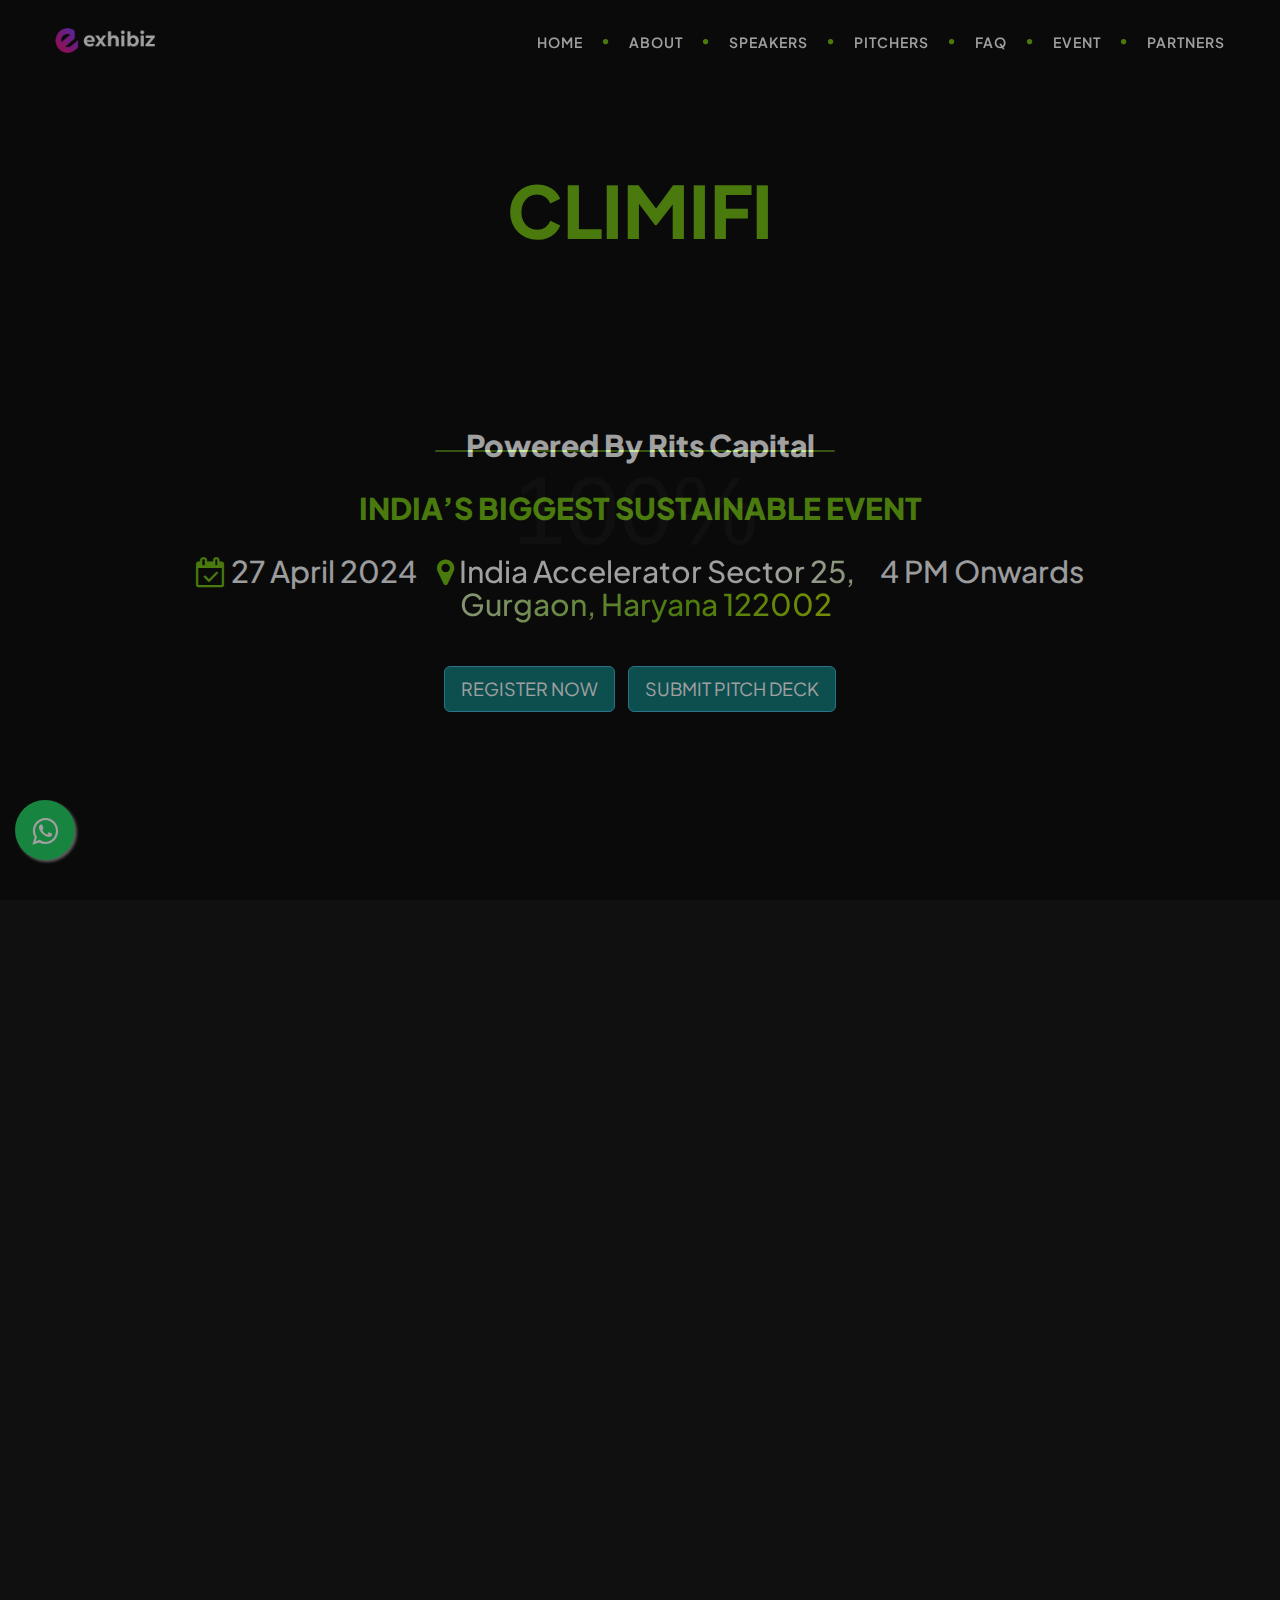
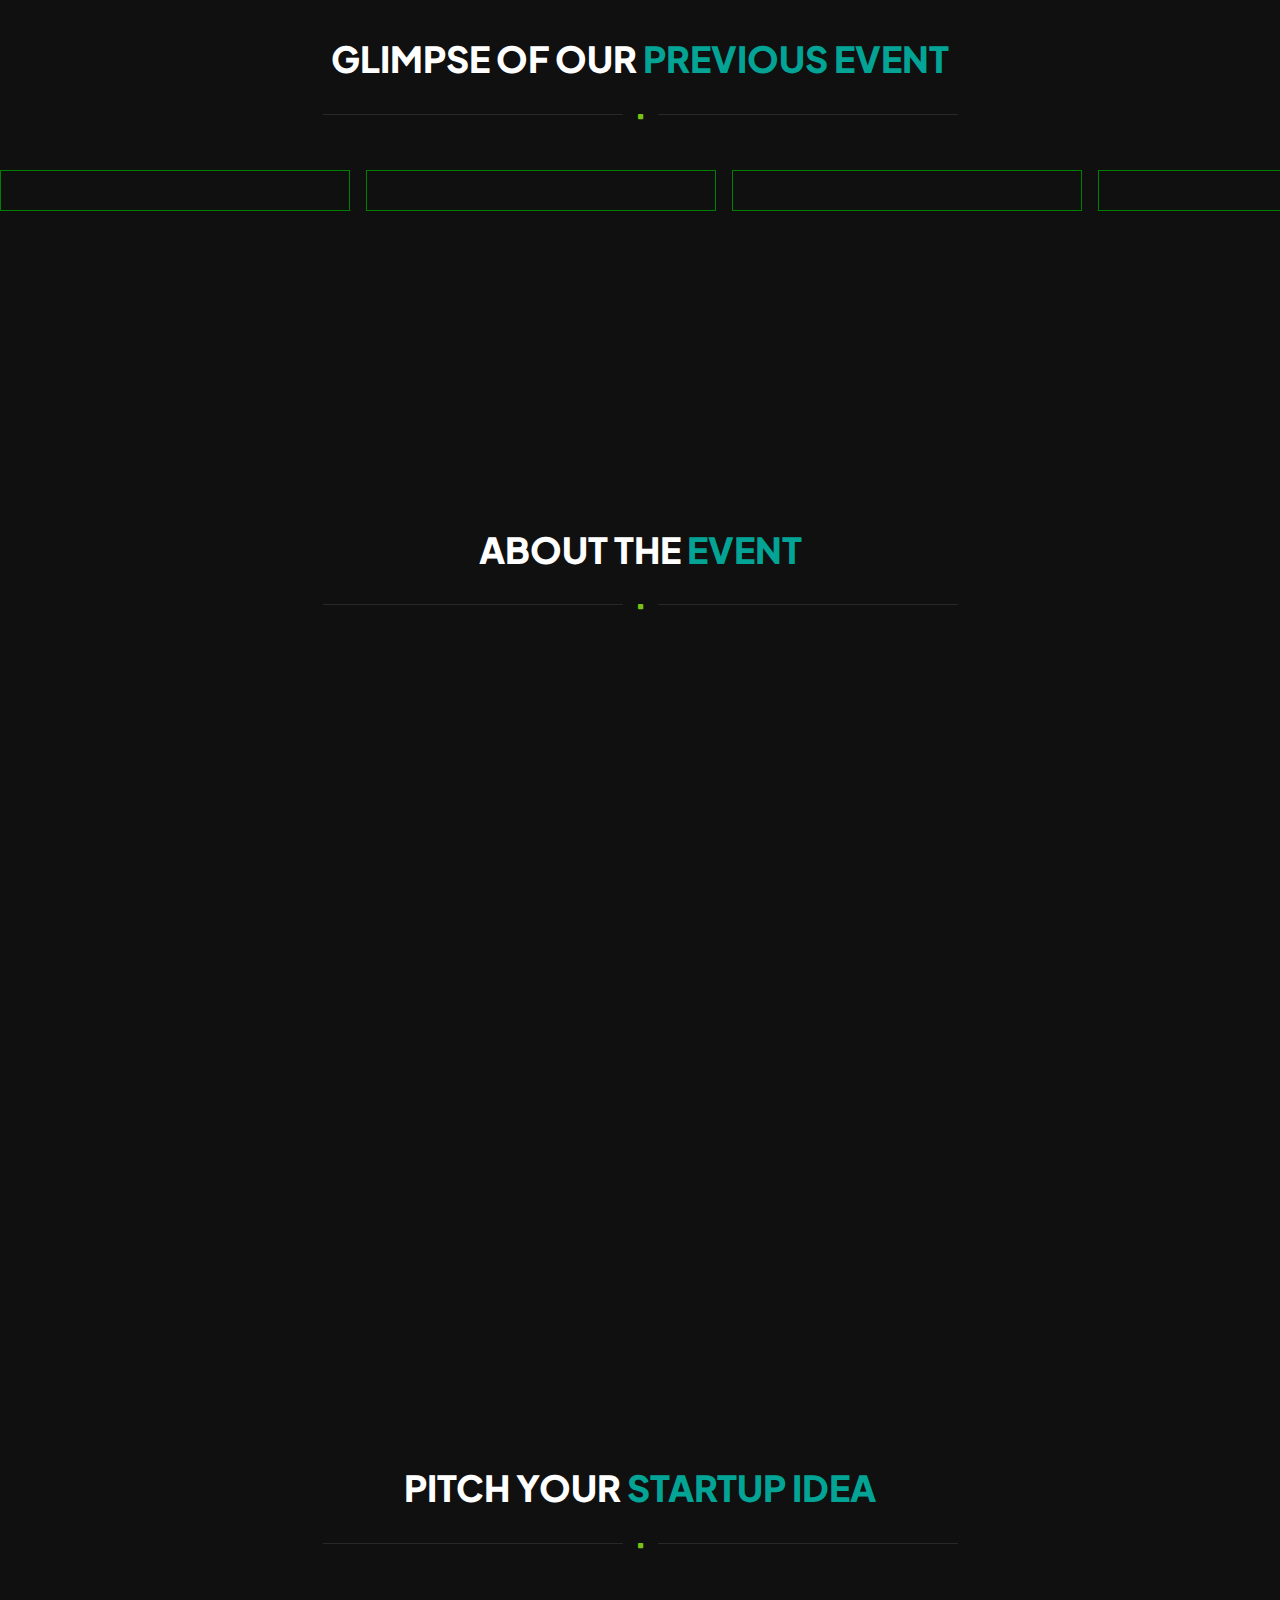
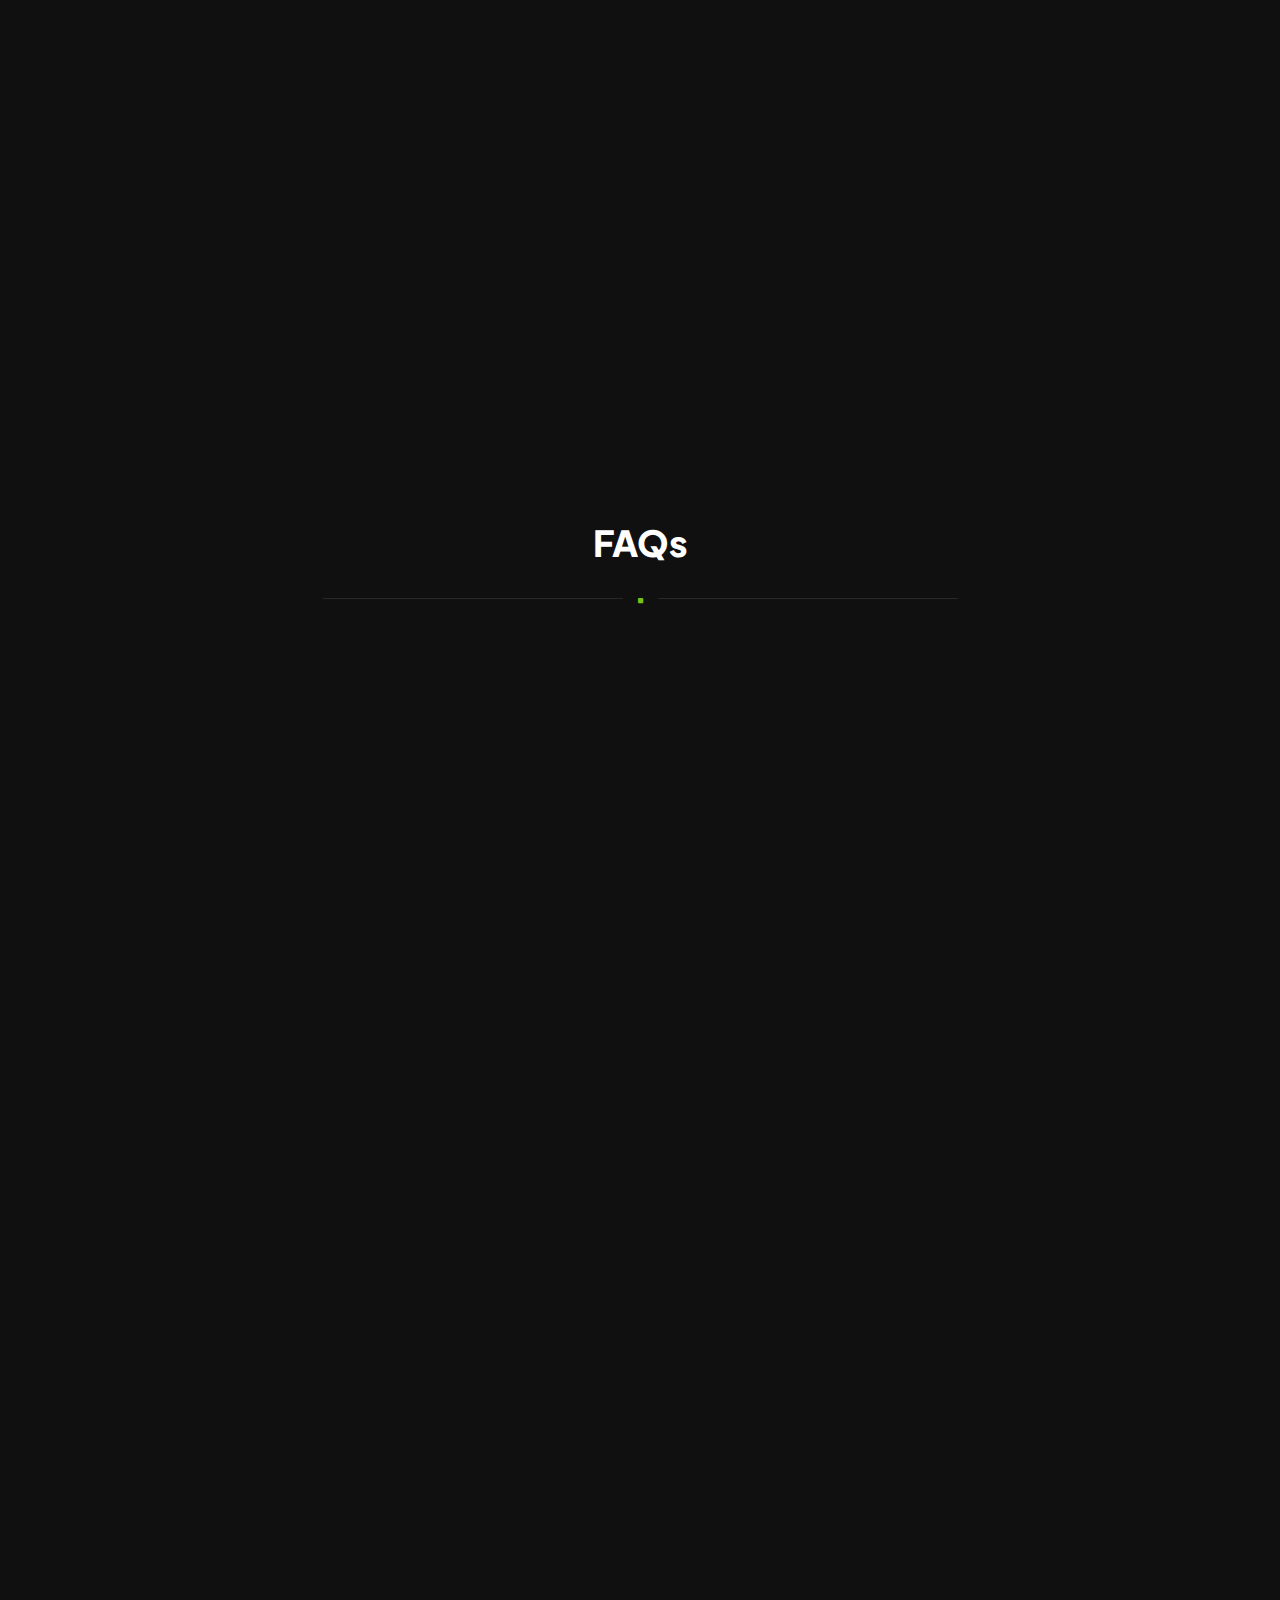
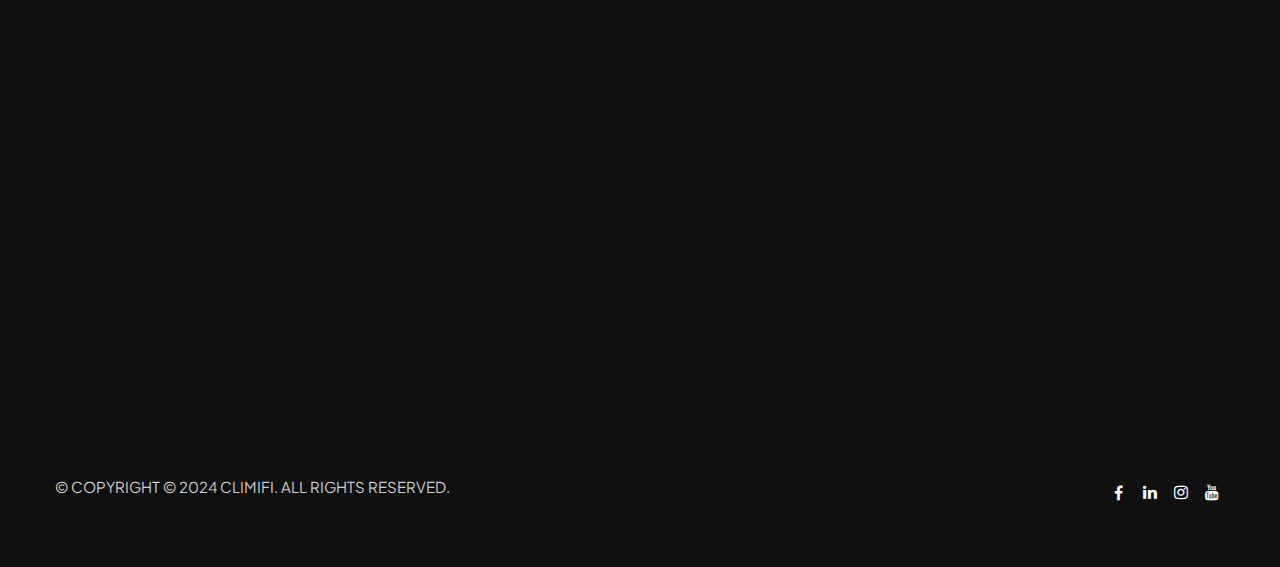
==== commit eb097649: "new" ====
--- a/index.html
+++ b/index.html
@@ -34,6 +34,8 @@
     <link href="css/rev-settings.css" rel="stylesheet" type="text/css" />
     <link href="css/color.css" rel="stylesheet" type="text/css" />
     <meta name="viewport" content="width=device-width, initial-scale=1" />
+    <link href="https://cdn.jsdelivr.net/npm/remixicon@2.5.0/fonts/remixicon.css" rel="stylesheet">
+
     <link
       rel="stylesheet"
       href="https://maxcdn.bootstrapcdn.com/bootstrap/3.4.1/css/bootstrap.min.css"
@@ -193,12 +195,18 @@
                         <i class="i_h2 fa fa-calendar-check-o id-color"></i> 27
                         April 2024
                       </div>
-                      <!-- <div class="h2 padding10 pt0 pb0">
+                      <div class="h2 padding10 pt0 pb0">
                         <i class="i_h2 fa fa-map-marker id-color"></i
                         ><span class="linear-wipe">
-                         <a target="_blank" href="https://www.google.com/maps/place/DoubleTree+by+Hilton+Hotel+Gurgaon+-+New+Delhi+NCR/@28.4211871,77.1040226,13z/data=!4m9!3m8!1s0x390d21ff027e8ef3:0xad51d942e5b56df7!5m2!4m1!1i2!8m2!3d28.4220929!4d77.1045376!16s%2Fg%2F11kqt9wl77?hl=en-in&entry=ttu">DoubleTree by Hilton, Golf Course Rd, Gurugram</a> 
+                         <a target="_blank" href="https://maps.app.goo.gl/Q7PyGCLJLZhtpNBr9">India Accelerator
+                         Sector 25, <br> Gurgaon,
+                          
+                         Haryana 122002</a> 
                         </span>
-                      </div> -->
+                      </div>
+                      <div class="h2 padding10 pt0 pb0">
+                        <i id="time" class="ri-time-line"></i> 4 PM Onwards
+                      </div>
 
                       <!-- <div class="h6 padding10 pt0 pb0"><i class="i_h3 fa fa-map-marker id-color"></i>Palo Alto, California</div> -->
                     </div>
--- a/css/style.css
+++ b/css/style.css
@@ -7697,7 +7697,7 @@
 	}
 	
 	h1.title-3{
-		font-size:10vw;
+		font-size:9vw;
 	}
 	
 	.countdown-s1 .countdown-show4 .countdown-section {
@@ -7832,6 +7832,10 @@
 		-webkit-text-fill-color: #ffffff00;
 		-webkit-animation: fill 0.5s infinite alternate;
 	
+}
+#time{
+	color: #76c315;
+	text-align: center;
 }
 .close{
 	width: 13px;
--- a/css/font-style.css
+++ b/css/font-style.css
@@ -93,4 +93,9 @@
 	font-size:22px;
 	font-style:none;
 	line-height:1.8em;
+}
+@media screen and (max-width: 990px){
+	.h1, .h2, .h3, h1, h2, h3 {
+		margin-top: 0;
+	}
 }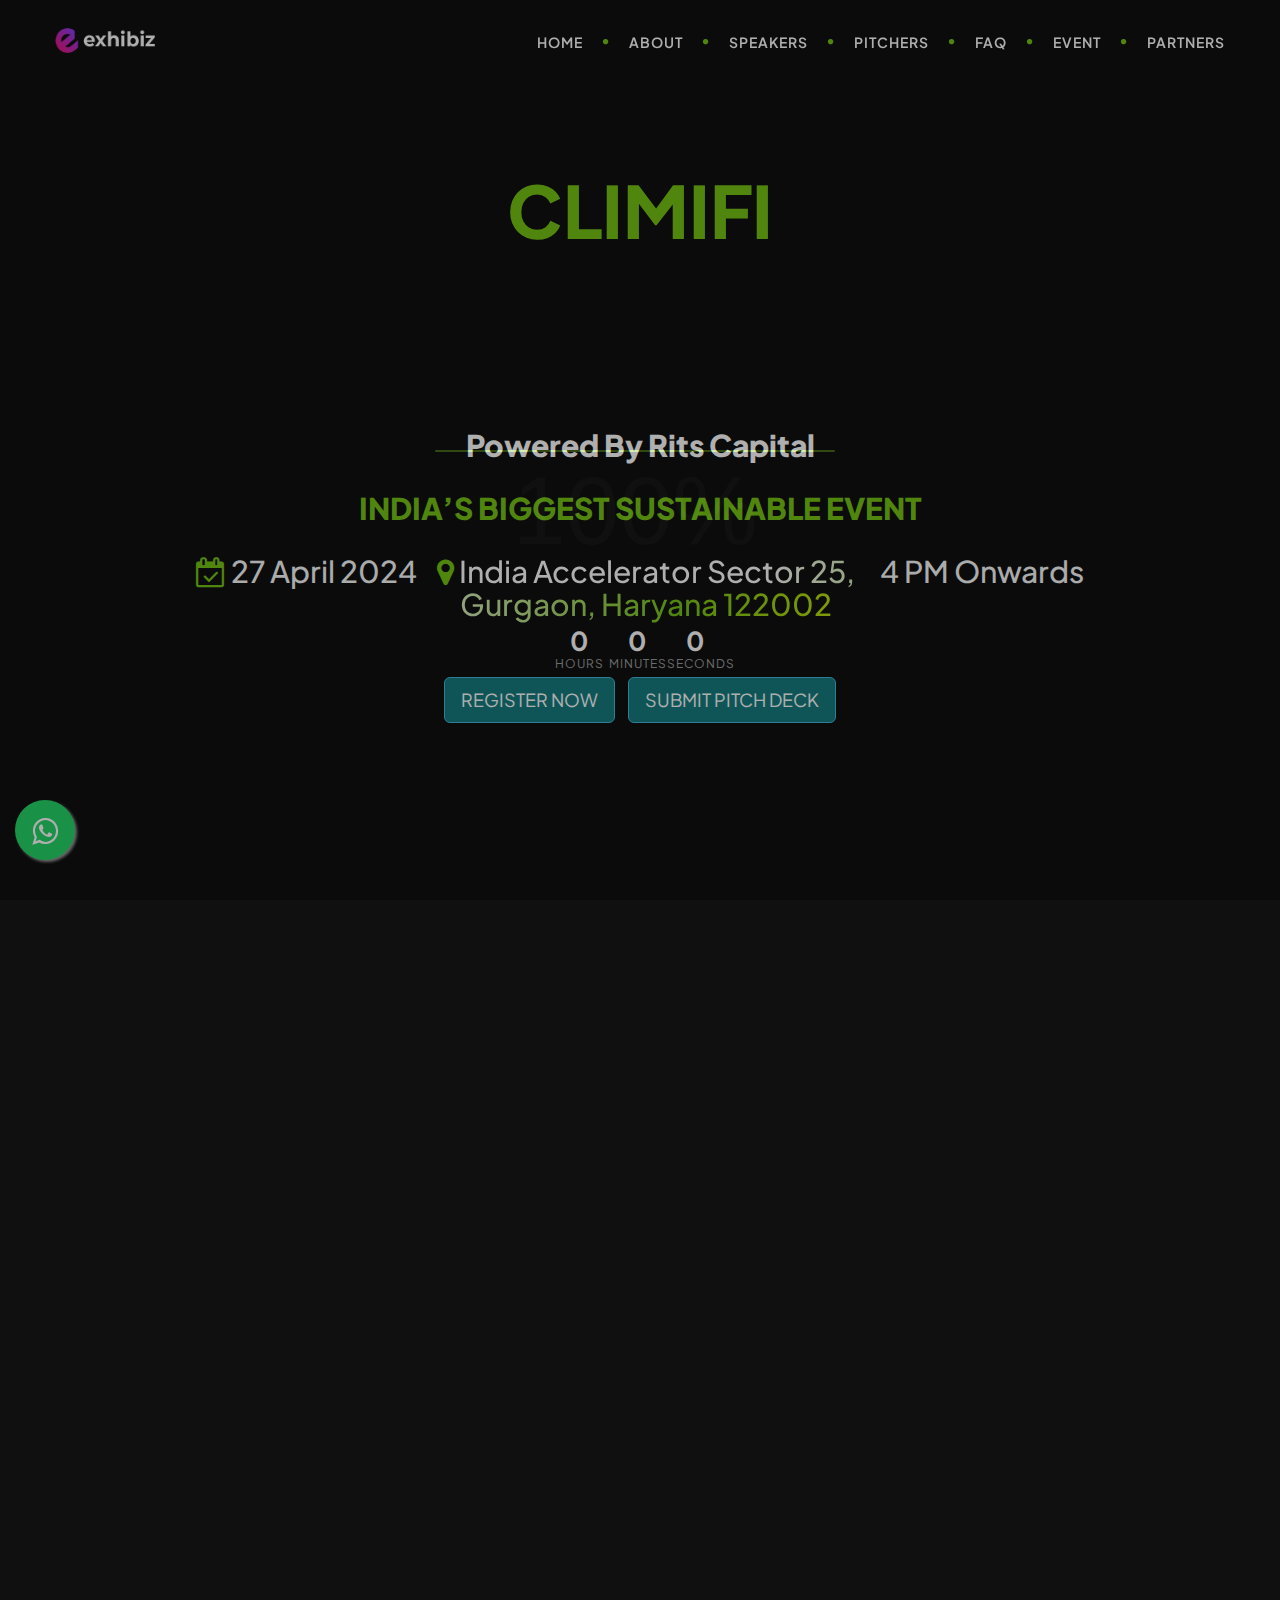
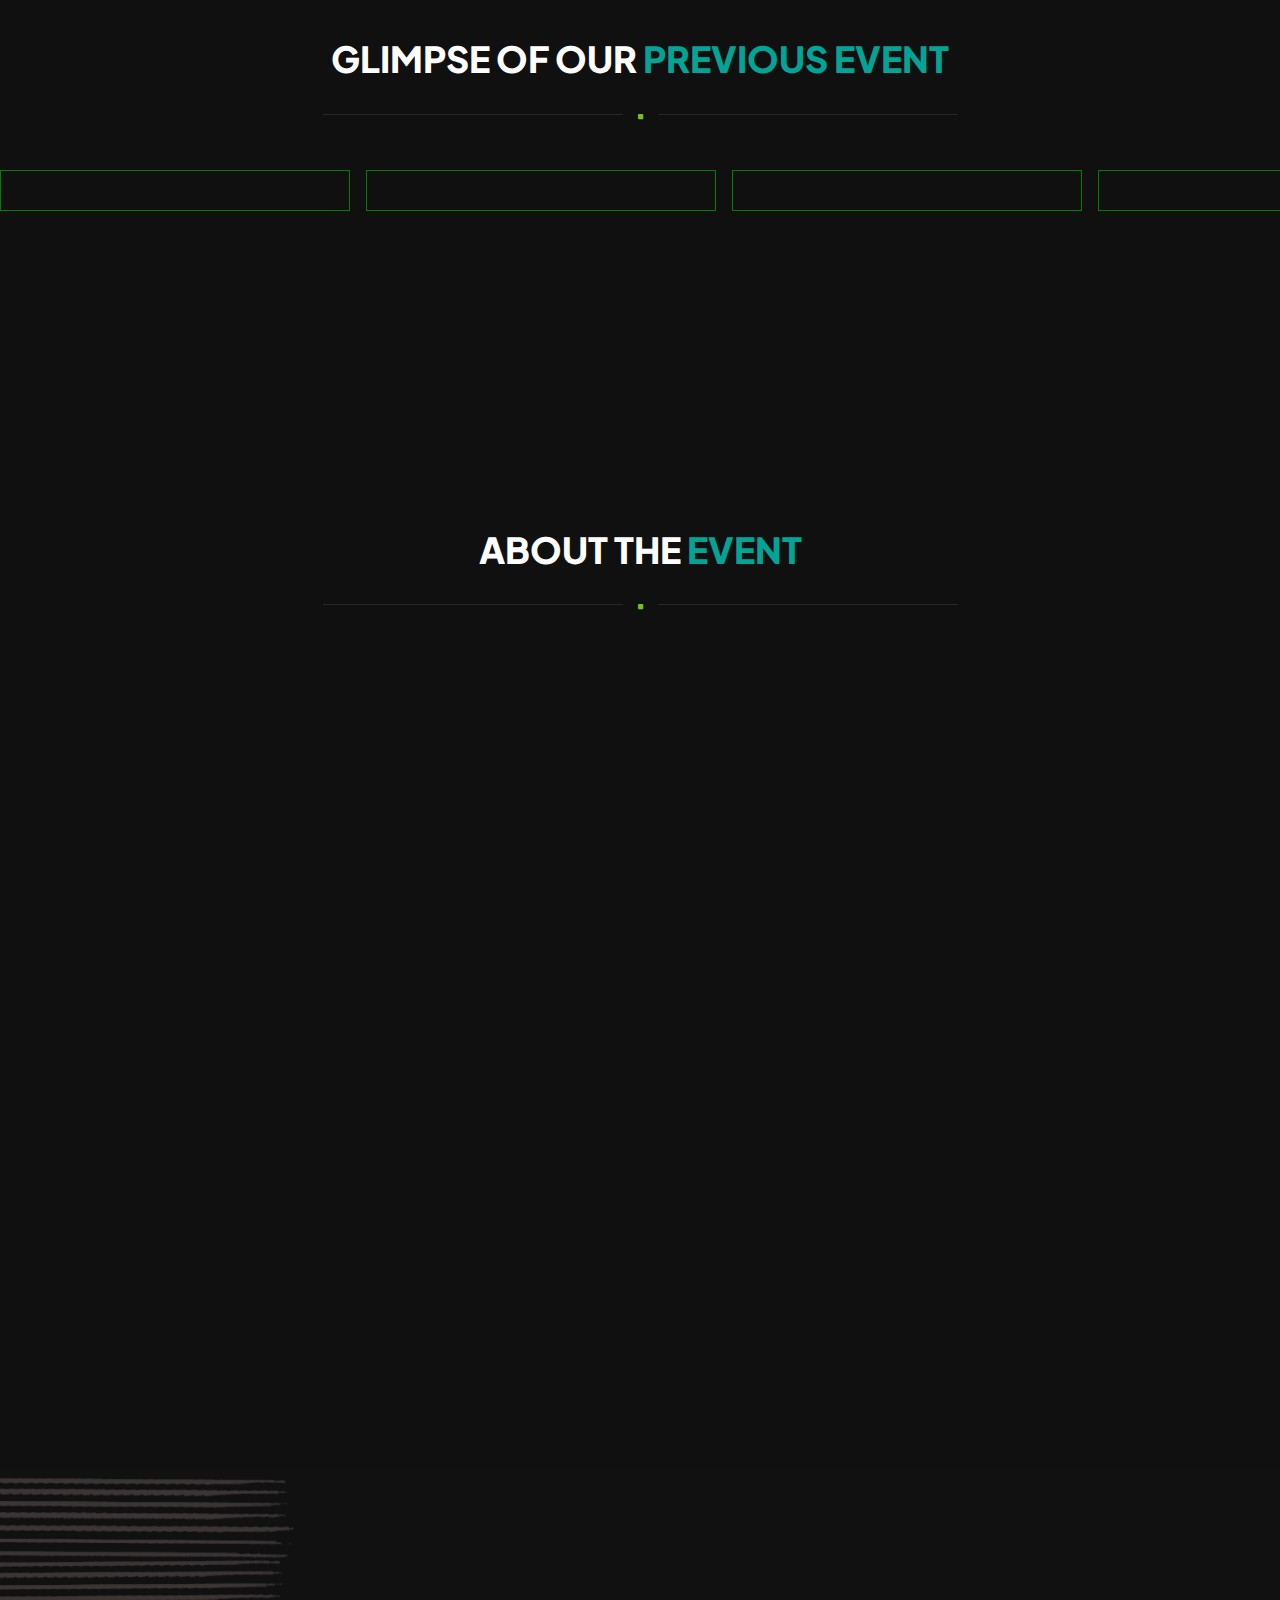
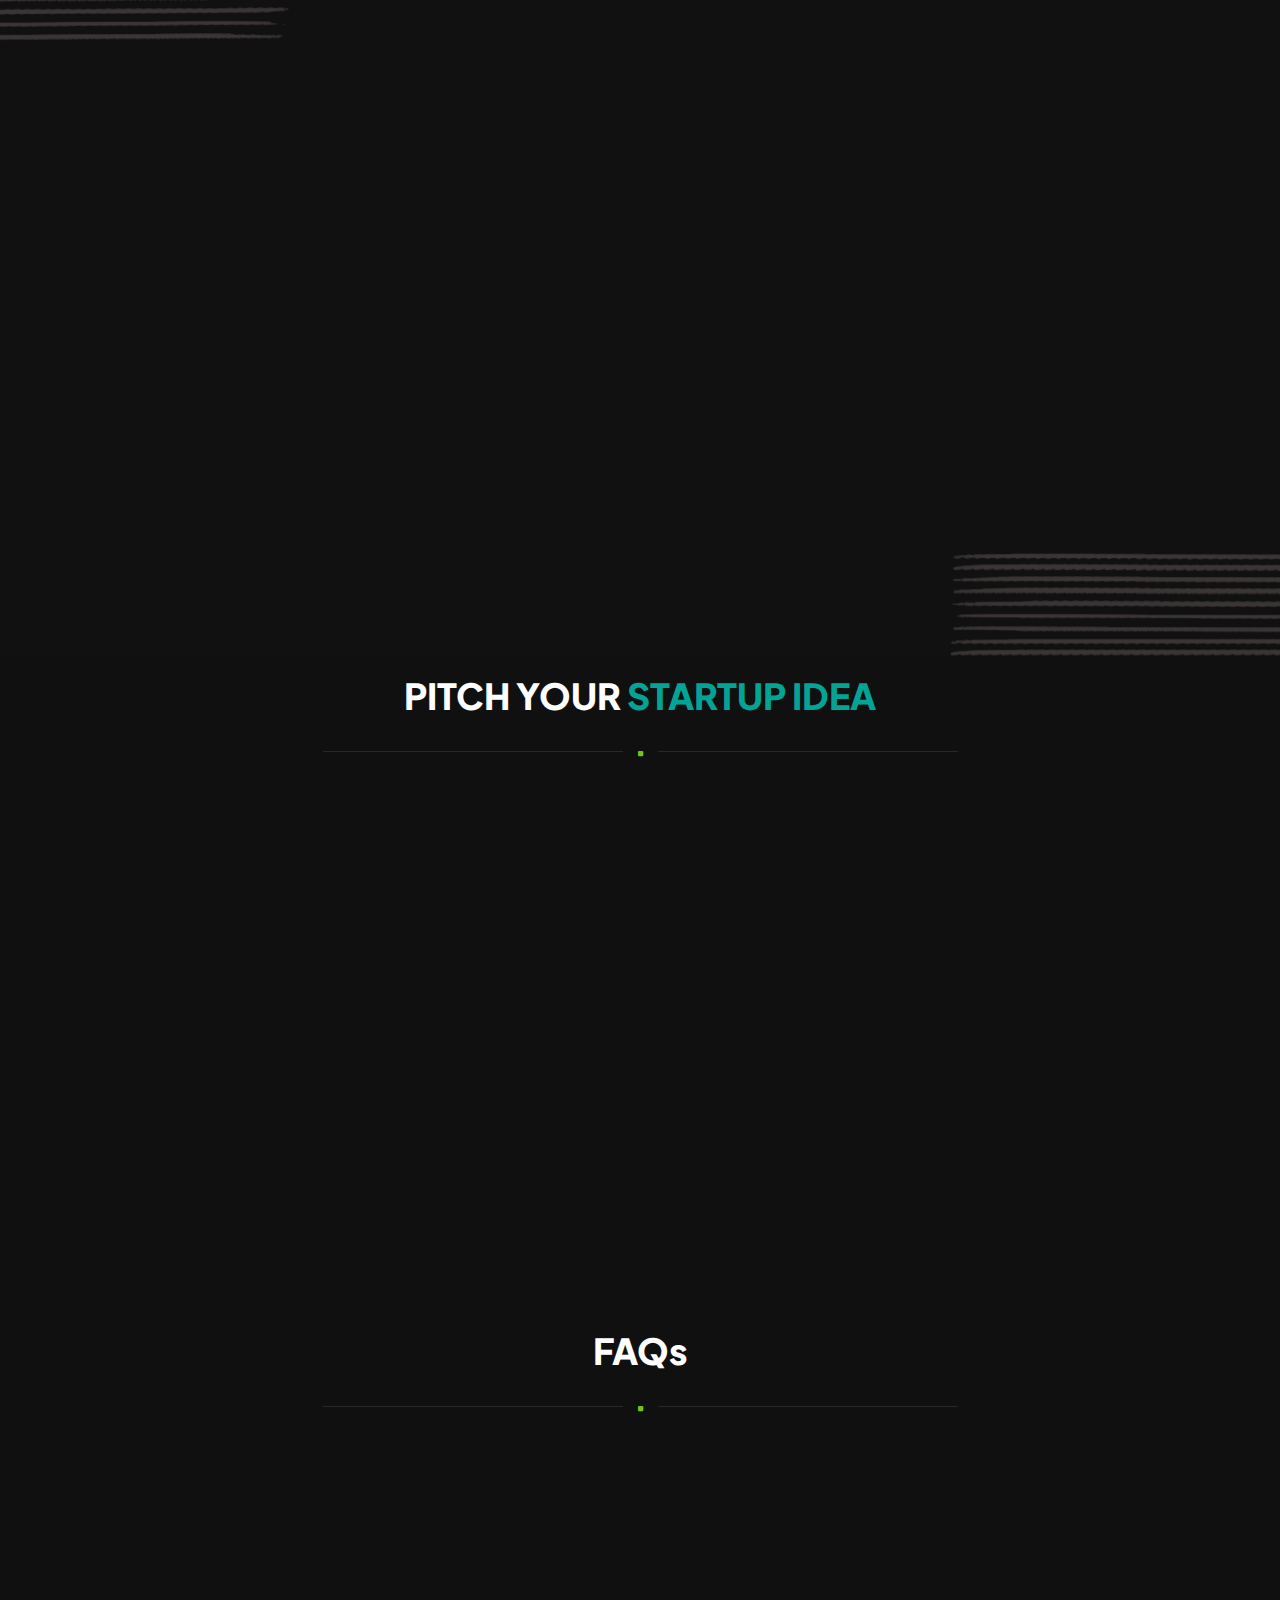
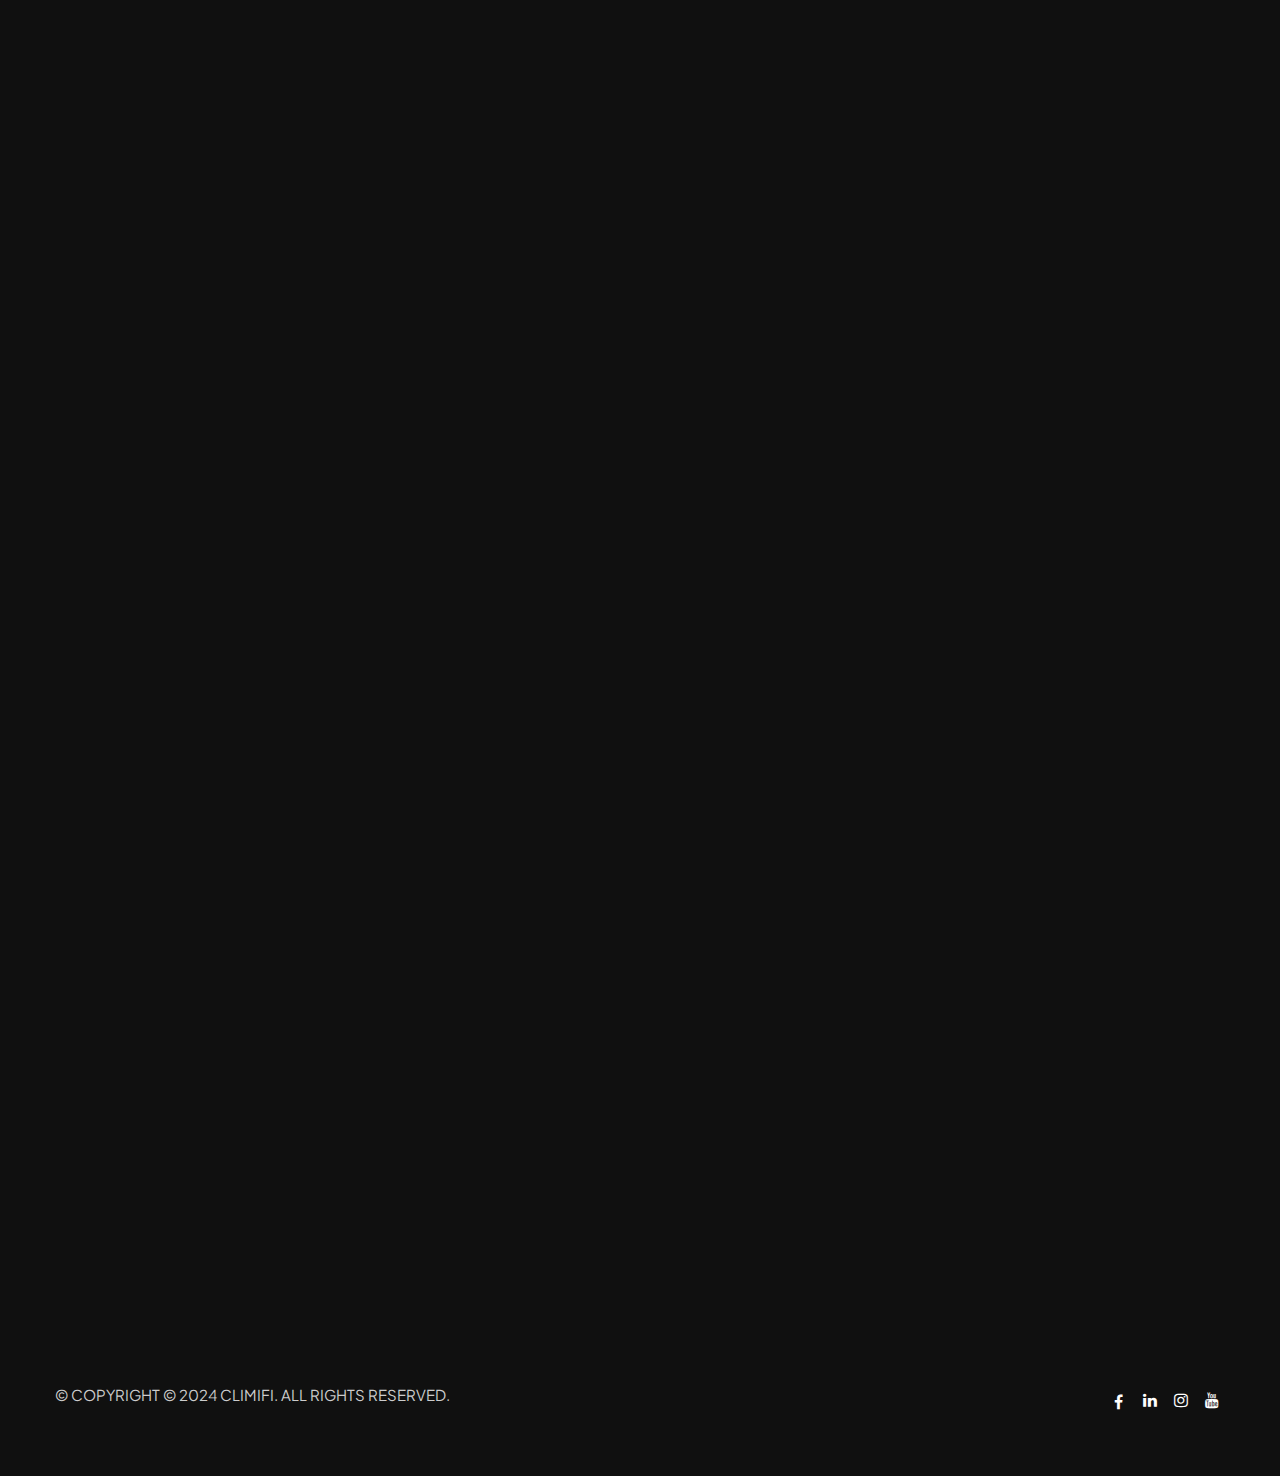
==== commit ca59fe18: "picth" ====
--- a/index.html
+++ b/index.html
@@ -210,8 +210,8 @@
 
                       <!-- <div class="h6 padding10 pt0 pb0"><i class="i_h3 fa fa-map-marker id-color"></i>Palo Alto, California</div> -->
                     </div>
-                    <!-- <div id="defaultCountdown" class="countdown-s2"></div> -->
-                    <div class="spacer-single"></div>
+                    <div id="defaultCountdown" class="countdown-s2"></div>
+                    <!-- <div class="spacer-single"></div> -->
 
                     <div>
                       <button
@@ -635,6 +635,243 @@
         <!-- section close -->
 
         <!-- section begin -->
+        <section id="speakers" class="jarallax text-light">
+          <img src="images/bg/banner.png" class="jarallax-img" alt="" />
+          <div class="container">
+            <div class="row">
+              <div class="col-md-6 offset-md-3 text-center wow fadeInUp">
+                <h1>SPEAKERS</h1>
+                <div class="separator">
+                  <span><i class="fa fa-square"></i></span>
+                </div>
+                <div class="spacer-single"></div>
+              </div>
+
+              <div class="clearfix"></div>
+
+           
+
+              <div class="col mb30 wow fadeInUp">
+               
+                <div class="de-team-list">
+                  <div class="team-pic">
+                    <img
+                      src="images/logo/rahul.png"
+                      class="img-responsive"
+                      alt=""
+                    />
+                  </div>
+                  <div class="team-desc">
+                    <h3>Rahul Singh</h3>
+                    <p class="lead">Founder & CEO, Beer Cafe Ex-ED, Reebok</p>
+                    <div class="small-border"></div>
+                   
+                    <div class="social text-center">
+                      <a
+                        href="https://www.linkedin.com/in/rahul-singh-989b674/"
+                        target="_blank"
+                      >
+                        <img
+                          src="./images/logo/3b.png"
+                          style="width: 100px; margin: auto"
+                        />
+                      </a>
+                 
+                    </div>
+                  </div>
+                </div>
+             
+              </div>
+
+              <div class="col mb30 wow fadeInUp">
+               
+                <div class="de-team-list">
+                  <div class="team-pic">
+                    <img
+                      src="images/logo/aditya.png"
+                      class="img-responsive"
+                      alt=""
+                    />
+                  </div>
+                 
+
+
+                  <div class="team-desc">
+                    <h3> Adit Dawda</h3>
+                    <p class="lead">
+                      Director <br />India SME Investments
+                    </p>
+                    <div class="small-border"></div>
+                   
+                    <div class="social text-center">
+                      <a
+                        href="https://www.linkedin.com/in/adit-dawda-1057486/"
+                        target="_blank"
+                      >
+                        <img
+                          src="./images/logo/3b.png"
+                          style="width: 100px; margin: auto"
+                        />
+                      </a>
+                 
+                    </div>
+                  </div>
+                </div>
+             
+              </div>
+
+              <div class="col mb30 wow fadeInUp">
+               
+                <div class="de-team-list">
+                  <div class="team-pic">
+                    <img
+                      src="images/logo/brijesh.png"
+                      class="img-responsive"
+                      alt=""
+                    />
+                  </div>
+                  <div class="team-desc">
+                    
+                    
+                    <h3>Dr. Shishir Miglani</h3>
+                    <p class="lead">
+                      Director  <br>
+                      Innoscale Global Foundation
+                    </p>
+                    <div class="small-border"></div>
+                   
+
+                    <div class="social text-center">
+                      <a
+                        href="https://www.linkedin.com/in/shishirmiglani/"
+                        target="_blank"
+                      >
+                        <img
+                          src="./images/logo/3b.png"
+                          style="width: 100px; margin: auto"
+                        />
+                      </a>
+                 
+                    </div>
+                  </div>
+                </div>
+             
+              </div>
+              <div class="col mb30 wow fadeInUp">
+               
+                <div class="de-team-list">
+                  <div class="team-pic">
+                    <img
+                      src="images/logo/eklavya.png"
+                      class="img-responsive"
+                      alt=""
+                    />
+                  </div>
+                  <div class="team-desc">
+          
+
+                    <h3> Gunika Grover</h3>
+                    <p class="lead">
+                      Lead, Accelerator Programs, <br />
+                      India Accelerator
+                    </p>
+                    <div class="small-border"></div>
+                   
+
+                    <div class="social text-center">
+                      <a
+                        href="https://www.linkedin.com/in/gunikagrover/"
+                        target="_blank"
+                      >
+                        <img
+                          src="./images/logo/3b.png"
+                          style="width: 100px; margin: auto"
+                        />
+                      </a>
+                 
+                    </div>
+                  </div>
+                </div>
+             
+              </div>
+              <!-- <div class="col mb30 wow fadeInUp">
+               
+                <div class="de-team-list">
+                  <div class="team-pic">
+                    <img
+                      src="images/logo/manoj.png"
+                      class="img-responsive"
+                      alt=""
+                    />
+                  </div>
+                  <div class="team-desc">
+                    <h3>Manoj Kohli</h3>
+                    <p class="lead">
+                      Chairman, Master Union<br />
+                      Ex-CEO, Bharti Airtel
+                    </p>
+                    <div class="small-border"></div>
+                   
+
+                    <div class="social text-center">
+                      <a
+                        href="https://www.linkedin.com/in/manoj-kohli-34948b108/?originalSubdomain=in"
+                        target="_blank"
+                      >
+                        <img
+                          src="./images/logo/3b.png"
+                          style="width: 100px; margin: auto"
+                        />
+                      </a>
+                 
+                    </div>
+                  </div>
+                </div>
+             
+              </div>
+              <div class="col mb30 wow fadeInUp">
+               
+                <div class="de-team-list">
+                  <div class="team-pic">
+                    <img
+                      src="images/logo/shiva.png"
+                      class="img-responsive"
+                      alt=""
+                    />
+                  </div>
+                  <div class="team-desc">
+                    <h3>Shiva Shanker</h3>
+                    <p class="lead">
+                      VC at Ankur Capital<br />
+                      Ex-Head of revenue operations, Tara Urja
+                    
+                    </p>
+                    <div class="small-border"></div>
+                   
+
+                    <div class="social text-center">
+                      <a
+                        href="https://www.linkedin.com/in/shankershiva/"
+                        target="_blank"
+                      >
+                        <img
+                          src="./images/logo/3b.png"
+                          style="width: 100px; margin: auto"
+                        />
+                      </a>
+                 
+                    </div>
+                  </div>
+                </div>
+             
+              </div> -->
+
+              <div class="clearfix"></div>
+            </div>
+
+          
+          </div>
+        </section>
         <!-- <section id="speakers" class="jarallax text-light">
           <img src="images/bg/banner.png" class="jarallax-img" alt="" />
           <div class="container">
@@ -1710,12 +1947,22 @@
 
               <div class="col-md-12 text-center wow fadeInUp">
                 <div class="spacer-single"></div>
-                <a href="https://thebeercafe.com/" target="_blank"> <img src="images/slider/Beer.webp" alt="" class="grey-hover" /></a>
-                <!-- <img src="images/slider/2.png" alt="" class="grey-hover" /> -->
-                <a href="https://www.lavamobiles.com/" target="_blank"><img src="images/slider/LAVA.webp" alt="" class="grey-hover" /></a>
-                <!-- <a href="https://royalfinserv.co.in/" target="_blank"><img src="images/slider/4.png" alt="" class="grey-hover" /></a> -->
-                <a href="https://ritscapital.com/" target="_blank"><img src="images/slider/RITS.webp" alt="" class="grey-hover" /></a>
-                <a href="" target="_blank"><img src="images/logo/IPVlogo.webp" alt="" class="grey-hover" /></a>
+                <a href="https://thebeercafe.com/" target="_blank"> <img src="images/slider/Beer.webp" alt="" class="eventlogo grey-hover " /></a>
+                <!-- <img src="images/slider/2.png" alt="" class="eventlogo grey-hover " /> -->
+                <a href="https://www.lavamobiles.com/" target="_blank"><img src="images/slider/LAVA.webp" alt="" class="eventlogo grey-hover " /></a>
+                <!-- <a href="https://royalfinserv.co.in/" target="_blank"><img src="images/slider/4.png" alt="" class="eventlogo grey-hover " /></a> -->
+                <a href="https://ritscapital.com/" target="_blank"><img src="images/slider/RITS.webp" alt="" class="eventlogo grey-hover " /></a>
+                <a href="https://ritscapital.com/" target="_blank"><img src="images/chandigarh.png" alt="" class="eventlogo grey-hover " /></a>
+                <a href="https://ritscapital.com/" target="_blank"><img src="images/sushain.png" alt="" class="eventlogo grey-hover " /></a>
+                <a href="https://ritscapital.com/" target="_blank"><img src="images/flag.png" alt="" class="eventlogo grey-hover " /></a>
+                <a href="https://ritscapital.com/" target="_blank"><img src="images/XS.png" alt="" class="eventlogo grey-hover " /></a>
+                <a href="https://ritscapital.com/" target="_blank"><img src="images/india.png" alt="" class="eventlogo grey-hover " /></a>
+                <a href="https://ritscapital.com/" target="_blank"><img src="images/recur.png" alt="" class="eventlogo grey-hover " /></a>
+                <a href="https://ritscapital.com/" target="_blank"><img src="images/impact.png" alt="" class="eventlogo grey-hover " /></a>
+                <a href="https://ritscapital.com/" target="_blank"><img src="images/inoscale.png" alt="" class="eventlogo grey-hover " /></a>
+
+
+                <a href="" target="_blank"><img src="images/logo/IPVlogo.webp" alt="" class="eventlogo grey-hover" /></a>
 
                 <div class="spacer-double"></div>
 
--- a/css/style.css
+++ b/css/style.css
@@ -15,14 +15,17 @@
 html{
 background:#000000 !important;
 }
-
+.eventlogo{
+	width: 150px;
+	margin-right:50px;
+}
 #p1{
 	height: 270px;
 	width: 100%;
 	white-space: nowrap;
-	/* overflow-x:hidden; */
-	overflow-x: auto;
-	overflow-y: hidden;
+	overflow-x:hidden;
+	/* overflow-x: auto;
+	overflow-y: hidden; */
 	display: flex;
 	position: relative;
 }
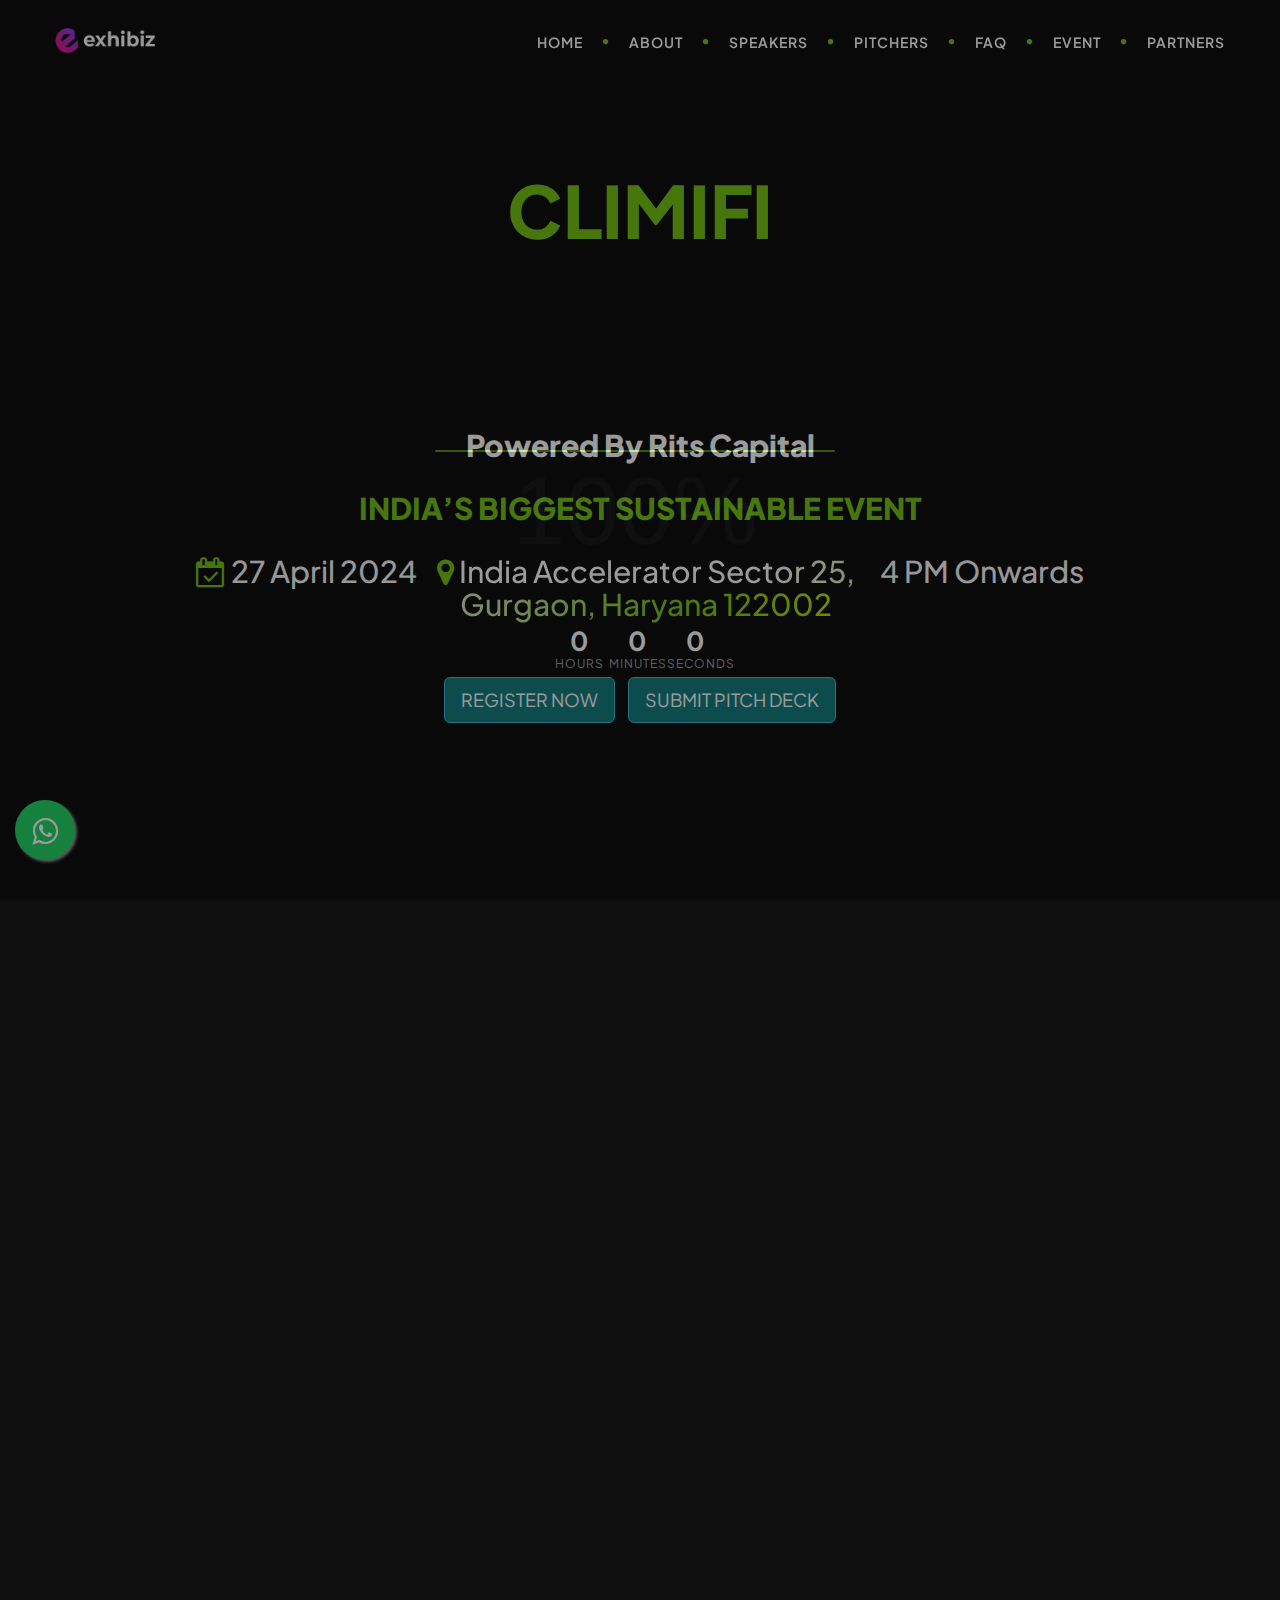
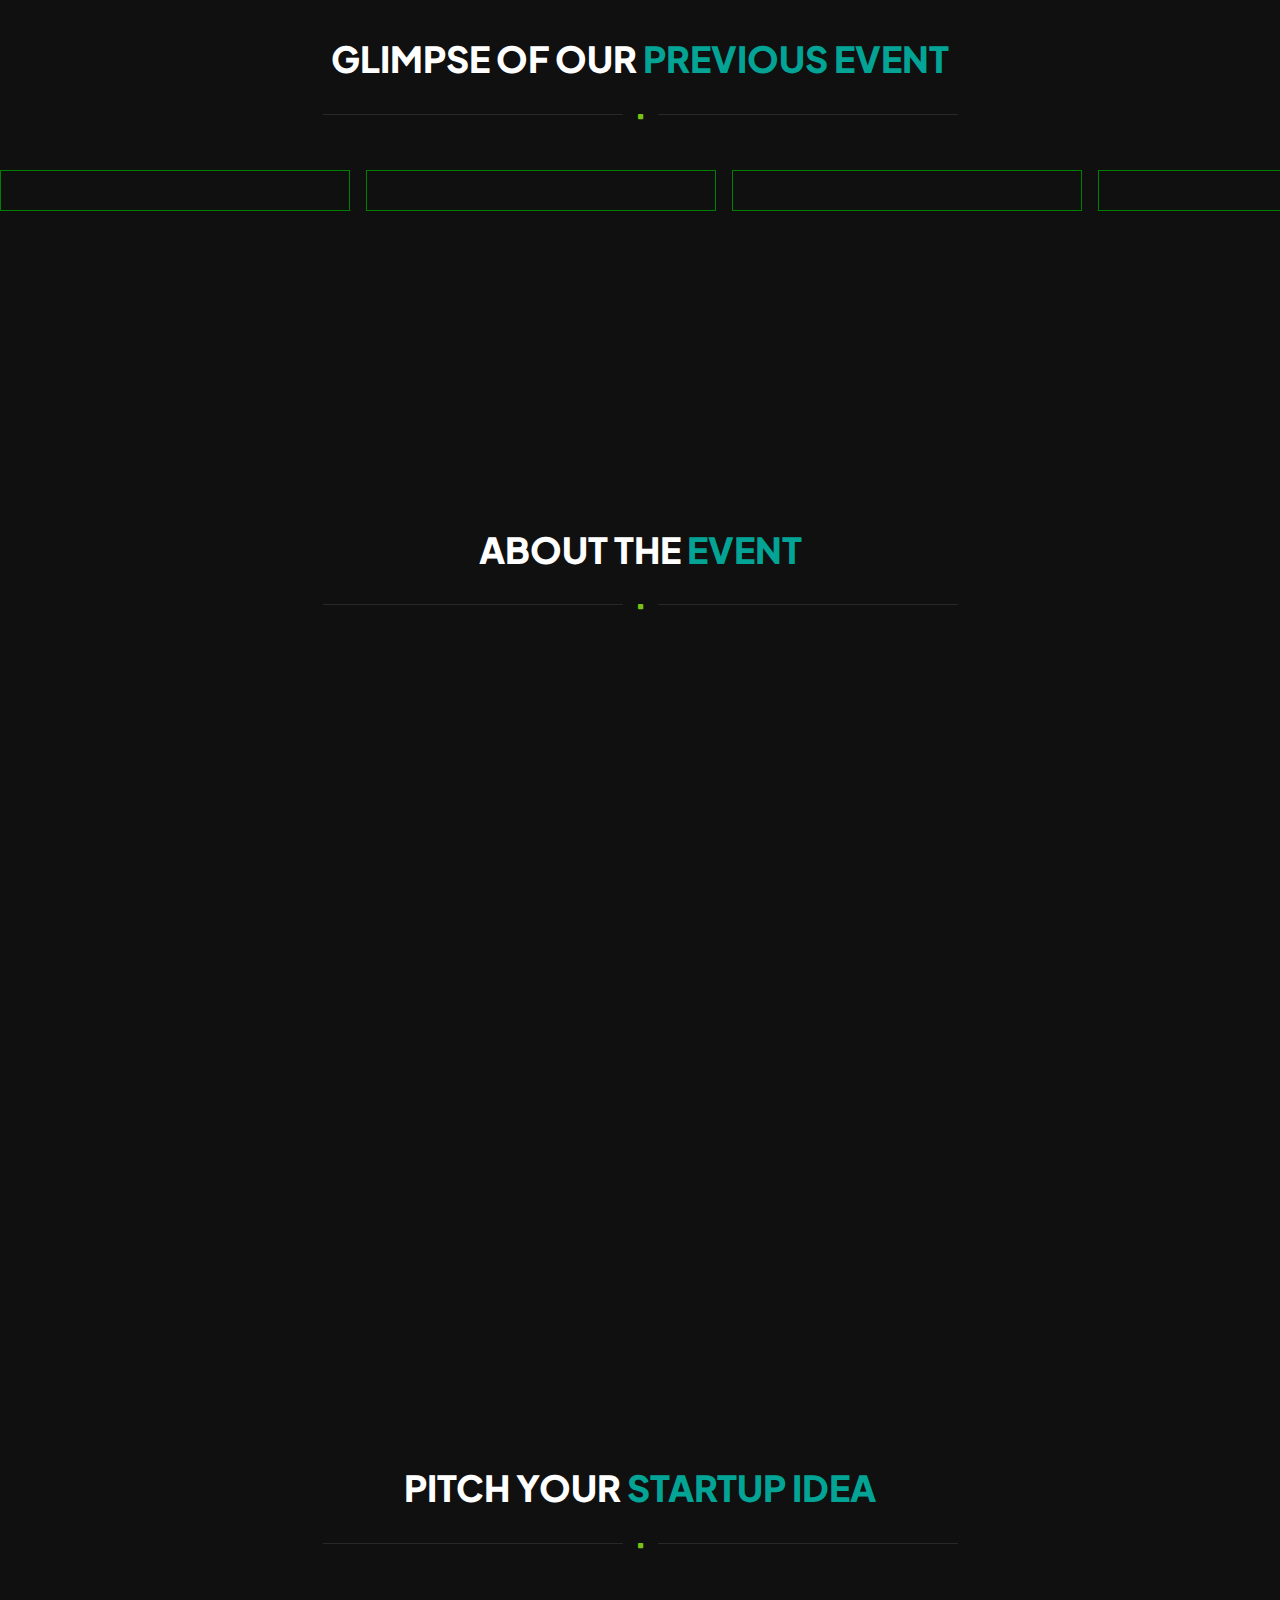
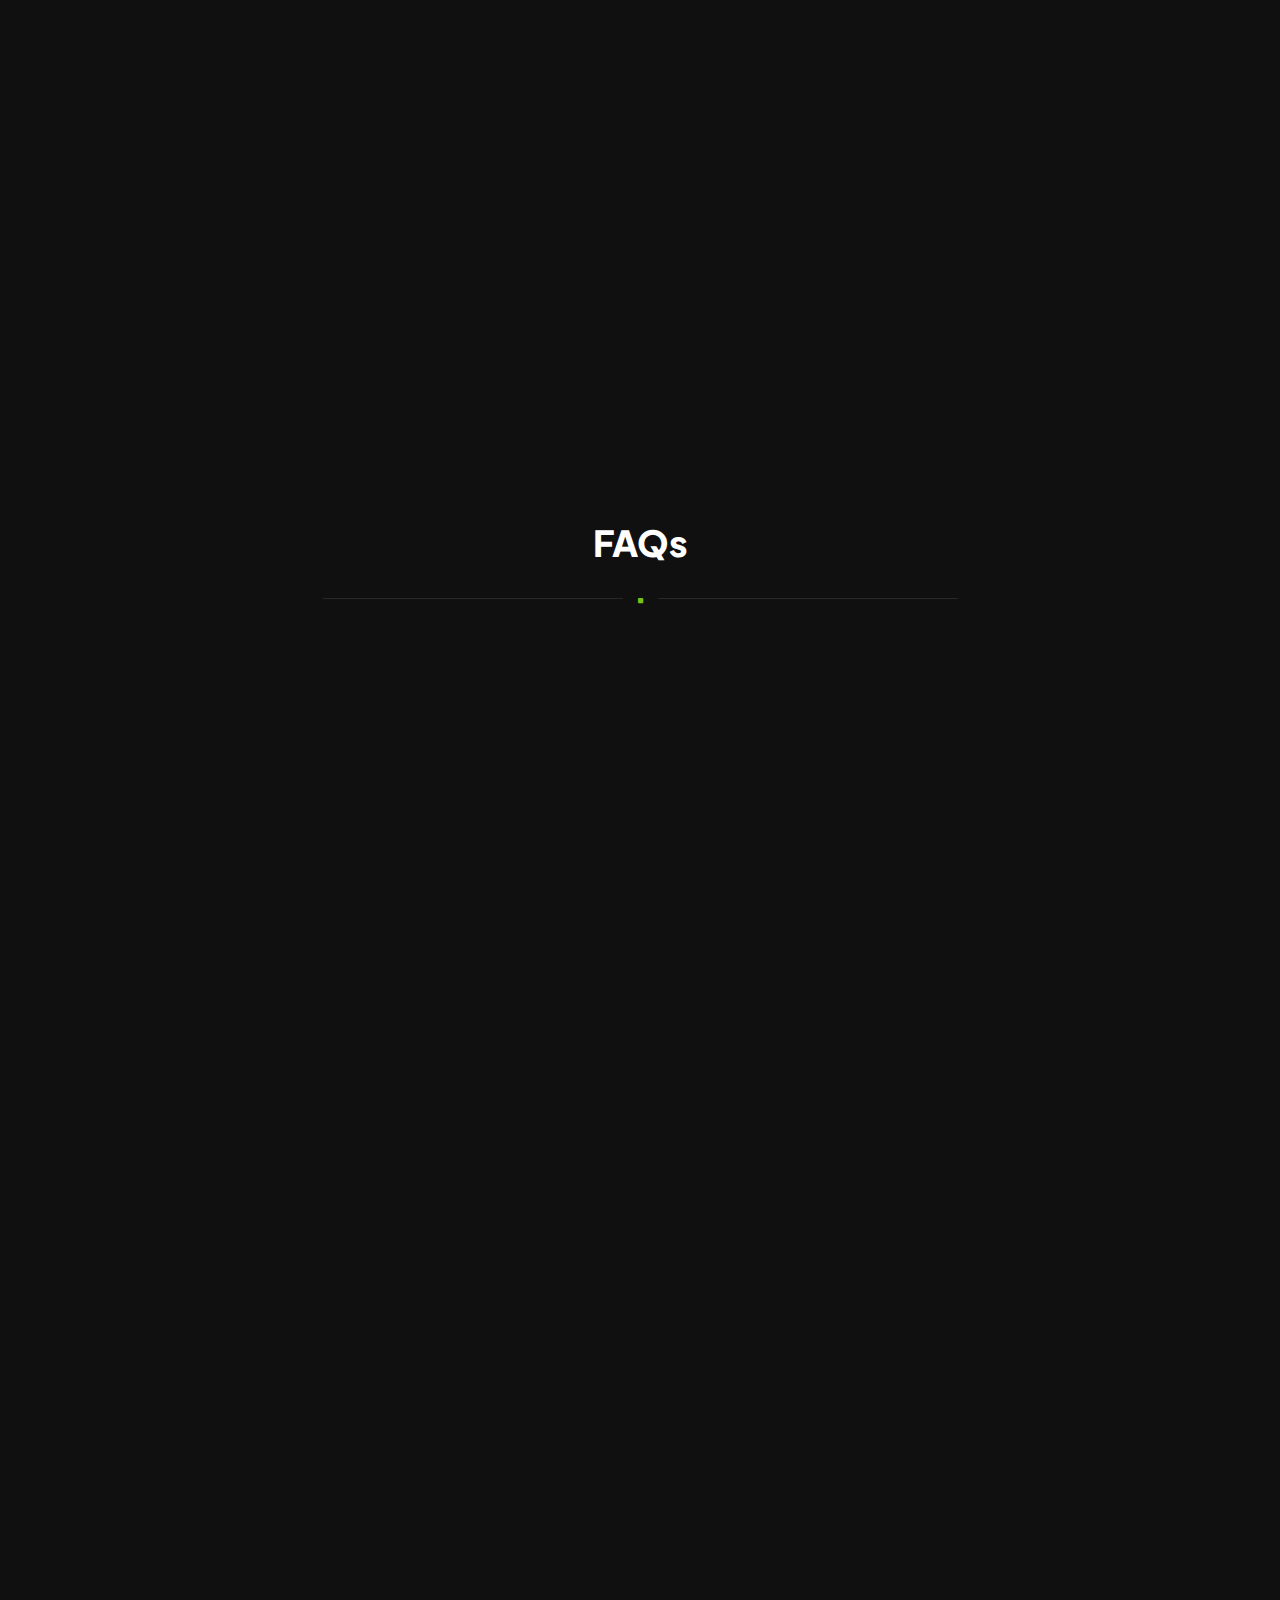
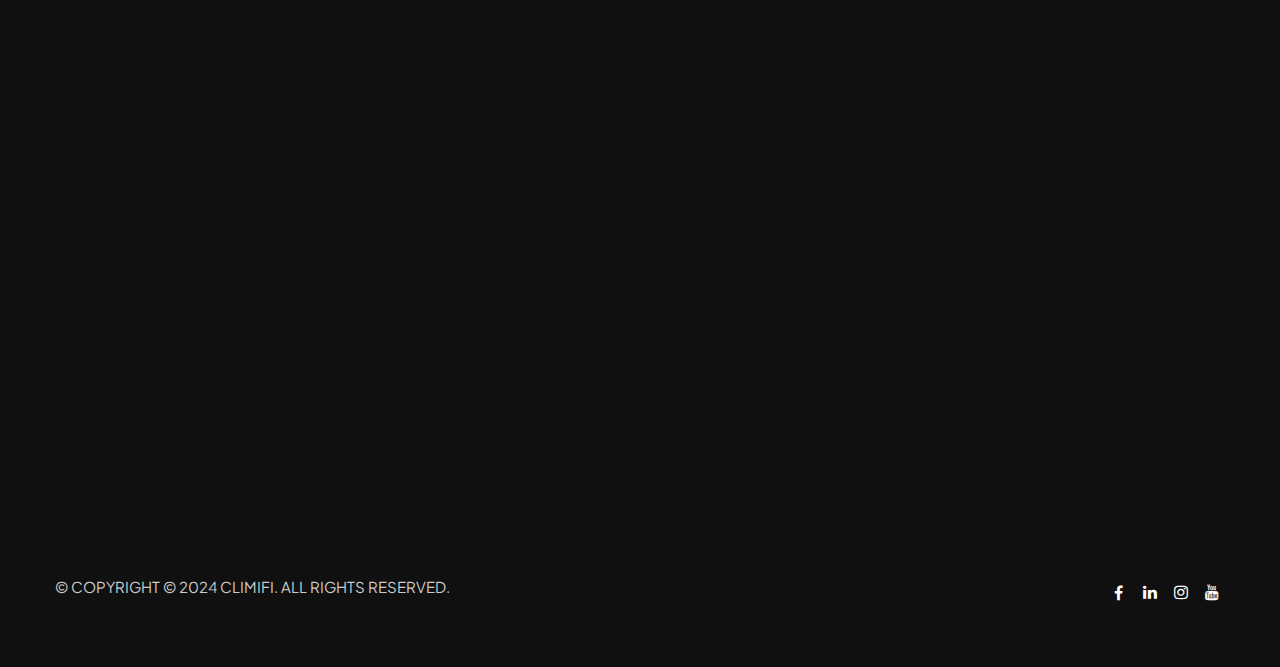
==== commit aa14e4a0: "new" ====
--- a/index.html
+++ b/index.html
@@ -635,7 +635,7 @@
         <!-- section close -->
 
         <!-- section begin -->
-        <section id="speakers" class="jarallax text-light">
+        <!-- <section id="speakers" class="jarallax text-light">
           <img src="images/bg/banner.png" class="jarallax-img" alt="" />
           <div class="container">
             <div class="row">
@@ -794,84 +794,14 @@
                 </div>
              
               </div>
-              <!-- <div class="col mb30 wow fadeInUp">
-               
-                <div class="de-team-list">
-                  <div class="team-pic">
-                    <img
-                      src="images/logo/manoj.png"
-                      class="img-responsive"
-                      alt=""
-                    />
-                  </div>
-                  <div class="team-desc">
-                    <h3>Manoj Kohli</h3>
-                    <p class="lead">
-                      Chairman, Master Union<br />
-                      Ex-CEO, Bharti Airtel
-                    </p>
-                    <div class="small-border"></div>
-                   
-
-                    <div class="social text-center">
-                      <a
-                        href="https://www.linkedin.com/in/manoj-kohli-34948b108/?originalSubdomain=in"
-                        target="_blank"
-                      >
-                        <img
-                          src="./images/logo/3b.png"
-                          style="width: 100px; margin: auto"
-                        />
-                      </a>
-                 
-                    </div>
-                  </div>
-                </div>
-             
-              </div>
-              <div class="col mb30 wow fadeInUp">
-               
-                <div class="de-team-list">
-                  <div class="team-pic">
-                    <img
-                      src="images/logo/shiva.png"
-                      class="img-responsive"
-                      alt=""
-                    />
-                  </div>
-                  <div class="team-desc">
-                    <h3>Shiva Shanker</h3>
-                    <p class="lead">
-                      VC at Ankur Capital<br />
-                      Ex-Head of revenue operations, Tara Urja
-                    
-                    </p>
-                    <div class="small-border"></div>
-                   
-
-                    <div class="social text-center">
-                      <a
-                        href="https://www.linkedin.com/in/shankershiva/"
-                        target="_blank"
-                      >
-                        <img
-                          src="./images/logo/3b.png"
-                          style="width: 100px; margin: auto"
-                        />
-                      </a>
-                 
-                    </div>
-                  </div>
-                </div>
-             
-              </div> -->
+           
 
               <div class="clearfix"></div>
             </div>
 
           
           </div>
-        </section>
+        </section> -->
         <!-- <section id="speakers" class="jarallax text-light">
           <img src="images/bg/banner.png" class="jarallax-img" alt="" />
           <div class="container">
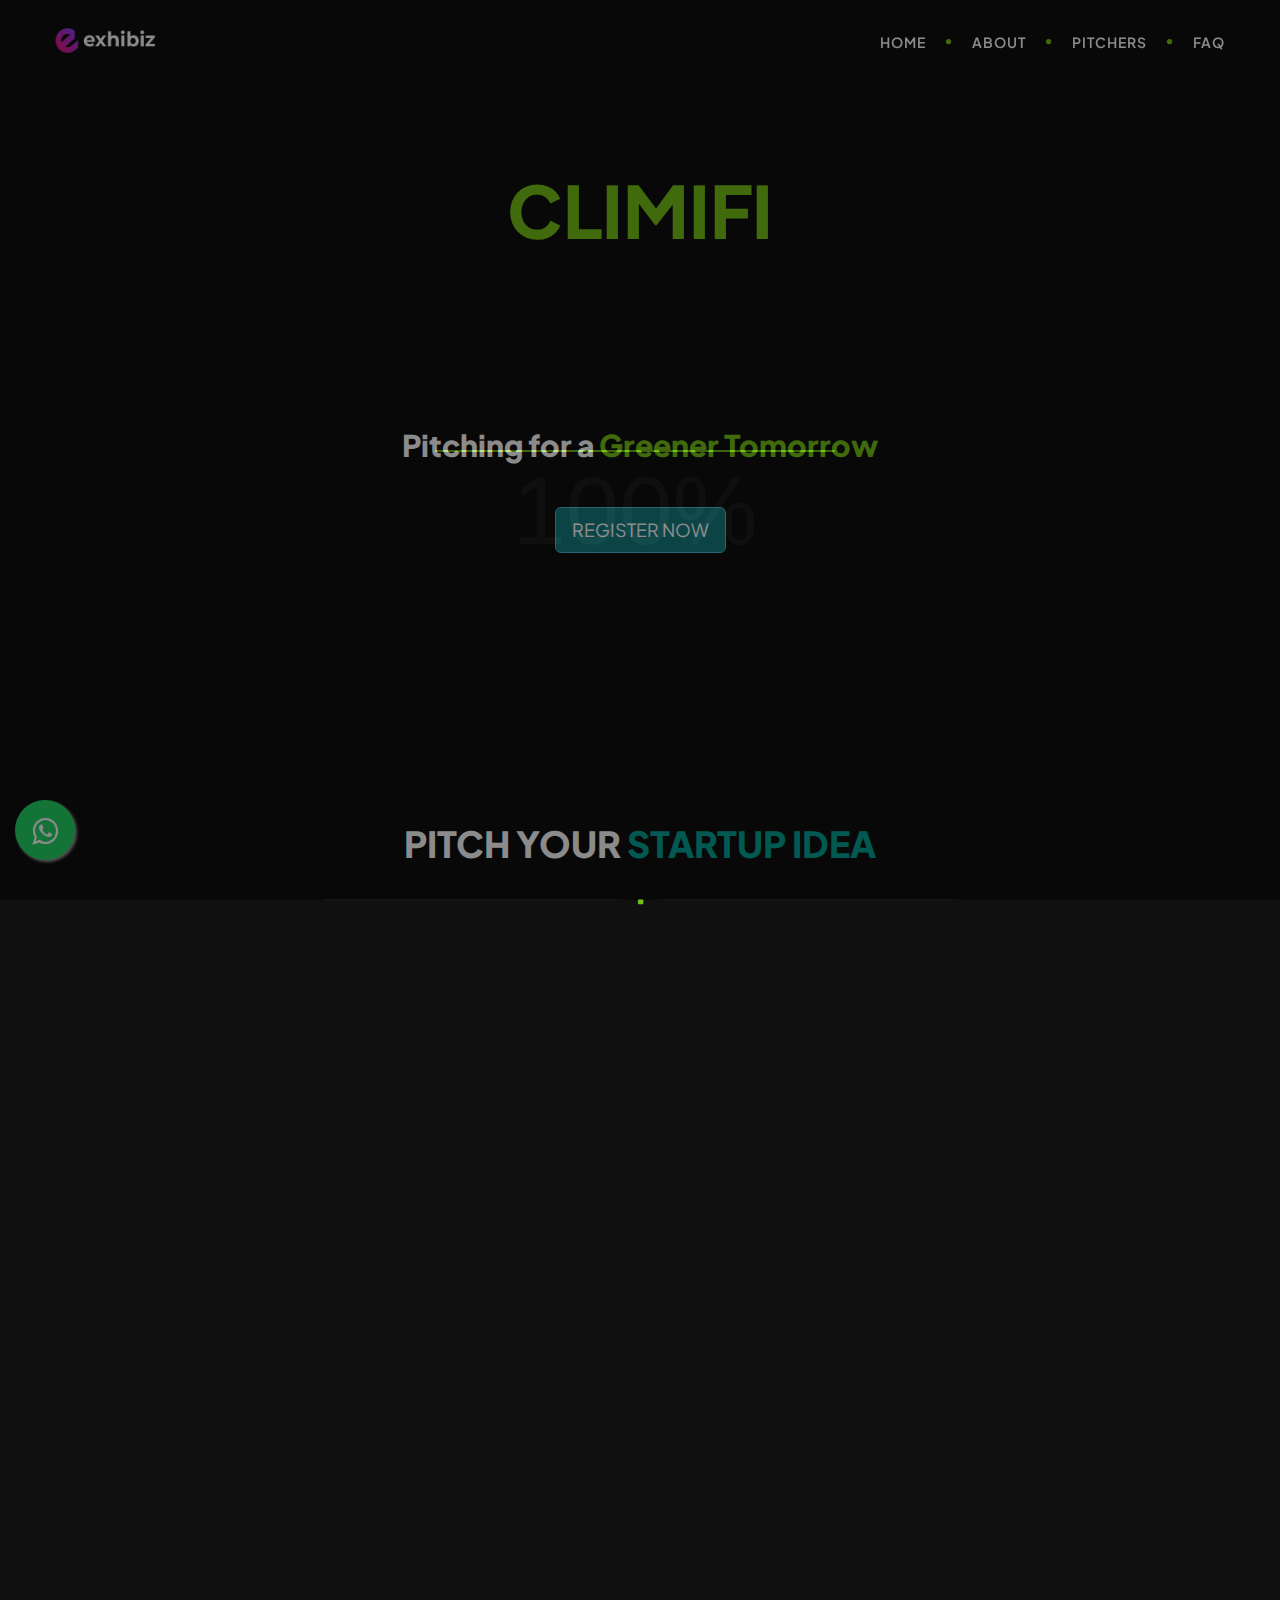
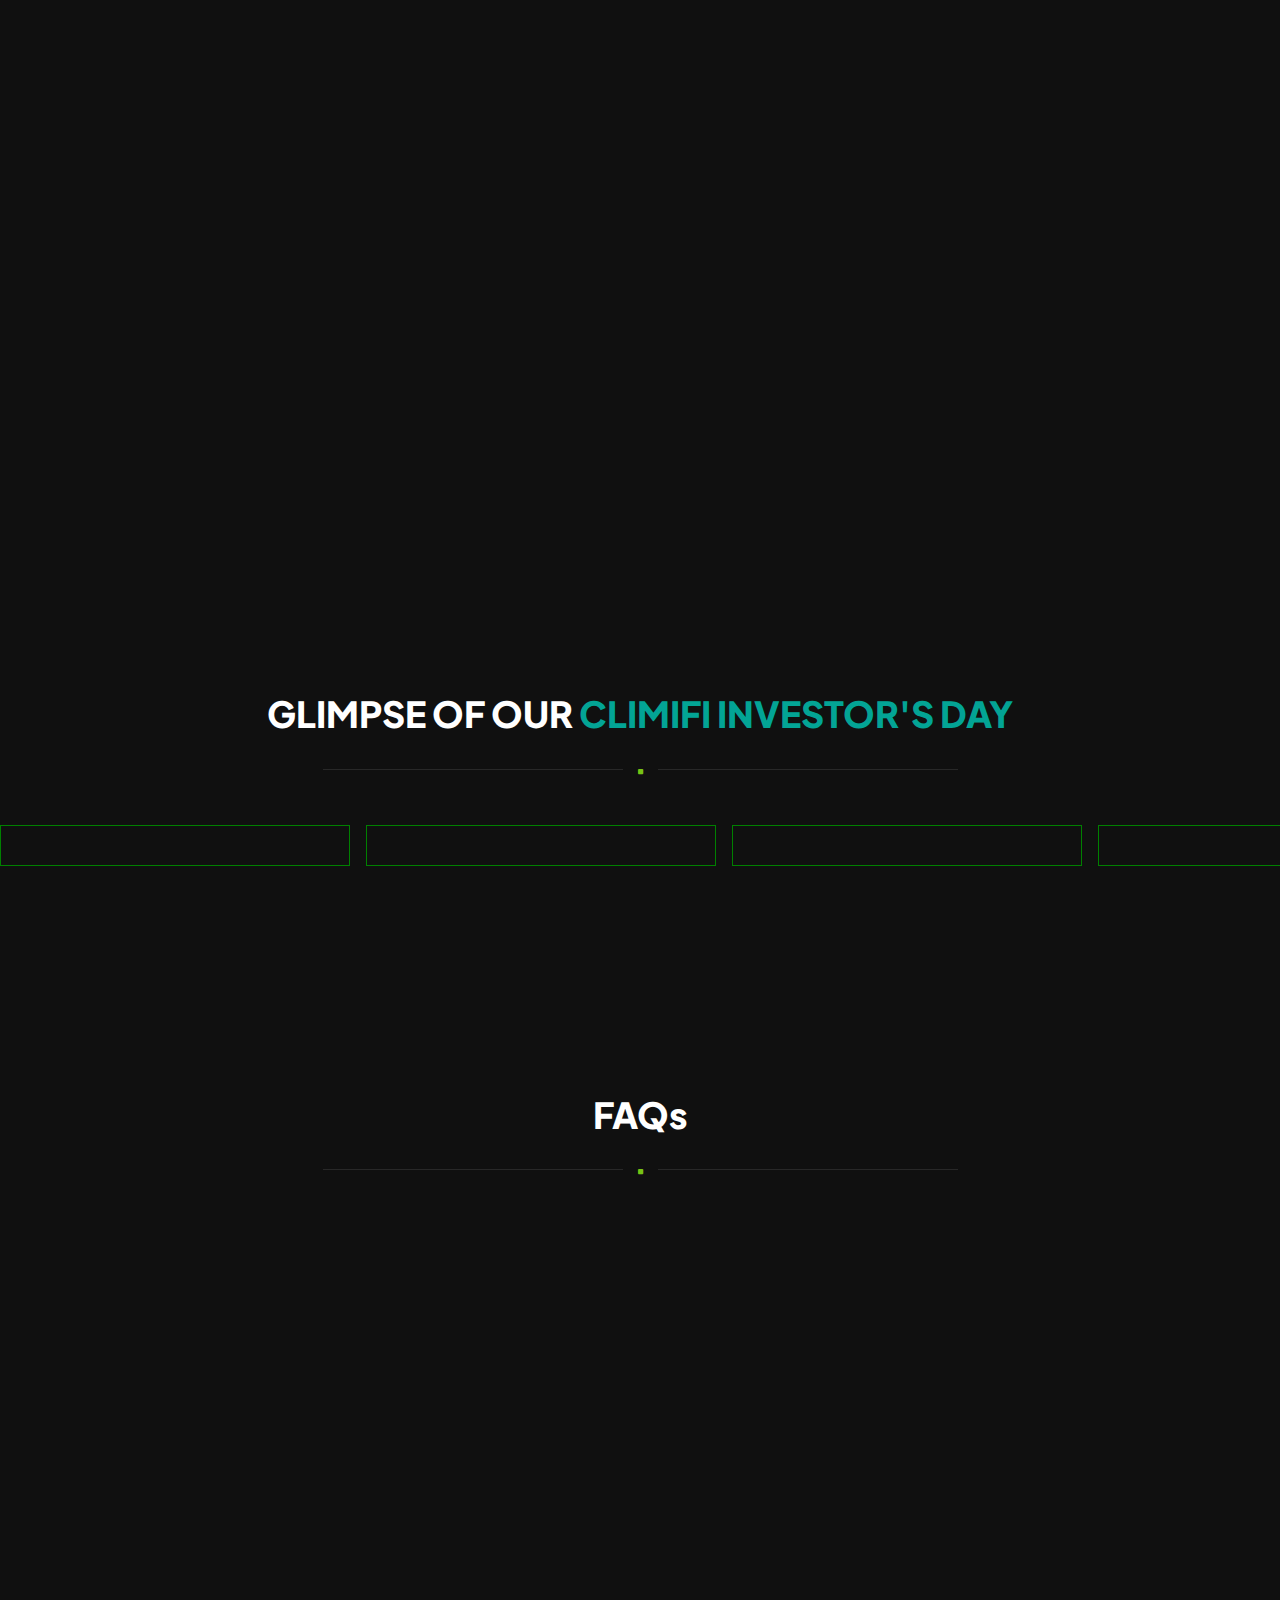
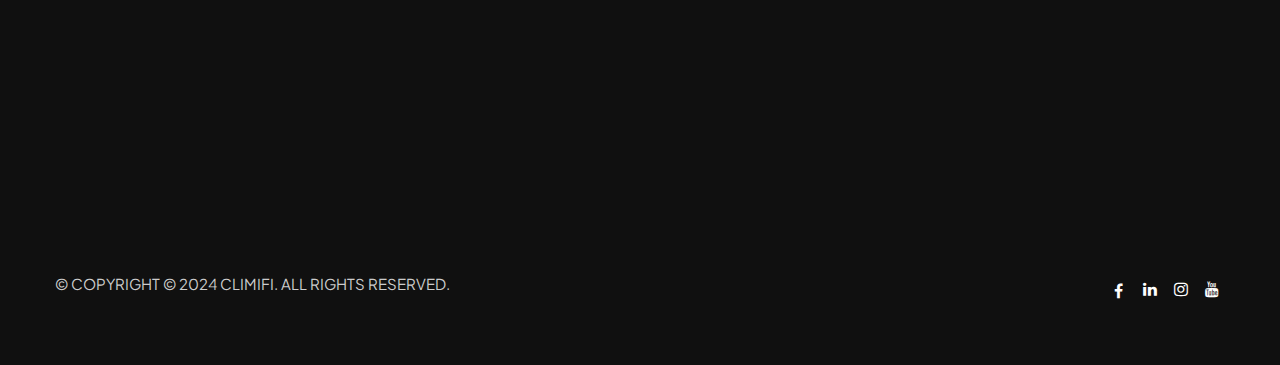
==== commit 73832a50: "new" ====
--- a/index.html
+++ b/index.html
@@ -141,21 +141,21 @@
                 <li>
                   <a href="#about">About<span></span></a>
                 </li>
-                <li>
+                <!-- <li>
                   <a href="#speakers">Speakers<span></span></a>
-                </li>
+                </li> -->
                 <li>
                   <a href="#pitchers ">Pitchers <span></span></a>
                 </li>
                 <li>
                   <a href="#faq">Faq <span></span></a>
                 </li>
-                <li>
+                <!-- <li>
                   <a href="#section-sponsors">Event<span></span></a>
-                </li>
-                <li>
+                </li> -->
+                <!-- <li>
                   <a href="#partners">partners<span></span></a>
-                </li>
+                </li> -->
               </ul>
 
               <!-- mainmenu close -->
@@ -186,11 +186,13 @@
                     </h1>
 
                     <!-- <p>powered by RITS CAPITAL</p> -->
-                    <h2 class="">Powered By Rits Capital</h2>
+                    <h2 class="">Pitching for a <span class="id-color">Greener Tomorrow</span></h2>
                     <br>
-
-                    <h2 class="id-color">INDIA’S BIGGEST SUSTAINABLE EVENT</h2>
-                    <div class="d-lg-flex justify-content-center">
+          <div class="spacer-single"></div>
+
+
+                    <!-- <h2 class="id-color">INDIA’S BIGGEST SUSTAINABLE EVENT</h2> -->
+                    <!-- <div class="d-lg-flex justify-content-center">
                       <div class="h2 padding10 pt0 pb0">
                         <i class="i_h2 fa fa-calendar-check-o id-color"></i> 27
                         April 2024
@@ -205,12 +207,12 @@
                         </span>
                       </div>
                       <div class="h2 padding10 pt0 pb0">
-                        <i id="time" class="ri-time-line"></i> 4 PM Onwards
+                        <i id="time" class="ri-time-line"></i> 3:30 PM Onwards
                       </div>
 
-                      <!-- <div class="h6 padding10 pt0 pb0"><i class="i_h3 fa fa-map-marker id-color"></i>Palo Alto, California</div> -->
-                    </div>
-                    <div id="defaultCountdown" class="countdown-s2"></div>
+                      <div class="h6 padding10 pt0 pb0"><i class="i_h3 fa fa-map-marker id-color"></i>Palo Alto, California</div>
+                    </div>
+                    <div id="defaultCountdown" class="countdown-s2"></div> -->
                     <!-- <div class="spacer-single"></div> -->
 
                     <div>
@@ -222,7 +224,7 @@
                       >
                         REGISTER NOW
                       </button>
-                      <button
+                      <!-- <button
                       onclick="redirectToPage()"
                       type="button"
                       class="btn btn-info btn-lg  btn-color"
@@ -230,7 +232,7 @@
                       
                     >
                       SUBMIT PITCH DECK
-                    </button>
+                    </button> -->
                     </div>
 
                     <!-- <a href="#section-ticket" class="btn-custom text-white scroll-to">Get Ticket</a> -->
@@ -253,7 +255,63 @@
             </video>
           </div>
         </section>
-
+        <section
+        id="pitchers"
+        data-bgimage="url(images/bg/1.png) fixed no-repeat"
+      >
+        <div class="container">
+          <h1 style="color: #fff">
+            PITCH YOUR<span class="highlight"> STARTUP IDEA</span>
+          </h1>
+          <div class="separator">
+            <span><i class="fa fa-square"></i></span>
+          </div>
+          <div class="spacer-single"></div>
+          <div class="row align-items-center fff">
+            <div class="col-lg-6 mb-sm-30 text-center wow fadeInRight">
+              <div class="videoWrap">
+                <!-- <img src="./images/slider/pitch.png" style="width: 280px;" /> -->
+                <video
+                  height="400"
+                  controls=""
+                  preload="metadata"
+                  class="w-100"
+                >
+                  <source src="./images/video.mp4" type="video/mp4" />
+                </video>
+              </div>
+            </div>
+            <div
+              class="col-lg-6 wow fadeInLeft event-left pitch"
+              data-wow-delay="0s"
+              style="margin-bottom: 144px; padding-top: 20px"
+            >
+              <h3 class="highlights">
+                Share your 
+                <span class="highlight">Pitch Deck </span>with us and
+                <br />Get a chance to pitch to 
+                <span class="highlight"> 50+ top VC's and Angel Investors </span>
+              </h3>
+
+              <div class="apply-now">
+                <br />
+                <button
+                  type="button"
+                  class="btn btn-info btn-lg btn-color"
+                  data-toggle="modal"
+                  data-target="#applyModal"
+                >
+                SUBMIT PITCH DECK
+                </button>
+              </div>
+
+              <div class="spacer10"></div>
+
+              <!-- <a href="#" class="btn-custom font-weight-bold text-white sm-mb-30">About Us</a> -->
+            </div>
+          </div>
+        </div>
+      </section>
         <section id="about" data-bgimage="url(images/bg/1.png) fixed no-repeat">
           <div class="container">
             <div class="row align-items-center fff home">
@@ -366,7 +424,7 @@
         </section>
         <section id="blogs">        
           <h1 style="color: #fff">
-          GLIMPSE OF OUR <span class="highlight"> PREVIOUS EVENT</span>
+          GLIMPSE OF OUR <span class="highlight"> CLIMIFI INVESTOR'S DAY</span>
         </h1>
         <div class="separator">
           <span><i class="fa fa-square"></i></span>
@@ -468,7 +526,7 @@
      </section>
 
         <!-- section begin -->
-        <section id="about" data-bgimage="url(images/bg/1.png) fixed no-repeat">
+        <!-- <section id="about" data-bgimage="url(images/bg/1.png) fixed no-repeat">
           <div class="container">
             <h1 style="color: #fff">
               ABOUT THE <span class="highlight">EVENT</span>
@@ -549,14 +607,14 @@
 
                 <div class="spacer10"></div>
 
-                <!-- <a href="#" class="btn-custom font-weight-bold text-white sm-mb-30">About Us</a> -->
+              
               </div>
             </div>
           </div>
-        </section>
+        </section> -->
 
         <!-- section begin -->
-        <section id="section-features">
+        <!-- <section id="section-features">
           <div class="container">
             <div class="row justify-content-center">
               <div class="col-lg-4 wow fadeIn text-center" data-wow-delay="0s">
@@ -565,15 +623,15 @@
                     <a onclick="openpopup('idea')" href="javascript:void(0)">
                       <img src="./images/logo/idea.png" class="width-icon" />
                     </a>
-                  </div>
+                  </div> -->
 
                   <!-- <i class="bg-color hover-color-2 fa fa-microphone text-light"></i>
                                 <div class="text">
                                     <h3><span>World Class Speakers</span></h3>
                                     <p>At vero eos et accusamus et iusto odio dignissimos ducimus qui blanditiis praesentium voluptatum deleniti atque.</p>
                                 </div> -->
-                </div>
-              </div>
+                <!-- </div>
+              </div> -->
 
               <!-- <div
                 class="col-lg-4 wow fadeIn text-center"
@@ -588,7 +646,7 @@
                 </div>
               </div> -->
 
-              <div class="col-lg-4 wow fadeIn text-center" data-wow-delay=".5s">
+              <!-- <div class="col-lg-4 wow fadeIn text-center" data-wow-delay=".5s">
                 <div class="box-number square">
                   <div class="box-icon">
                     <a onclick="openpopup('network')" href="javascript:void(0)">
@@ -598,7 +656,7 @@
                 </div>
               </div>
 
-              <div class="spacer-single sm-hide"></div>
+              <div class="spacer-single sm-hide"></div> -->
 
               <!-- <div class="col-lg-4 wow fadeIn" data-wow-delay=".75s">
                             <div class="box-number square">
@@ -629,9 +687,9 @@
                                 </div>
                             </div>
                         </div> -->
-            </div>
+            <!-- </div>
           </div>
-        </section>
+        </section> -->
         <!-- section close -->
 
         <!-- section begin -->
@@ -656,7 +714,7 @@
                 <div class="de-team-list">
                   <div class="team-pic">
                     <img
-                      src="images/logo/rahul.png"
+                      src="images/team/profile1.png"
                       class="img-responsive"
                       alt=""
                     />
@@ -688,7 +746,7 @@
                 <div class="de-team-list">
                   <div class="team-pic">
                     <img
-                      src="images/logo/aditya.png"
+                      src="images/team/profile2.png"
                       class="img-responsive"
                       alt=""
                     />
@@ -725,7 +783,7 @@
                 <div class="de-team-list">
                   <div class="team-pic">
                     <img
-                      src="images/logo/brijesh.png"
+                      src="images/team/profile3.png"
                       class="img-responsive"
                       alt=""
                     />
@@ -762,7 +820,7 @@
                 <div class="de-team-list">
                   <div class="team-pic">
                     <img
-                      src="images/logo/eklavya.png"
+                      src="images/team/profile4.png"
                       class="img-responsive"
                       alt=""
                     />
@@ -1034,63 +1092,7 @@
         </section> -->
         <!-- section close -->
       
-        <section
-          id="pitchers"
-          data-bgimage="url(images/bg/1.png) fixed no-repeat"
-        >
-          <div class="container">
-            <h1 style="color: #fff">
-              PITCH YOUR<span class="highlight"> STARTUP IDEA</span>
-            </h1>
-            <div class="separator">
-              <span><i class="fa fa-square"></i></span>
-            </div>
-            <div class="spacer-single"></div>
-            <div class="row align-items-center fff">
-              <div class="col-lg-6 mb-sm-30 text-center wow fadeInRight">
-                <div class="videoWrap">
-                  <!-- <img src="./images/slider/pitch.png" style="width: 280px;" /> -->
-                  <video
-                    height="400"
-                    controls=""
-                    preload="metadata"
-                    class="w-100"
-                  >
-                    <source src="./images/video.mp4" type="video/mp4" />
-                  </video>
-                </div>
-              </div>
-              <div
-                class="col-lg-6 wow fadeInLeft event-left pitch"
-                data-wow-delay="0s"
-                style="margin-bottom: 144px; padding-top: 20px"
-              >
-                <h3 class="highlights">
-                  Share your 
-                  <span class="highlight">Pitch Deck </span>with us and
-                  <br />Get a chance to pitch in front of the
-                  <span class="highlight"> 100+ INVESTORS </span>
-                </h3>
-
-                <div class="apply-now">
-                  <br />
-                  <button
-                    type="button"
-                    class="btn btn-info btn-lg btn-color"
-                    data-toggle="modal"
-                    data-target="#applyModal"
-                  >
-                    Enroll Now
-                  </button>
-                </div>
-
-                <div class="spacer10"></div>
-
-                <!-- <a href="#" class="btn-custom font-weight-bold text-white sm-mb-30">About Us</a> -->
-              </div>
-            </div>
-          </div>
-        </section>
+    
       
         <section id="faq" data-bgimage="url(images/bg/1.png) fixed no-repeat">
           <div class="container">
@@ -1865,7 +1867,7 @@
           </div>
         </section> -->
 
-        <section id="partner" style="padding-top: 0px;" data-bgimage="">
+        <!-- <section id="partner" style="padding-top: 0px;" data-bgimage="">
           <div class="container">
             <div class="row">
               <div class="col-md-6 offset-md-3 text-center wow fadeInUp">
@@ -1878,36 +1880,59 @@
               <div class="col-md-12 text-center wow fadeInUp">
                 <div class="spacer-single"></div>
                 <a href="https://thebeercafe.com/" target="_blank"> <img src="images/slider/Beer.webp" alt="" class="eventlogo grey-hover " /></a>
-                <!-- <img src="images/slider/2.png" alt="" class="eventlogo grey-hover " /> -->
+                
                 <a href="https://www.lavamobiles.com/" target="_blank"><img src="images/slider/LAVA.webp" alt="" class="eventlogo grey-hover " /></a>
-                <!-- <a href="https://royalfinserv.co.in/" target="_blank"><img src="images/slider/4.png" alt="" class="eventlogo grey-hover " /></a> -->
+        
                 <a href="https://ritscapital.com/" target="_blank"><img src="images/slider/RITS.webp" alt="" class="eventlogo grey-hover " /></a>
                 <a href="https://ritscapital.com/" target="_blank"><img src="images/chandigarh.png" alt="" class="eventlogo grey-hover " /></a>
                 <a href="https://ritscapital.com/" target="_blank"><img src="images/sushain.png" alt="" class="eventlogo grey-hover " /></a>
                 <a href="https://ritscapital.com/" target="_blank"><img src="images/flag.png" alt="" class="eventlogo grey-hover " /></a>
+                <a href="https://ritscapital.com/" target="_blank"><img src="images/inoscale.png" alt="" class="eventlogo grey-hover " /></a>
+
                 <a href="https://ritscapital.com/" target="_blank"><img src="images/XS.png" alt="" class="eventlogo grey-hover " /></a>
                 <a href="https://ritscapital.com/" target="_blank"><img src="images/india.png" alt="" class="eventlogo grey-hover " /></a>
-                <a href="https://ritscapital.com/" target="_blank"><img src="images/recur.png" alt="" class="eventlogo grey-hover " /></a>
+              
                 <a href="https://ritscapital.com/" target="_blank"><img src="images/impact.png" alt="" class="eventlogo grey-hover " /></a>
-                <a href="https://ritscapital.com/" target="_blank"><img src="images/inoscale.png" alt="" class="eventlogo grey-hover " /></a>
 
 
                 <a href="" target="_blank"><img src="images/logo/IPVlogo.webp" alt="" class="eventlogo grey-hover" /></a>
 
                 <div class="spacer-double"></div>
 
-                <!-- <h3>Silver Sponsors</h3>
-                            <div class="spacer-single"></div>
-                            <img src="images/logo/5.png" alt="" class="grey-hover">
-                            <img src="images/logo/6.png" alt="" class="grey-hover">
-                            <img src="images/logo/7.png" alt="" class="grey-hover">
-                            <img src="images/logo/8b.png" alt="" class="grey-hover"> -->
+               
               </div>
             </div>
           </div>
-        </section>
-
-        <section id="partners" style="padding-top: 0px;padding-bottom: 0px" data-bgimage="">
+        </section> -->
+        <!-- <section id="partners" style="padding-top: 0px;padding-bottom: 0px" data-bgimage="">
+          <div class="container">
+            <div class="row">
+              <div class="col-md-6 offset-md-3 text-center wow fadeInUp">
+                <h1 class="fff">GIFTING PARTNER</h1>
+                <div class="separator">
+                  <span><i class="fa fa-square"></i></span>
+                </div>
+              </div>
+
+              <div class="col-md-12 text-center wow fadeInUp">
+                <div class="spacer-single"></div>
+                
+                <img
+                  src="images/logo/Nutslane.png"
+                  alt=""
+                  class="grey-hover"
+                  style="width:200px"
+                />
+              </a>
+
+                <div class="spacer-double"></div>
+
+              
+              </div>
+            </div>
+          </div>
+        </section> -->
+        <!-- <section id="partners" style="padding-top: 0px;padding-bottom: 0px" data-bgimage="">
           <div class="container">
             <div class="row">
               <div class="col-md-6 offset-md-3 text-center wow fadeInUp">
@@ -1930,16 +1955,11 @@
 
                 <div class="spacer-double"></div>
 
-                <!-- <h3>Silver Sponsors</h3>
-                          <div class="spacer-single"></div>
-                          <img src="images/logo/5.png" alt="" class="grey-hover">
-                          <img src="images/logo/6.png" alt="" class="grey-hover">
-                          <img src="images/logo/7.png" alt="" class="grey-hover">
-                          <img src="images/logo/8b.png" alt="" class="grey-hover"> -->
+      
               </div>
             </div>
           </div>
-        </section>
+        </section> -->
 
      
         <!-- section close -->
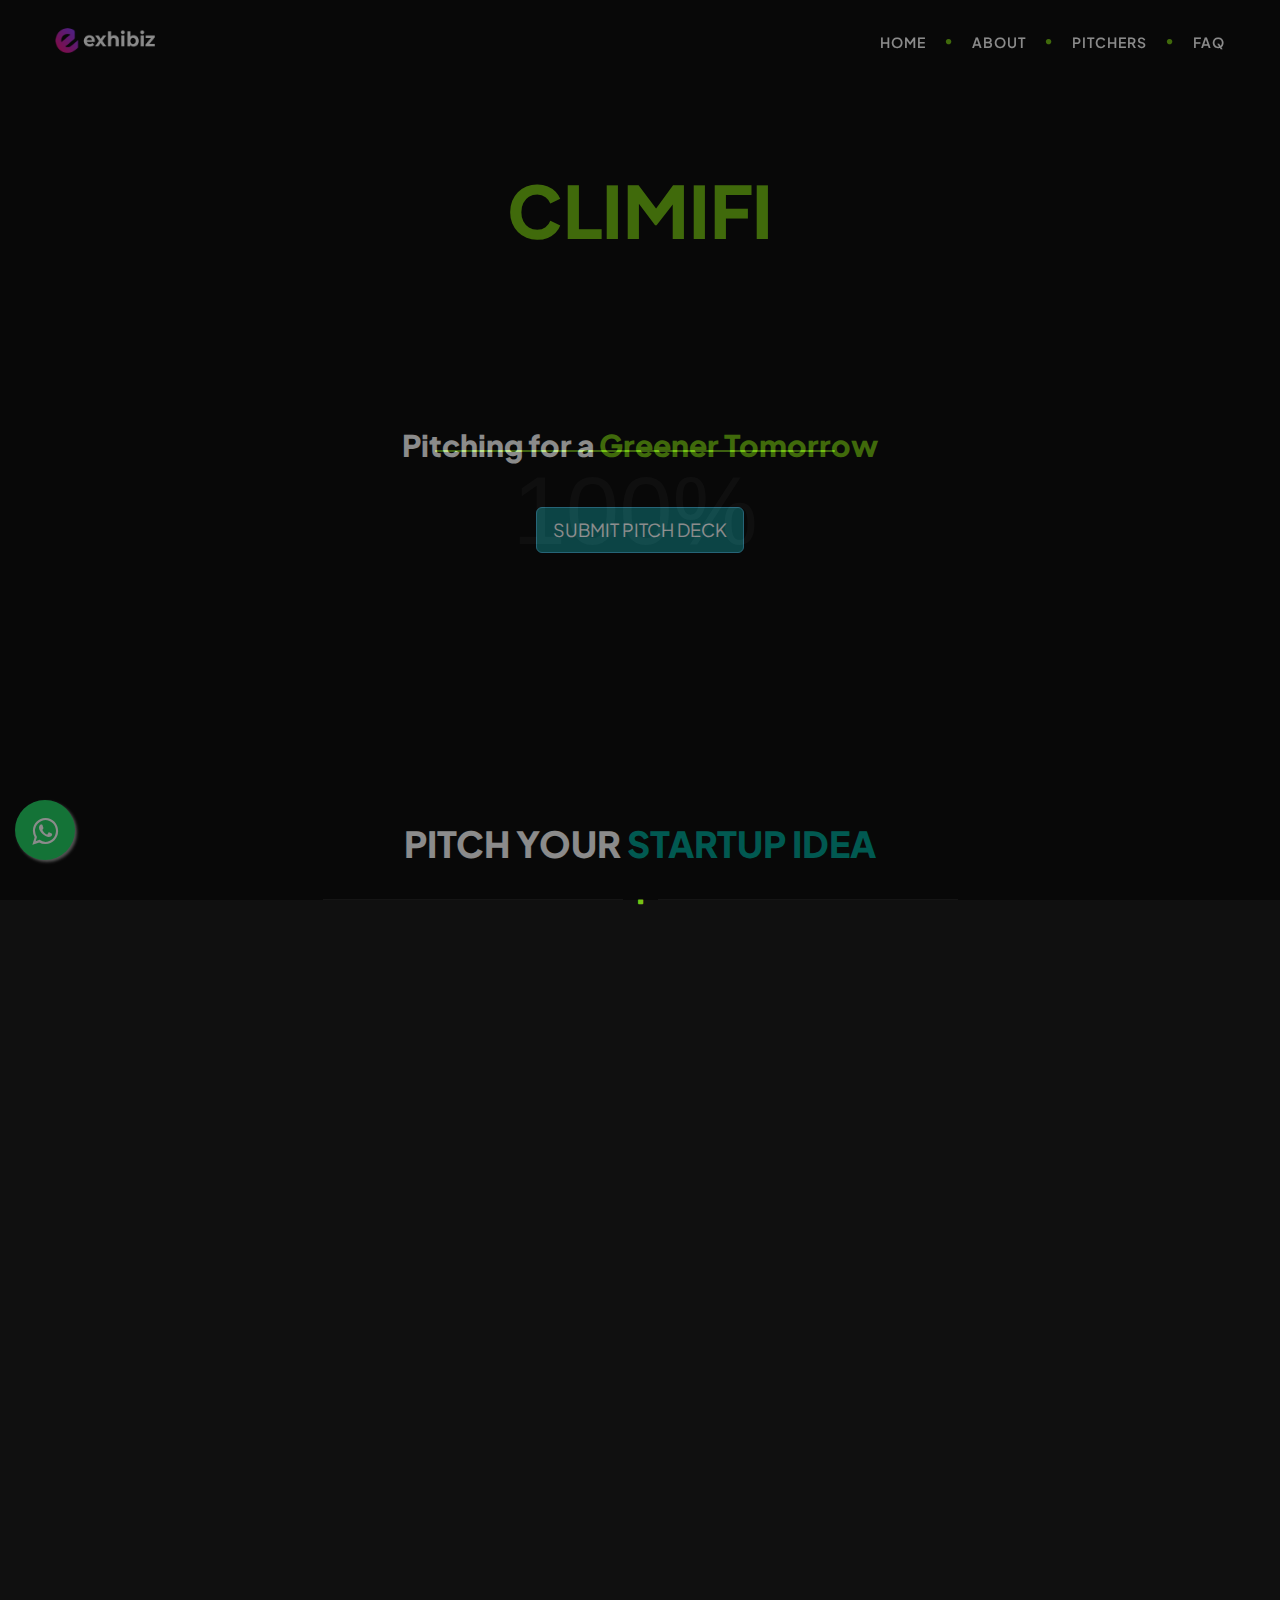
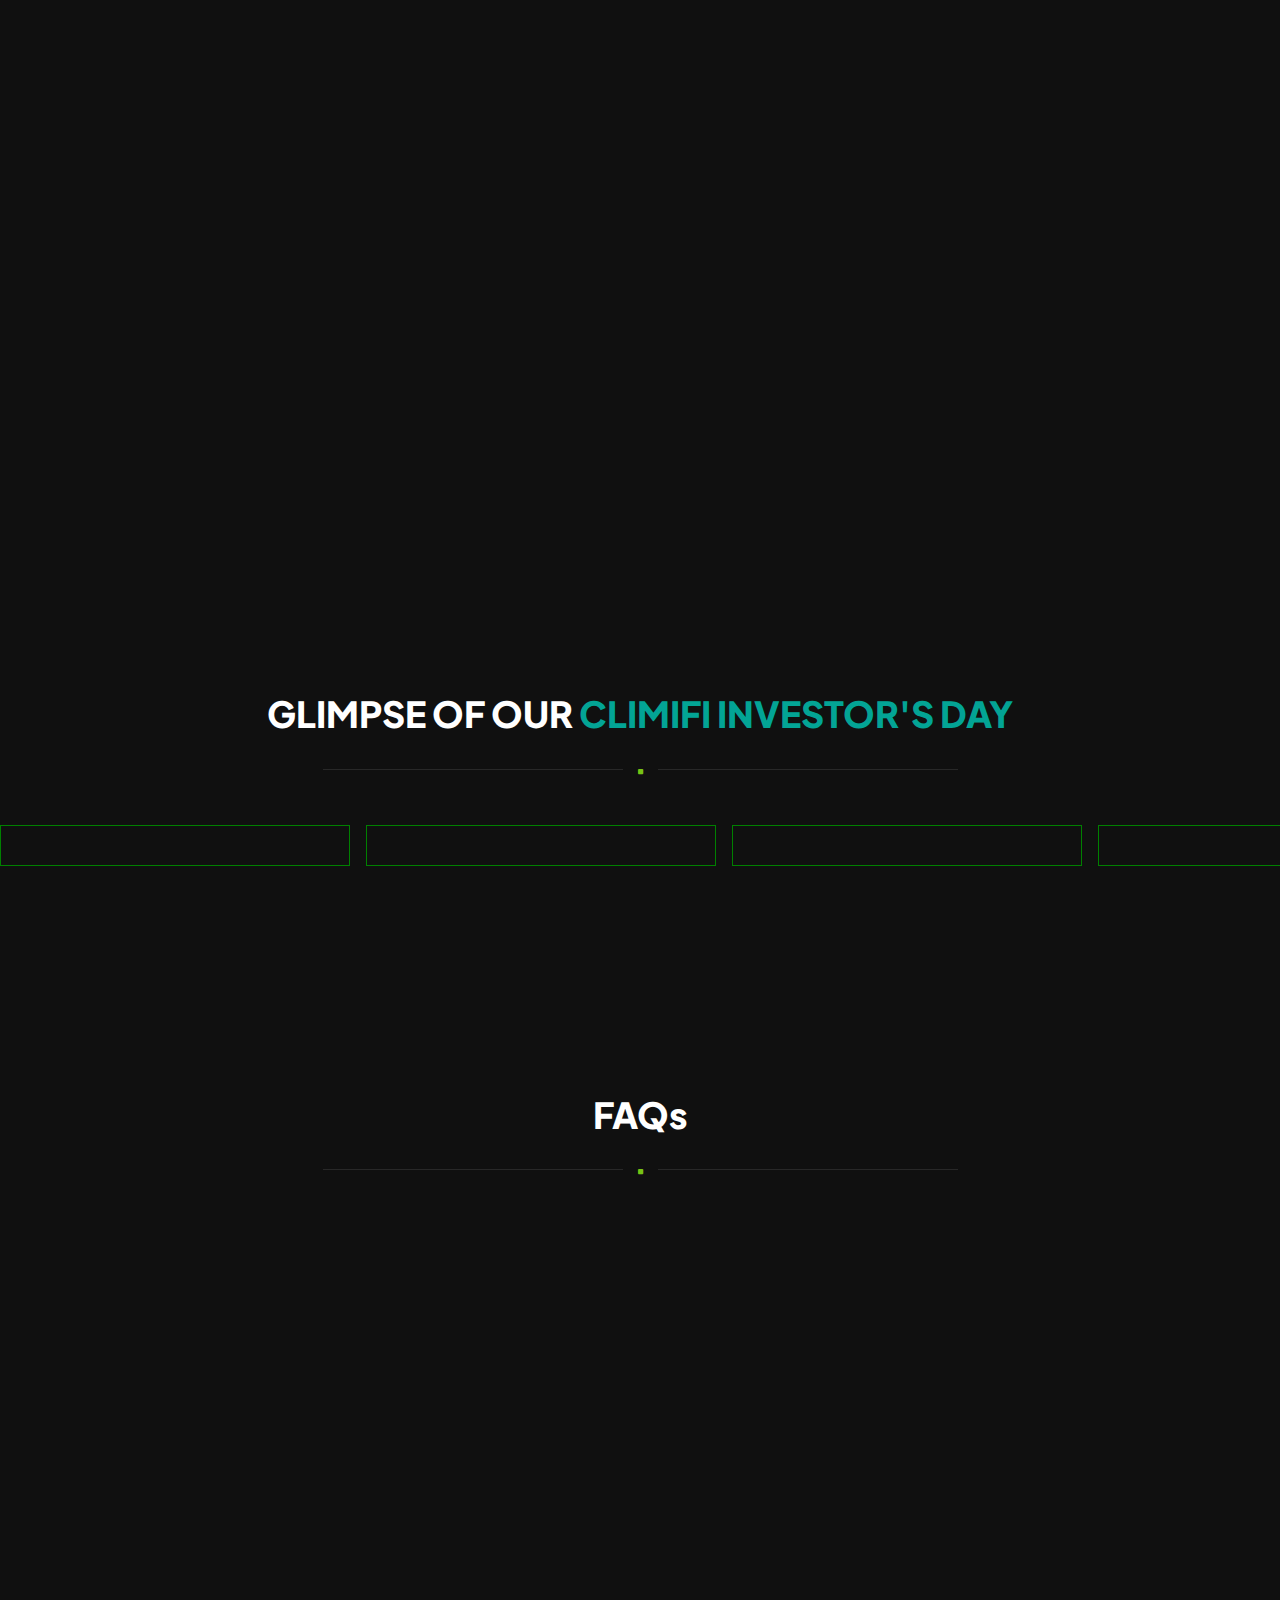
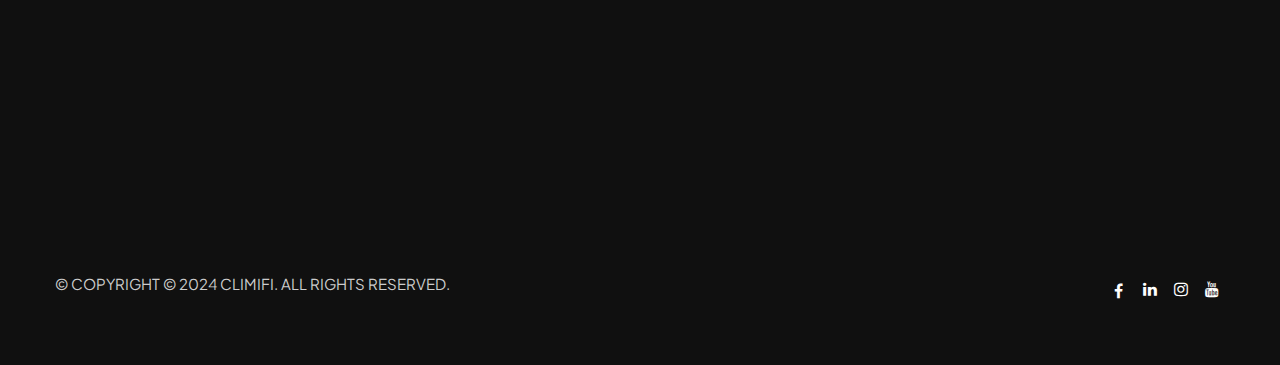
==== commit 415db976: "new" ====
--- a/index.html
+++ b/index.html
@@ -217,13 +217,21 @@
 
                     <div>
                       <button
+                      type="button"
+                      class="btn btn-info btn-lg btn-color"
+                      data-toggle="modal"
+                      data-target="#applyModal"
+                    >
+                    SUBMIT PITCH DECK
+                    </button>
+                      <!-- <button
                         type="button"
                         class="btn btn-info btn-lg btn-color"
                         data-toggle="modal"
                         data-target="#firstModal"
                       >
                         REGISTER NOW
-                      </button>
+                      </button> -->
                       <!-- <button
                       onclick="redirectToPage()"
                       type="button"
@@ -295,14 +303,23 @@
 
               <div class="apply-now">
                 <br />
-                <button
+                 <button
+                      onclick="redirectToPage()"
+                      type="button"
+                      class="btn btn-info btn-lg  btn-color"
+                  
+                      
+                    >
+                      ENROLL NOW
+                    </button>
+                <!-- <button
                   type="button"
                   class="btn btn-info btn-lg btn-color"
                   data-toggle="modal"
                   data-target="#applyModal"
                 >
                 SUBMIT PITCH DECK
-                </button>
+                </button> -->
               </div>
 
               <div class="spacer10"></div>
@@ -2578,7 +2595,7 @@
     </script>
       <script>
         function redirectToPage() {
-          window.location.href = '#pitchers'; // Replace 'https://example.com' with the URL of the page you want to redirect to
+          window.location.href = '#'; // Replace 'https://example.com' with the URL of the page you want to redirect to
         }
       </script>
 
